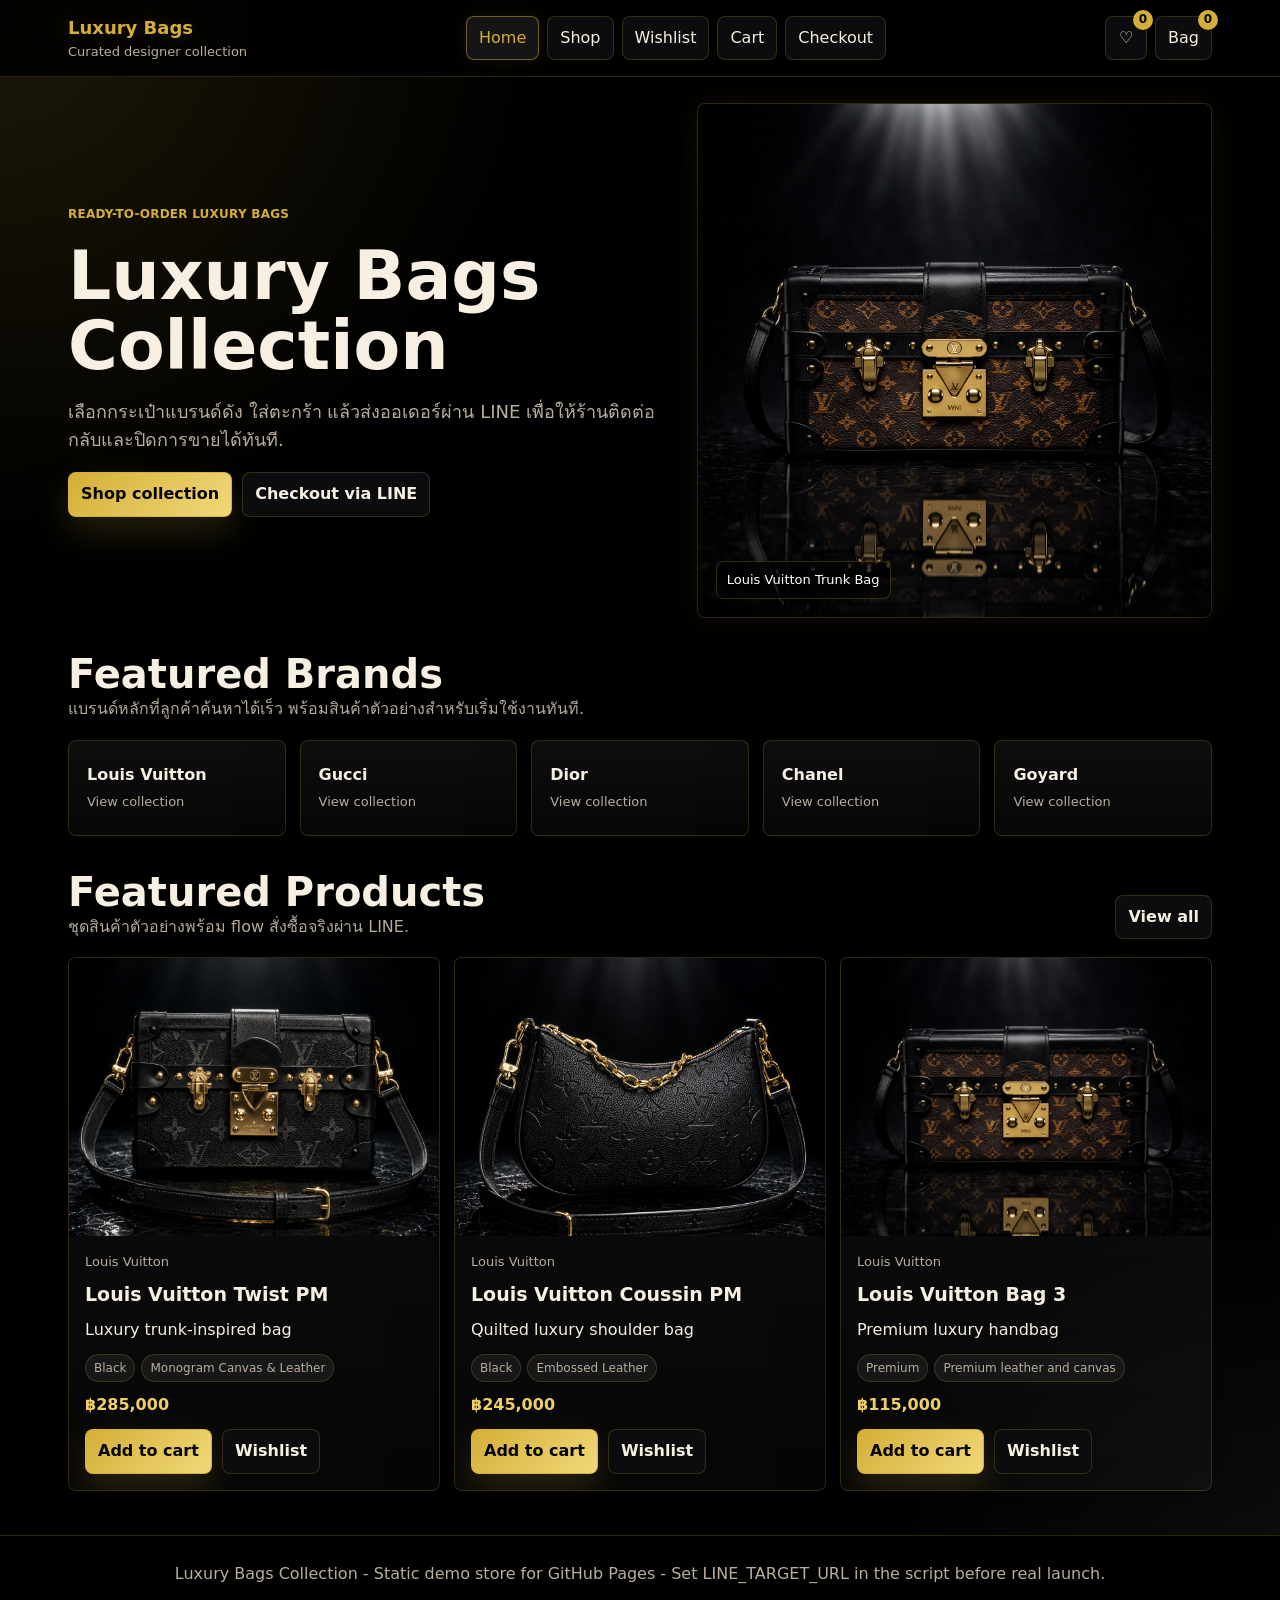
==== index.html @ 1dc84409 "Update Gucci bags 1-6 with uploaded images" ====
<!doctype html>
<html lang="th">
<head>
  <meta charset="UTF-8">
  <meta name="viewport" content="width=device-width, initial-scale=1">
  <title>Luxury Bags Collection</title>
  <meta name="description" content="Luxury bags store with cart, wishlist, and LINE checkout.">
  <style>
    :root{--bg:#000;--panel:#0c0c0e;--panel2:#151515;--ink:#f7efe2;--muted:#b8ad9e;--gold:#d4af37;--gold2:#f0cf69;--line:rgba(212,175,55,.2);--danger:#ff6b6b;--shadow:0 24px 70px rgba(0,0,0,.58),0 0 34px rgba(212,175,55,.1)}
    *{box-sizing:border-box}html{scroll-behavior:smooth}body{margin:0;font-family:Inter,ui-sans-serif,system-ui,-apple-system,BlinkMacSystemFont,"Segoe UI",sans-serif;background:radial-gradient(circle at top left,rgba(212,175,55,.14),transparent 34rem),radial-gradient(circle at bottom right,rgba(255,255,255,.06),transparent 28rem),var(--bg);color:var(--ink);line-height:1.55}a{color:inherit;text-decoration:none}button,input,textarea,select{font:inherit}button{cursor:pointer}img{display:block;max-width:100%}
    .shell{min-height:100vh;display:flex;flex-direction:column}.topbar{position:sticky;top:0;z-index:20;background:rgba(0,0,0,.86);border-bottom:1px solid var(--line);backdrop-filter:blur(14px)}.nav{max-width:1180px;margin:auto;padding:14px 18px;display:grid;grid-template-columns:auto 1fr auto;align-items:center;gap:18px}.brand{display:flex;flex-direction:column;min-width:160px}.brand strong{color:var(--gold);font-size:18px;text-shadow:0 0 18px rgba(212,175,55,.22)}.brand span,.meta,.lead,.section-head p,footer{color:var(--muted)}.brand span,.meta{font-size:13px}.links{display:flex;justify-content:center;gap:8px;flex-wrap:wrap}.actions{display:flex;gap:8px;justify-content:flex-end}.links a,.icon-btn,.primary,.secondary,.danger,.qty button{border:1px solid var(--line);border-radius:8px;background:var(--panel);color:var(--ink);min-height:40px;padding:9px 12px;transition:transform .22s ease,box-shadow .22s ease,border-color .22s ease,background .22s ease,color .22s ease}.links a.active,.links a:hover,.icon-btn:hover,.secondary:hover{border-color:rgba(212,175,55,.48);background:#151515;color:var(--gold);box-shadow:0 0 22px rgba(212,175,55,.09)}.icon-btn{position:relative;min-width:42px;display:inline-flex;align-items:center;justify-content:center}.badge{position:absolute;top:-7px;right:-7px;min-width:20px;height:20px;border-radius:999px;background:var(--gold);color:#050505;font-size:12px;font-weight:800;display:grid;place-items:center;padding:0 6px}
    main{flex:1}.wrap{max-width:1180px;margin:auto;padding:26px 18px 44px}.hero{display:grid;grid-template-columns:minmax(0,1.08fr) minmax(280px,.92fr);min-height:430px;gap:24px;align-items:stretch}.hero-copy{padding:42px 0;display:flex;flex-direction:column;justify-content:center;gap:18px}.eyebrow{color:var(--gold);text-transform:uppercase;font-weight:800;font-size:12px;letter-spacing:.02em}h1,h2,h3,p{margin:0}h1{font-size:clamp(38px,6vw,68px);line-height:1.02}h2{font-size:clamp(26px,4vw,40px);line-height:1.12}h3{font-size:19px;line-height:1.25}.lead{font-size:18px;max-width:650px}.hero-media{min-height:360px;border-radius:8px;overflow:hidden;background:#050505;position:relative;box-shadow:var(--shadow);border:1px solid var(--line)}.hero-media img{width:100%;height:100%;object-fit:cover;transition:transform .55s ease,filter .55s ease}.hero-media:hover img{transform:scale(1.045);filter:drop-shadow(0 0 24px rgba(212,175,55,.24))}.hero-media:after{content:"Louis Vuitton Trunk Bag";position:absolute;left:18px;bottom:18px;color:white;background:rgba(0,0,0,.64);padding:8px 10px;border-radius:8px;font-size:13px;border:1px solid rgba(212,175,55,.24)}.hero-buttons,.row-actions{display:flex;flex-wrap:wrap;gap:10px;align-items:center}.primary{background:linear-gradient(135deg,var(--gold),#f1d879);border-color:rgba(212,175,55,.82);color:#050505;font-weight:800;box-shadow:0 14px 34px rgba(212,175,55,.18)}.primary:hover{background:transparent;color:var(--gold2);border-color:var(--gold2);transform:translateY(-2px);box-shadow:0 0 32px rgba(212,175,55,.22)}.secondary{font-weight:800}.danger{color:var(--danger);border-color:rgba(255,107,107,.36);background:rgba(255,107,107,.08)}
    .section-head{display:flex;justify-content:space-between;gap:16px;align-items:end;margin:34px 0 18px}.brand-grid,.product-grid{display:grid;gap:14px}.brand-grid{grid-template-columns:repeat(5,minmax(0,1fr))}.product-grid{grid-template-columns:repeat(3,minmax(0,1fr))}.brand-tile,.product-card,.panel,.cart-row,.summary-box,.form-box{background:linear-gradient(180deg,rgba(255,255,255,.055),rgba(255,255,255,.025));border:1px solid var(--line);border-radius:8px;box-shadow:0 20px 60px rgba(0,0,0,.38)}.brand-tile{min-height:96px;padding:18px;color:var(--ink);display:flex;flex-direction:column;justify-content:center;gap:4px}.brand-tile,.product-card{transition:transform .22s ease,border-color .22s ease,box-shadow .22s ease}.brand-tile:hover,.product-card:hover{transform:translateY(-6px);border-color:rgba(212,175,55,.45);box-shadow:0 28px 80px rgba(0,0,0,.5),0 0 34px rgba(212,175,55,.12)}.brand-tile span{color:var(--muted);font-size:13px}.product-card{overflow:hidden;display:flex;flex-direction:column;min-height:100%}.product-art{aspect-ratio:4/3;background:linear-gradient(135deg,#070707,#16110a 55%,#2a2112);display:grid;place-items:center;color:var(--gold);font-weight:800;text-align:center;padding:22px;position:relative;white-space:pre-line;overflow:hidden}.product-art img{position:absolute;inset:0;width:100%;height:100%;object-fit:cover;transition:transform .55s ease,filter .55s ease}.product-card:hover .product-art img,.detail .product-art:hover img{transform:scale(1.07);filter:drop-shadow(0 0 24px rgba(212,175,55,.22))}.product-body{padding:16px;display:flex;flex-direction:column;gap:11px;flex:1}.price{font-weight:900;color:var(--gold2)}.tag-row{display:flex;gap:6px;flex-wrap:wrap}.tag{border:1px solid var(--line);background:#171717;border-radius:999px;padding:4px 8px;font-size:12px;color:var(--muted)}.filters{display:flex;gap:10px;flex-wrap:wrap;margin:14px 0 20px}.filters input,.filters select,.field input,.field textarea{border:1px solid var(--line);background:#090909;border-radius:8px;min-height:42px;padding:10px 12px;color:var(--ink);outline:none}.filters input{flex:1;min-width:220px}.filters select{min-width:170px}.filters input:focus,.filters select:focus,.field input:focus,.field textarea:focus{border-color:rgba(212,175,55,.65);box-shadow:0 0 0 4px rgba(212,175,55,.1)}
    .detail{display:grid;grid-template-columns:minmax(280px,.92fr) minmax(0,1.08fr);gap:24px;align-items:start}.detail .product-art{border-radius:8px;min-height:420px;border:1px solid var(--line);box-shadow:var(--shadow)}.detail-info{display:flex;flex-direction:column;gap:18px}.specs{display:grid;grid-template-columns:repeat(2,minmax(0,1fr));gap:10px}.specs div{padding:12px;background:#171717;border-radius:8px;border:1px solid var(--line)}.specs span{display:block;color:var(--muted);font-size:12px}.cart-list{display:grid;gap:12px}.cart-row{padding:14px;display:grid;grid-template-columns:88px 1fr auto;gap:14px;align-items:center}.cart-row .product-art{width:88px;aspect-ratio:1;border-radius:8px;font-size:12px}.qty{display:inline-flex;gap:8px;align-items:center}.qty button{min-width:36px;min-height:36px;padding:4px 9px}.checkout-grid{display:grid;grid-template-columns:minmax(0,1fr) 360px;gap:22px;align-items:start}.form-box,.summary-box,.panel{padding:18px}.form{display:grid;gap:12px}.field{display:grid;gap:6px}.field label{font-weight:800;font-size:14px}.field textarea{min-height:96px;resize:vertical}.summary-line{display:flex;justify-content:space-between;gap:12px;padding:8px 0;border-bottom:1px solid var(--line)}.summary-line:last-child{border-bottom:0;font-weight:900;font-size:18px}.empty{padding:34px;text-align:center;color:var(--muted)}.toast{position:fixed;left:50%;bottom:24px;transform:translateX(-50%) translateY(20px);background:#050505;color:white;border:1px solid var(--line);border-radius:8px;padding:12px 14px;opacity:0;pointer-events:none;transition:opacity .2s ease,transform .2s ease;z-index:30}.toast.show{opacity:1;transform:translateX(-50%) translateY(0)}footer{border-top:1px solid var(--line);padding:26px 18px;text-align:center;background:#000}
    @media(max-width:860px){.nav{grid-template-columns:1fr;align-items:stretch}.links{justify-content:flex-start;overflow-x:auto;flex-wrap:nowrap;padding-bottom:2px}.actions{justify-content:flex-start}.hero,.detail,.checkout-grid{grid-template-columns:1fr}.hero-copy{padding:24px 0 0}.brand-grid,.product-grid{grid-template-columns:repeat(2,minmax(0,1fr))}.cart-row{grid-template-columns:72px 1fr}.cart-row>.row-actions{grid-column:1/-1}}@media(max-width:560px){.wrap{padding:18px 14px 34px}.product-grid,.brand-grid,.specs{grid-template-columns:1fr}.section-head{align-items:start;flex-direction:column}.links a{white-space:nowrap}.hero-media{min-height:280px}.row-actions .primary,.row-actions .secondary,.row-actions .danger{width:100%;justify-content:center;text-align:center}}
  </style>
</head>
<body>
  <div class="shell"><header class="topbar"><nav class="nav" aria-label="Main navigation"><a class="brand" href="#/"><strong>Luxury Bags</strong><span>Curated designer collection</span></a><div class="links" id="navLinks"></div><div class="actions"><a class="icon-btn" href="#/wishlist" title="Wishlist" aria-label="Wishlist">♡<span class="badge" id="wishCount">0</span></a><a class="icon-btn" href="#/cart" title="Cart" aria-label="Cart">Bag<span class="badge" id="cartCount">0</span></a></div></nav></header><main id="app"></main><footer>Luxury Bags Collection - Static demo store for GitHub Pages - Set LINE_TARGET_URL in the script before real launch.</footer></div><div class="toast" id="toast" role="status" aria-live="polite"></div>
  <script>
    const LINE_TARGET_URL="";
    const LINE_ID="ใส่ภายหลัง";
    const STORE_KEY="luxury-bags-store-v1";
    const heroImage="./assets/images/1000.jpg";
    const products = [
      {id:"louis-vuitton-twist-pm",brand:"Louis Vuitton",name:"Louis Vuitton Twist PM",price:285000,color:"Black",material:"Monogram Canvas & Leather",image:"./assets/images/louis-vuitton/louis-vuitton-twist-pm.png",summary:"Luxury trunk-inspired bag",details:["Premium materials", "Authentic design", "Luxury collection", "Handcrafted quality"]},
      {id:"louis-vuitton-coussin-pm",brand:"Louis Vuitton",name:"Louis Vuitton Coussin PM",price:245000,color:"Black",material:"Embossed Leather",image:"./assets/images/louis-vuitton/louis-vuitton-coussin-pm.png",summary:"Quilted luxury shoulder bag",details:["Premium materials", "Authentic design", "Luxury collection", "Handcrafted quality"]},
      {id:"louis-vuitton-03",brand:"Louis Vuitton",name:"Louis Vuitton Bag 3",price:115000,color:"Premium",material:"Premium leather and canvas",image:"./assets/images/1000.jpg",summary:"Premium luxury handbag",details:["Premium materials", "Authentic design", "Luxury collection", "Handcrafted quality"]},
      {id:"louis-vuitton-04",brand:"Louis Vuitton",name:"Louis Vuitton Bag 4",price:120000,color:"Premium",material:"Premium leather and canvas",image:"./assets/images/louis-vuitton/louis-vuitton-bang.jpg",summary:"Premium luxury handbag",details:["Premium materials", "Authentic design", "Luxury collection", "Handcrafted quality"]},
      {id:"louis-vuitton-05",brand:"Louis Vuitton",name:"Louis Vuitton Bag 5",price:125000,color:"Premium",material:"Premium leather and canvas",image:"./assets/images/louis-vuitton/louis-vuitton5.jpg",summary:"Premium luxury handbag",details:["Premium materials", "Authentic design", "Luxury collection", "Handcrafted quality"]},
      {id:"louis-vuitton-06",brand:"Louis Vuitton",name:"Louis Vuitton Bag 6",price:130000,color:"Premium",material:"Premium leather and canvas",image:"./assets/images/louis-vuitton/louis-vuitton6.jpg",summary:"Premium luxury handbag",details:["Premium materials", "Authentic design", "Luxury collection", "Handcrafted quality"]},
      {id:"louis-vuitton-07",brand:"Louis Vuitton",name:"Louis Vuitton Bag 7",price:135000,color:"Premium",material:"Premium leather and canvas",image:"./assets/images/louis-vuitton/louis-vuitton1.jpg",summary:"Premium luxury handbag",details:["Premium materials", "Authentic design", "Luxury collection", "Handcrafted quality"]},
      {id:"louis-vuitton-08",brand:"Louis Vuitton",name:"Louis Vuitton Bag 8",price:140000,color:"Premium",material:"Premium leather and canvas",image:"./assets/images/louis-vuitton/louis-vuitton2.jpg",summary:"Premium luxury handbag",details:["Premium materials", "Authentic design", "Luxury collection", "Handcrafted quality"]},
      {id:"louis-vuitton-09",brand:"Louis Vuitton",name:"Louis Vuitton Bag 9",price:145000,color:"Premium",material:"Premium leather and canvas",image:"./assets/images/louis-vuitton/louis-vuitton3.jpg",summary:"Premium luxury handbag",details:["Premium materials", "Authentic design", "Luxury collection", "Handcrafted quality"]},
      {id:"louis-vuitton-10",brand:"Louis Vuitton",name:"Louis Vuitton Bag 10",price:150000,color:"Premium",material:"Premium leather and canvas",image:"./assets/images/louis-vuitton/louis-vuitton4.jpg",summary:"Premium luxury handbag",details:["Premium materials", "Authentic design", "Luxury collection", "Handcrafted quality"]},
      {id:"louis-vuitton-11",brand:"Louis Vuitton",name:"Louis Vuitton Bag 11",price:155000,color:"Premium",material:"Premium leather and canvas",image:"./assets/images/louis-vuitton/file_00000000937071fdab27acd450ec3d51.png",summary:"Premium luxury handbag",details:["Premium materials", "Authentic design", "Luxury collection", "Handcrafted quality"]},
      {id:"louis-vuitton-12",brand:"Louis Vuitton",name:"Louis Vuitton Bag 12",price:160000,color:"Premium",material:"Premium leather and canvas",image:"./assets/images/louis-vuitton/louis-vuitton8.jpg",summary:"Premium luxury handbag",details:["Premium materials", "Authentic design", "Luxury collection", "Handcrafted quality"]},
      {id:"louis-vuitton-13",brand:"Louis Vuitton",name:"Louis Vuitton Bag 13",price:165000,color:"Premium",material:"Premium leather and canvas",image:"./assets/images/louis-vuitton/louis-vuitton9.jpg",summary:"Premium luxury handbag",details:["Premium materials", "Authentic design", "Luxury collection", "Handcrafted quality"]},
      {id:"louis-vuitton-14",brand:"Louis Vuitton",name:"Louis Vuitton Bag 14",price:170000,color:"Premium",material:"Premium leather and canvas",image:"./assets/images/louis-vuitton/louis-vuitton10.jpg",summary:"Premium luxury handbag",details:["Premium materials", "Authentic design", "Luxury collection", "Handcrafted quality"]},
      {id:"louis-vuitton-15",brand:"Louis Vuitton",name:"Louis Vuitton Bag 15",price:175000,color:"Premium",material:"Premium leather and canvas",image:"./assets/images/louis-vuitton/louis-vuitton11.jpg",summary:"Premium luxury handbag",details:["Premium materials", "Authentic design", "Luxury collection", "Handcrafted quality"]},
      {id:"louis-vuitton-16",brand:"Louis Vuitton",name:"Louis Vuitton Bag 16",price:180000,color:"Premium",material:"Premium leather and canvas",image:"./assets/images/louis-vuitton/louis-vuitton12.jpg",summary:"Premium luxury handbag",details:["Premium materials", "Authentic design", "Luxury collection", "Handcrafted quality"]},
      {id:"louis-vuitton-17",brand:"Louis Vuitton",name:"Louis Vuitton Bag 17",price:185000,color:"Premium",material:"Premium leather and canvas",image:"./assets/images/louis-vuitton/file_00000000d28c720bb308cdbcb2a76381.png",summary:"Premium luxury handbag",details:["Premium materials", "Authentic design", "Luxury collection", "Handcrafted quality"]},
      {id:"louis-vuitton-18",brand:"Louis Vuitton",name:"Louis Vuitton Bag 18",price:190000,color:"Premium",material:"Premium leather and canvas",image:"./assets/images/louis-vuitton/file_00000000699c72089a26e9976676ae5d.png",summary:"Premium luxury handbag",details:["Premium materials", "Authentic design", "Luxury collection", "Handcrafted quality"]},
      {id:"louis-vuitton-19",brand:"Louis Vuitton",name:"Louis Vuitton Bag 19",price:195000,color:"Premium",material:"Premium leather and canvas",image:"./assets/images/louis-vuitton/louis-vuitton15.jpg",summary:"Premium luxury handbag",details:["Premium materials", "Authentic design", "Luxury collection", "Handcrafted quality"]},
      {id:"louis-vuitton-20",brand:"Louis Vuitton",name:"Louis Vuitton Bag 20",price:200000,color:"Premium",material:"Premium leather and canvas",image:"./assets/images/louis-vuitton/louis-vuitton16.jpg",summary:"Premium luxury handbag",details:["Premium materials", "Authentic design", "Luxury collection", "Handcrafted quality"]},
      {id:"louis-vuitton-101",brand:"Louis Vuitton",name:"Louis Vuitton Bag 101",price:200000,color:"Premium",material:"Premium leather and canvas",image:"./assets/images/louis-vuitton/louis-vuitton17.jpg",summary:"Premium luxury handbag",details:["Premium materials", "Authentic design", "Luxury collection", "Handcrafted quality"]},
      {id:"louis-vuitton-102",brand:"Louis Vuitton",name:"Louis Vuitton Bag 102",price:200000,color:"Premium",material:"Premium leather and canvas",image:"./assets/images/louis-vuitton/louis-vuitton18.jpg",summary:"Premium luxury handbag",details:["Premium materials", "Authentic design", "Luxury collection", "Handcrafted quality"]},
      {id:"gucci-21",brand:"Gucci",name:"Gucci Bag 1",price:84000,color:"Premium",material:"Premium leather and canvas",image:"./assets/images/GUCCE/ChatGPT Image 14 พ.ค. 2569 16_19_55 (1).png",summary:"Luxury Italian handbag",details:["Premium materials", "Authentic design", "Luxury collection", "Handcrafted quality"]},
      {id:"gucci-22",brand:"Gucci",name:"Gucci Bag 2",price:88000,color:"Premium",material:"Premium leather and canvas",image:"./assets/images/GUCCE/file_00000000937071fdab27acd450ec3d51.png",summary:"Luxury Italian handbag",details:["Premium materials", "Authentic design", "Luxury collection", "Handcrafted quality"]},
      {id:"gucci-23",brand:"Gucci",name:"Gucci Bag 3",price:92000,color:"Premium",material:"Premium leather and canvas",image:"./assets/images/GUCCE/ChatGPT Image 20 พ.ค. 2569 07_43_33.png",summary:"Luxury Italian handbag",details:["Premium materials", "Authentic design", "Luxury collection", "Handcrafted quality"]},
      {id:"gucci-24",brand:"Gucci",name:"Gucci Bag 4",price:96000,color:"Premium",material:"Premium leather and canvas",image:"./assets/images/GUCCE/ChatGPT Image 20 พ.ค. 2569 07_54_01.png",summary:"Luxury Italian handbag",details:["Premium materials", "Authentic design", "Luxury collection", "Handcrafted quality"]},
      {id:"gucci-25",brand:"Gucci",name:"Gucci Bag 5",price:100000,color:"Premium",material:"Premium leather and canvas",image:"./assets/images/GUCCE/ChatGPT Image 20 พ.ค. 2569 07_58_25.png",summary:"Luxury Italian handbag",details:["Premium materials", "Authentic design", "Luxury collection", "Handcrafted quality"]},
      {id:"gucci-26",brand:"Gucci",name:"Gucci Bag 6",price:104000,color:"Premium",material:"Premium leather and canvas",image:"./assets/images/GUCCE/ChatGPT Image 21 พ.ค. 2569 10_08_42.png",summary:"Luxury Italian handbag",details:["Premium materials", "Authentic design", "Luxury collection", "Handcrafted quality"]},
      {id:"gucci-27",brand:"Gucci",name:"Gucci Bag 7",price:108000,color:"Premium",material:"Premium leather and canvas",image:"./assets/images/gucci/gucci-07.png",summary:"Luxury Italian handbag",details:["Premium materials", "Authentic design", "Luxury collection", "Handcrafted quality"]},
      {id:"gucci-28",brand:"Gucci",name:"Gucci Bag 8",price:112000,color:"Premium",material:"Premium leather and canvas",image:"./assets/images/gucci/gucci-08.png",summary:"Luxury Italian handbag",details:["Premium materials", "Authentic design", "Luxury collection", "Handcrafted quality"]},
      {id:"gucci-29",brand:"Gucci",name:"Gucci Bag 9",price:116000,color:"Premium",material:"Premium leather and canvas",image:"./assets/images/gucci/gucci-09.png",summary:"Luxury Italian handbag",details:["Premium materials", "Authentic design", "Luxury collection", "Handcrafted quality"]},
      {id:"gucci-30",brand:"Gucci",name:"Gucci Bag 10",price:120000,color:"Premium",material:"Premium leather and canvas",image:"./assets/images/gucci/gucci-10.png",summary:"Luxury Italian handbag",details:["Premium materials", "Authentic design", "Luxury collection", "Handcrafted quality"]},
      {id:"gucci-31",brand:"Gucci",name:"Gucci Bag 11",price:124000,color:"Premium",material:"Premium leather and canvas",image:"./assets/images/gucci/gucci-11.png",summary:"Luxury Italian handbag",details:["Premium materials", "Authentic design", "Luxury collection", "Handcrafted quality"]},
      {id:"gucci-32",brand:"Gucci",name:"Gucci Bag 12",price:128000,color:"Premium",material:"Premium leather and canvas",image:"./assets/images/gucci/gucci-12.png",summary:"Luxury Italian handbag",details:["Premium materials", "Authentic design", "Luxury collection", "Handcrafted quality"]},
      {id:"gucci-33",brand:"Gucci",name:"Gucci Bag 13",price:132000,color:"Premium",material:"Premium leather and canvas",image:"./assets/images/gucci/gucci-13.png",summary:"Luxury Italian handbag",details:["Premium materials", "Authentic design", "Luxury collection", "Handcrafted quality"]},
      {id:"gucci-34",brand:"Gucci",name:"Gucci Bag 14",price:136000,color:"Premium",material:"Premium leather and canvas",image:"./assets/images/gucci/gucci-14.png",summary:"Luxury Italian handbag",details:["Premium materials", "Authentic design", "Luxury collection", "Handcrafted quality"]},
      {id:"gucci-35",brand:"Gucci",name:"Gucci Bag 15",price:140000,color:"Premium",material:"Premium leather and canvas",image:"./assets/images/gucci/gucci-15.png",summary:"Luxury Italian handbag",details:["Premium materials", "Authentic design", "Luxury collection", "Handcrafted quality"]},
      {id:"gucci-36",brand:"Gucci",name:"Gucci Bag 16",price:144000,color:"Premium",material:"Premium leather and canvas",image:"./assets/images/gucci/gucci-16.png",summary:"Luxury Italian handbag",details:["Premium materials", "Authentic design", "Luxury collection", "Handcrafted quality"]},
      {id:"gucci-37",brand:"Gucci",name:"Gucci Bag 17",price:148000,color:"Premium",material:"Premium leather and canvas",image:"./assets/images/gucci/gucci-17.png",summary:"Luxury Italian handbag",details:["Premium materials", "Authentic design", "Luxury collection", "Handcrafted quality"]},
      {id:"gucci-38",brand:"Gucci",name:"Gucci Bag 18",price:152000,color:"Premium",material:"Premium leather and canvas",image:"./assets/images/gucci/gucci-18.png",summary:"Luxury Italian handbag",details:["Premium materials", "Authentic design", "Luxury collection", "Handcrafted quality"]},
      {id:"gucci-39",brand:"Gucci",name:"Gucci Bag 19",price:156000,color:"Premium",material:"Premium leather and canvas",image:"./assets/images/gucci/gucci-19.png",summary:"Luxury Italian handbag",details:["Premium materials", "Authentic design", "Luxury collection", "Handcrafted quality"]},
      {id:"gucci-40",brand:"Gucci",name:"Gucci Bag 20",price:160000,color:"Premium",material:"Premium leather and canvas",image:"./assets/images/gucci/gucci-20.png",summary:"Luxury Italian handbag",details:["Premium materials", "Authentic design", "Luxury collection", "Handcrafted quality"]},
      {id:"dior-41",brand:"Dior",name:"Dior Bag 1",price:125000,color:"Premium",material:"Premium leather and canvas",image:"./assets/images/Dior/1778807997668.jpg",summary:"Elegant luxury handbag",details:["Premium materials", "Authentic design", "Luxury collection", "Handcrafted quality"]},
      {id:"dior-42",brand:"Dior",name:"Dior Bag 2",price:130000,color:"Premium",material:"Premium leather and canvas",image:"./assets/images/Dior/file_00000000040c720b819f940aceaf7ac6.jpg",summary:"Elegant luxury handbag",details:["Premium materials", "Authentic design", "Luxury collection", "Handcrafted quality"]},
      {id:"dior-43",brand:"Dior",name:"Dior Bag 3",price:135000,color:"Premium",material:"Premium leather and canvas",image:"./assets/images/Dior/file_000000004948720bb4eab43832641d81.jpg",summary:"Elegant luxury handbag",details:["Premium materials", "Authentic design", "Luxury collection", "Handcrafted quality"]},
      {id:"dior-44",brand:"Dior",name:"Dior Bag 4",price:140000,color:"Premium",material:"Premium leather and canvas",image:"./assets/images/Dior/file_0000000098c8720bbe383825acfcae1e.jpg",summary:"Elegant luxury handbag",details:["Premium materials", "Authentic design", "Luxury collection", "Handcrafted quality"]},
      {id:"dior-45",brand:"Dior",name:"Dior Bag 5",price:145000,color:"Premium",material:"Premium leather and canvas",image:"./assets/images/Dior/file_00000000d7807208be6f9c6cd0be1aa9.png",summary:"Elegant luxury handbag",details:["Premium materials", "Authentic design", "Luxury collection", "Handcrafted quality"]},
      {id:"dior-46",brand:"Dior",name:"Dior Bag 6",price:150000,color:"Premium",material:"Premium leather and canvas",image:"./assets/images/Dior/file_000000000bec7207b07023f6375670bd.png",summary:"Elegant luxury handbag",details:["Premium materials", "Authentic design", "Luxury collection", "Handcrafted quality"]},
      {id:"dior-47",brand:"Dior",name:"Dior Bag 7",price:155000,color:"Premium",material:"Premium leather and canvas",image:"./assets/images/Dior/file_0000000017f071fa84377360ab824f7a.png",summary:"Elegant luxury handbag",details:["Premium materials", "Authentic design", "Luxury collection", "Handcrafted quality"]},
      {id:"dior-48",brand:"Dior",name:"Dior Bag 8",price:160000,color:"Premium",material:"Premium leather and canvas",image:"./assets/images/Dior/file_000000004948720bb4eab43832641d81.png",summary:"Elegant luxury handbag",details:["Premium materials", "Authentic design", "Luxury collection", "Handcrafted quality"]},
      {id:"dior-49",brand:"Dior",name:"Dior Bag 9",price:165000,color:"Premium",material:"Premium leather and canvas",image:"./assets/images/Dior/file_000000006c5871fab4d390e50c79cbe9.png",summary:"Elegant luxury handbag",details:["Premium materials", "Authentic design", "Luxury collection", "Handcrafted quality"]},
      {id:"dior-50",brand:"Dior",name:"Dior Bag 10",price:170000,color:"Premium",material:"Premium leather and canvas",image:"./assets/images/Dior/ChatGPT Image 22 พ.ค. 2569 10_59_39.png",summary:"Elegant luxury handbag",details:["Premium materials", "Authentic design", "Luxury collection", "Handcrafted quality"]},
      {id:"dior-51",brand:"Dior",name:"Dior Bag 11",price:175000,color:"Premium",material:"Premium leather and canvas",image:"./assets/images/dior/dior-11.png",summary:"Elegant luxury handbag",details:["Premium materials", "Authentic design", "Luxury collection", "Handcrafted quality"]},
      {id:"dior-52",brand:"Dior",name:"Dior Bag 12",price:180000,color:"Premium",material:"Premium leather and canvas",image:"./assets/images/dior/dior-12.png",summary:"Elegant luxury handbag",details:["Premium materials", "Authentic design", "Luxury collection", "Handcrafted quality"]},
      {id:"dior-53",brand:"Dior",name:"Dior Bag 13",price:185000,color:"Premium",material:"Premium leather and canvas",image:"./assets/images/dior/dior-13.png",summary:"Elegant luxury handbag",details:["Premium materials", "Authentic design", "Luxury collection", "Handcrafted quality"]},
      {id:"dior-54",brand:"Dior",name:"Dior Bag 14",price:190000,color:"Premium",material:"Premium leather and canvas",image:"./assets/images/dior/dior-14.png",summary:"Elegant luxury handbag",details:["Premium materials", "Authentic design", "Luxury collection", "Handcrafted quality"]},
      {id:"dior-55",brand:"Dior",name:"Dior Bag 15",price:195000,color:"Premium",material:"Premium leather and canvas",image:"./assets/images/dior/dior-15.png",summary:"Elegant luxury handbag",details:["Premium materials", "Authentic design", "Luxury collection", "Handcrafted quality"]},
      {id:"dior-56",brand:"Dior",name:"Dior Bag 16",price:200000,color:"Premium",material:"Premium leather and canvas",image:"./assets/images/dior/dior-16.png",summary:"Elegant luxury handbag",details:["Premium materials", "Authentic design", "Luxury collection", "Handcrafted quality"]},
      {id:"dior-57",brand:"Dior",name:"Dior Bag 17",price:205000,color:"Premium",material:"Premium leather and canvas",image:"./assets/images/dior/dior-17.png",summary:"Elegant luxury handbag",details:["Premium materials", "Authentic design", "Luxury collection", "Handcrafted quality"]},
      {id:"dior-58",brand:"Dior",name:"Dior Bag 18",price:210000,color:"Premium",material:"Premium leather and canvas",image:"./assets/images/dior/dior-18.png",summary:"Elegant luxury handbag",details:["Premium materials", "Authentic design", "Luxury collection", "Handcrafted quality"]},
      {id:"dior-59",brand:"Dior",name:"Dior Bag 19",price:215000,color:"Premium",material:"Premium leather and canvas",image:"./assets/images/dior/dior-19.png",summary:"Elegant luxury handbag",details:["Premium materials", "Authentic design", "Luxury collection", "Handcrafted quality"]},
      {id:"dior-60",brand:"Dior",name:"Dior Bag 20",price:220000,color:"Premium",material:"Premium leather and canvas",image:"./assets/images/dior/dior-20.png",summary:"Elegant luxury handbag",details:["Premium materials", "Authentic design", "Luxury collection", "Handcrafted quality"]},
      {id:"chanel-61",brand:"Chanel",name:"Chanel Bag 1",price:156000,color:"Premium",material:"Premium leather and canvas",image:"./assets/images/chanel/chanel-01.png",summary:"Iconic luxury handbag",details:["Premium materials", "Authentic design", "Luxury collection", "Handcrafted quality"]},
      {id:"chanel-62",brand:"Chanel",name:"Chanel Bag 2",price:162000,color:"Premium",material:"Premium leather and canvas",image:"./assets/images/chanel/chanel-02.png",summary:"Iconic luxury handbag",details:["Premium materials", "Authentic design", "Luxury collection", "Handcrafted quality"]},
      {id:"chanel-63",brand:"Chanel",name:"Chanel Bag 3",price:168000,color:"Premium",material:"Premium leather and canvas",image:"./assets/images/chanel/chanel-03.png",summary:"Iconic luxury handbag",details:["Premium materials", "Authentic design", "Luxury collection", "Handcrafted quality"]},
      {id:"chanel-64",brand:"Chanel",name:"Chanel Bag 4",price:174000,color:"Premium",material:"Premium leather and canvas",image:"./assets/images/chanel/chanel-04.png",summary:"Iconic luxury handbag",details:["Premium materials", "Authentic design", "Luxury collection", "Handcrafted quality"]},
      {id:"chanel-65",brand:"Chanel",name:"Chanel Bag 5",price:180000,color:"Premium",material:"Premium leather and canvas",image:"./assets/images/chanel/chanel-05.png",summary:"Iconic luxury handbag",details:["Premium materials", "Authentic design", "Luxury collection", "Handcrafted quality"]},
      {id:"chanel-66",brand:"Chanel",name:"Chanel Bag 6",price:186000,color:"Premium",material:"Premium leather and canvas",image:"./assets/images/chanel/chanel-06.png",summary:"Iconic luxury handbag",details:["Premium materials", "Authentic design", "Luxury collection", "Handcrafted quality"]},
      {id:"chanel-67",brand:"Chanel",name:"Chanel Bag 7",price:192000,color:"Premium",material:"Premium leather and canvas",image:"./assets/images/chanel/chanel-07.png",summary:"Iconic luxury handbag",details:["Premium materials", "Authentic design", "Luxury collection", "Handcrafted quality"]},
      {id:"chanel-68",brand:"Chanel",name:"Chanel Bag 8",price:198000,color:"Premium",material:"Premium leather and canvas",image:"./assets/images/chanel/chanel-08.png",summary:"Iconic luxury handbag",details:["Premium materials", "Authentic design", "Luxury collection", "Handcrafted quality"]},
      {id:"chanel-69",brand:"Chanel",name:"Chanel Bag 9",price:204000,color:"Premium",material:"Premium leather and canvas",image:"./assets/images/chanel/chanel-09.png",summary:"Iconic luxury handbag",details:["Premium materials", "Authentic design", "Luxury collection", "Handcrafted quality"]},
      {id:"chanel-70",brand:"Chanel",name:"Chanel Bag 10",price:210000,color:"Premium",material:"Premium leather and canvas",image:"./assets/images/chanel/chanel-10.png",summary:"Iconic luxury handbag",details:["Premium materials", "Authentic design", "Luxury collection", "Handcrafted quality"]},
      {id:"chanel-71",brand:"Chanel",name:"Chanel Bag 11",price:216000,color:"Premium",material:"Premium leather and canvas",image:"./assets/images/chanel/chanel-11.png",summary:"Iconic luxury handbag",details:["Premium materials", "Authentic design", "Luxury collection", "Handcrafted quality"]},
      {id:"chanel-72",brand:"Chanel",name:"Chanel Bag 12",price:222000,color:"Premium",material:"Premium leather and canvas",image:"./assets/images/chanel/chanel-12.png",summary:"Iconic luxury handbag",details:["Premium materials", "Authentic design", "Luxury collection", "Handcrafted quality"]},
      {id:"chanel-73",brand:"Chanel",name:"Chanel Bag 13",price:228000,color:"Premium",material:"Premium leather and canvas",image:"./assets/images/chanel/chanel-13.png",summary:"Iconic luxury handbag",details:["Premium materials", "Authentic design", "Luxury collection", "Handcrafted quality"]},
      {id:"chanel-74",brand:"Chanel",name:"Chanel Bag 14",price:234000,color:"Premium",material:"Premium leather and canvas",image:"./assets/images/chanel/chanel-14.png",summary:"Iconic luxury handbag",details:["Premium materials", "Authentic design", "Luxury collection", "Handcrafted quality"]},
      {id:"chanel-75",brand:"Chanel",name:"Chanel Bag 15",price:240000,color:"Premium",material:"Premium leather and canvas",image:"./assets/images/chanel/chanel-15.png",summary:"Iconic luxury handbag",details:["Premium materials", "Authentic design", "Luxury collection", "Handcrafted quality"]},
      {id:"chanel-76",brand:"Chanel",name:"Chanel Bag 16",price:246000,color:"Premium",material:"Premium leather and canvas",image:"./assets/images/chanel/chanel-16.png",summary:"Iconic luxury handbag",details:["Premium materials", "Authentic design", "Luxury collection", "Handcrafted quality"]},
      {id:"chanel-77",brand:"Chanel",name:"Chanel Bag 17",price:252000,color:"Premium",material:"Premium leather and canvas",image:"./assets/images/chanel/chanel-17.png",summary:"Iconic luxury handbag",details:["Premium materials", "Authentic design", "Luxury collection", "Handcrafted quality"]},
      {id:"chanel-78",brand:"Chanel",name:"Chanel Bag 18",price:258000,color:"Premium",material:"Premium leather and canvas",image:"./assets/images/chanel/chanel-18.png",summary:"Iconic luxury handbag",details:["Premium materials", "Authentic design", "Luxury collection", "Handcrafted quality"]},
      {id:"chanel-79",brand:"Chanel",name:"Chanel Bag 19",price:264000,color:"Premium",material:"Premium leather and canvas",image:"./assets/images/chanel/chanel-19.png",summary:"Iconic luxury handbag",details:["Premium materials", "Authentic design", "Luxury collection", "Handcrafted quality"]},
      {id:"chanel-80",brand:"Chanel",name:"Chanel Bag 20",price:270000,color:"Premium",material:"Premium leather and canvas",image:"./assets/images/chanel/chanel-20.png",summary:"Iconic luxury handbag",details:["Premium materials", "Authentic design", "Luxury collection", "Handcrafted quality"]},
      {id:"goyard-81",brand:"Goyard",name:"Goyard Bag 1",price:73000,color:"Premium",material:"Premium leather and canvas",image:"./assets/images/GOYARD/1778807998013.jpg",summary:"Classic luxury canvas bag",details:["Premium materials", "Authentic design", "Luxury collection", "Handcrafted quality"]},
      {id:"goyard-82",brand:"Goyard",name:"Goyard Bag 2",price:76000,color:"Premium",material:"Premium leather and canvas",image:"./assets/images/GOYARD/file_000000000d807208b07bffa12ee1a6cb.png",summary:"Classic luxury canvas bag",details:["Premium materials", "Authentic design", "Luxury collection", "Handcrafted quality"]},
      {id:"goyard-83",brand:"Goyard",name:"Goyard Bag 3",price:79000,color:"Premium",material:"Premium leather and canvas",image:"./assets/images/GOYARD/file_000000003c507208b34ab16f3e792ab9.png",summary:"Classic luxury canvas bag",details:["Premium materials", "Authentic design", "Luxury collection", "Handcrafted quality"]},
      {id:"goyard-84",brand:"Goyard",name:"Goyard Bag 4",price:82000,color:"Premium",material:"Premium leather and canvas",image:"./assets/images/GOYARD/file_00000000ad38720ba70640b3d696a863.png",summary:"Classic luxury canvas bag",details:["Premium materials", "Authentic design", "Luxury collection", "Handcrafted quality"]},
      {id:"goyard-85",brand:"Goyard",name:"Goyard Bag 5",price:85000,color:"Premium",material:"Premium leather and canvas",image:"./assets/images/GOYARD/file_00000000cbd071faa5336efa4c042c22.png",summary:"Classic luxury canvas bag",details:["Premium materials", "Authentic design", "Luxury collection", "Handcrafted quality"]},
      {id:"goyard-86",brand:"Goyard",name:"Goyard Bag 6",price:88000,color:"Premium",material:"Premium leather and canvas",image:"./assets/images/GOYARD/ChatGPT Image 22 พ.ค. 2569 10_53_39.png",summary:"Classic luxury canvas bag",details:["Premium materials", "Authentic design", "Luxury collection", "Handcrafted quality"]},
      {id:"goyard-87",brand:"Goyard",name:"Goyard Bag 7",price:91000,color:"Premium",material:"Premium leather and canvas",image:"./assets/images/GOYARD/ChatGPT Image 22 พ.ค. 2569 10_55_21.png",summary:"Classic luxury canvas bag",details:["Premium materials", "Authentic design", "Luxury collection", "Handcrafted quality"]},
      {id:"goyard-88",brand:"Goyard",name:"Goyard Bag 8",price:94000,color:"Premium",material:"Premium leather and canvas",image:"./assets/images/GOYARD/ChatGPT Image 22 พ.ค. 2569 10_56_33.png",summary:"Classic luxury canvas bag",details:["Premium materials", "Authentic design", "Luxury collection", "Handcrafted quality"]},
      {id:"goyard-89",brand:"Goyard",name:"Goyard Bag 9",price:97000,color:"Premium",material:"Premium leather and canvas",image:"./assets/images/goyard/goyard-09.png",summary:"Classic luxury canvas bag",details:["Premium materials", "Authentic design", "Luxury collection", "Handcrafted quality"]},
      {id:"goyard-90",brand:"Goyard",name:"Goyard Bag 10",price:100000,color:"Premium",material:"Premium leather and canvas",image:"./assets/images/goyard/goyard-10.png",summary:"Classic luxury canvas bag",details:["Premium materials", "Authentic design", "Luxury collection", "Handcrafted quality"]},
      {id:"goyard-91",brand:"Goyard",name:"Goyard Bag 11",price:103000,color:"Premium",material:"Premium leather and canvas",image:"./assets/images/goyard/goyard-11.png",summary:"Classic luxury canvas bag",details:["Premium materials", "Authentic design", "Luxury collection", "Handcrafted quality"]},
      {id:"goyard-92",brand:"Goyard",name:"Goyard Bag 12",price:106000,color:"Premium",material:"Premium leather and canvas",image:"./assets/images/goyard/goyard-12.png",summary:"Classic luxury canvas bag",details:["Premium materials", "Authentic design", "Luxury collection", "Handcrafted quality"]},
      {id:"goyard-93",brand:"Goyard",name:"Goyard Bag 13",price:109000,color:"Premium",material:"Premium leather and canvas",image:"./assets/images/goyard/goyard-13.png",summary:"Classic luxury canvas bag",details:["Premium materials", "Authentic design", "Luxury collection", "Handcrafted quality"]},
      {id:"goyard-94",brand:"Goyard",name:"Goyard Bag 14",price:112000,color:"Premium",material:"Premium leather and canvas",image:"./assets/images/goyard/goyard-14.png",summary:"Classic luxury canvas bag",details:["Premium materials", "Authentic design", "Luxury collection", "Handcrafted quality"]},
      {id:"goyard-95",brand:"Goyard",name:"Goyard Bag 15",price:115000,color:"Premium",material:"Premium leather and canvas",image:"./assets/images/goyard/goyard-15.png",summary:"Classic luxury canvas bag",details:["Premium materials", "Authentic design", "Luxury collection", "Handcrafted quality"]},
      {id:"goyard-96",brand:"Goyard",name:"Goyard Bag 16",price:118000,color:"Premium",material:"Premium leather and canvas",image:"./assets/images/goyard/goyard-16.png",summary:"Classic luxury canvas bag",details:["Premium materials", "Authentic design", "Luxury collection", "Handcrafted quality"]},
      {id:"goyard-97",brand:"Goyard",name:"Goyard Bag 17",price:121000,color:"Premium",material:"Premium leather and canvas",image:"./assets/images/goyard/goyard-17.png",summary:"Classic luxury canvas bag",details:["Premium materials", "Authentic design", "Luxury collection", "Handcrafted quality"]},
      {id:"goyard-98",brand:"Goyard",name:"Goyard Bag 18",price:124000,color:"Premium",material:"Premium leather and canvas",image:"./assets/images/goyard/goyard-18.png",summary:"Classic luxury canvas bag",details:["Premium materials", "Authentic design", "Luxury collection", "Handcrafted quality"]},
      {id:"goyard-99",brand:"Goyard",name:"Goyard Bag 19",price:127000,color:"Premium",material:"Premium leather and canvas",image:"./assets/images/goyard/goyard-19.png",summary:"Classic luxury canvas bag",details:["Premium materials", "Authentic design", "Luxury collection", "Handcrafted quality"]},
      {id:"goyard-100",brand:"Goyard",name:"Goyard Bag 20",price:130000,color:"Premium",material:"Premium leather and canvas",image:"./assets/images/goyard/goyard-20.png",summary:"Classic luxury canvas bag",details:["Premium materials", "Authentic design", "Luxury collection", "Handcrafted quality"]}
    ];
    const navItems=[["/","Home"],["/shop","Shop"],["/wishlist","Wishlist"],["/cart","Cart"],["/checkout","Checkout"]];
    let state=loadState();
    function loadState(){try{const s=JSON.parse(localStorage.getItem(STORE_KEY)||"{}");return{cart:s.cart||{},wishlist:s.wishlist||[]}}catch{return{cart:{},wishlist:[]}}}
    function saveState(){localStorage.setItem(STORE_KEY,JSON.stringify(state));updateBadges()}
    function money(v){return new Intl.NumberFormat("th-TH",{style:"currency",currency:"THB",maximumFractionDigits:0}).format(v)}
    function getProduct(id){return products.find(p=>p.id===id)}
    function cartItems(){return Object.entries(state.cart).map(([id,qty])=>({product:getProduct(id),qty})).filter(i=>i.product&&i.qty>0)}
    function cartTotal(){return cartItems().reduce((s,i)=>s+i.product.price*i.qty,0)}
    function cartCount(){return cartItems().reduce((s,i)=>s+i.qty,0)}
    function route(){const hash=window.location.hash||"#/";const clean=hash.replace(/^#/,"")||"/";return{path:clean,parts:clean.split("?")[0].split("/").filter(Boolean)}}
    function setRoute(path){window.location.hash=path}
    function escapeHtml(v){return String(v).replace(/[&<>'"]/g,c=>({"&":"&amp;","<":"&lt;",">":"&gt;","'":"&#39;",'"':"&quot;"}[c]))}
    function art(p,large=false){const label=`${p.brand}\n${p.name}`;return p.image?`<div class="product-art${large?" large":""}"><img src="${p.image}" alt="${escapeHtml(p.name)}" onerror="this.remove();this.parentElement.textContent='${escapeHtml(label)}';"></div>`:`<div class="product-art${large?" large":""}">${escapeHtml(label)}</div>`}
    function renderNav(){const cur=route().path;navLinks.innerHTML=navItems.map(([p,l])=>`<a class="${cur===p||(p!=="/"&&cur.startsWith(p))?"active":""}" href="#${p}">${l}</a>`).join("");updateBadges()}
    function updateBadges(){cartCountEl.textContent=cartCount();wishCount.textContent=state.wishlist.length}
    const cartCountEl=document.getElementById("cartCount");
    function toast(msg){const t=document.getElementById("toast");t.textContent=msg;t.classList.add("show");clearTimeout(toast.timer);toast.timer=setTimeout(()=>t.classList.remove("show"),1800)}
    function addToCart(id,qty=1){state.cart[id]=(state.cart[id]||0)+qty;saveState();toast("เพิ่มสินค้าเข้าตะกร้าแล้ว")}
    function setQty(id,qty){if(qty<=0)delete state.cart[id];else state.cart[id]=qty;saveState();render()}
    function toggleWishlist(id){state.wishlist=state.wishlist.includes(id)?state.wishlist.filter(x=>x!==id):[...state.wishlist,id];saveState();render()}
    function card(p){const wished=state.wishlist.includes(p.id);return`<article class="product-card"><a href="#/product/${p.id}">${art(p)}</a><div class="product-body"><div class="meta">${escapeHtml(p.brand)}</div><h3><a href="#/product/${p.id}">${escapeHtml(p.name)}</a></h3><p>${escapeHtml(p.summary)}</p><div class="tag-row"><span class="tag">${escapeHtml(p.color)}</span><span class="tag">${escapeHtml(p.material)}</span></div><div class="price">${money(p.price)}</div><div class="row-actions"><button class="primary" data-add="${p.id}">Add to cart</button><button class="secondary" data-wish="${p.id}">${wished?"Remove wishlist":"Wishlist"}</button></div></div></article>`}
    function home(){const brands=[...new Set(products.map(p=>p.brand))];return`<div class="wrap"><section class="hero"><div class="hero-copy"><div class="eyebrow">Ready-to-order luxury bags</div><h1>Luxury Bags Collection</h1><p class="lead">เลือกกระเป๋าแบรนด์ดัง ใส่ตะกร้า แล้วส่งออเดอร์ผ่าน LINE เพื่อให้ร้านติดต่อกลับและปิดการขายได้ทันที.</p><div class="hero-buttons"><a class="primary" href="#/shop">Shop collection</a><a class="secondary" href="#/checkout">Checkout via LINE</a></div></div><a class="hero-media" href="#/product/lv-trunk-pm"><img src="${heroImage}" alt="Louis Vuitton Trunk Bag"></a></section><section><div class="section-head"><div><h2>Featured Brands</h2><p>แบรนด์หลักที่ลูกค้าค้นหาได้เร็ว พร้อมสินค้าตัวอย่างสำหรับเริ่มใช้งานทันที.</p></div></div><div class="brand-grid">${brands.map(b=>`<button class="brand-tile" data-brand="${b}"><strong>${b}</strong><span>View collection</span></button>`).join("")}</div></section><section><div class="section-head"><div><h2>Featured Products</h2><p>ชุดสินค้าตัวอย่างพร้อม flow สั่งซื้อจริงผ่าน LINE.</p></div><a class="secondary" href="#/shop">View all</a></div><div class="product-grid">${products.slice(0,3).map(card).join("")}</div></section></div>`}
    function shop(){const params=new URLSearchParams((route().path.split("?")[1]||""));const brand=params.get("brand")||"all";const q=(params.get("q")||"").toLowerCase();const brands=["all",...new Set(products.map(p=>p.brand))];const filtered=products.filter(p=>(brand==="all"||p.brand===brand)&&`${p.brand} ${p.name} ${p.summary}`.toLowerCase().includes(q));return`<div class="wrap"><div class="section-head"><div><h2>Shop</h2><p>ค้นหา กรองแบรนด์ แล้วเพิ่มสินค้าเข้าตะกร้าได้จากหน้านี้.</p></div></div><div class="filters"><input id="searchBox" type="search" placeholder="Search bags or brands" value="${escapeHtml(q)}"><select id="brandFilter">${brands.map(b=>`<option value="${b}" ${b===brand?"selected":""}>${b==="all"?"All brands":b}</option>`).join("")}</select></div><div class="product-grid">${filtered.length?filtered.map(card).join(""):`<div class="panel empty">ไม่พบสินค้า</div>`}</div></div>`}
    function detail(id){const p=getProduct(id)||products[0];const wished=state.wishlist.includes(p.id);return`<div class="wrap"><p class="meta"><a href="#/shop">Shop</a> / ${escapeHtml(p.brand)}</p><section class="detail">${art(p,true)}<div class="detail-info"><div><div class="eyebrow">${escapeHtml(p.brand)}</div><h1>${escapeHtml(p.name)}</h1></div><p class="lead">${escapeHtml(p.summary)}</p><div class="price">${money(p.price)}</div><div class="specs"><div><span>Color</span><strong>${escapeHtml(p.color)}</strong></div><div><span>Material</span><strong>${escapeHtml(p.material)}</strong></div><div><span>Ordering</span><strong>LINE checkout</strong></div><div><span>Availability</span><strong>Sample stock</strong></div></div><div class="panel"><h3>Details</h3><ul>${p.details.map(d=>`<li>${escapeHtml(d)}</li>`).join("")}</ul></div><div class="row-actions"><button class="primary" data-add="${p.id}">Add to cart</button><button class="secondary" data-wish="${p.id}">${wished?"Remove wishlist":"Add to wishlist"}</button><a class="secondary" href="#/checkout">Checkout</a></div></div></section></div>`}
    function wishlistView(){const list=state.wishlist.map(getProduct).filter(Boolean);return`<div class="wrap"><div class="section-head"><div><h2>Wishlist</h2><p>รายการที่ลูกค้าสนใจ เก็บไว้ใน browser นี้และยังอยู่หลัง refresh.</p></div></div>${list.length?`<div class="product-grid">${list.map(card).join("")}</div>`:`<div class="panel empty">ยังไม่มีสินค้าใน wishlist <br><br><a class="primary" href="#/shop">เลือกสินค้า</a></div>`}</div>`}
    function summary(extra=""){const items=cartItems();return`<aside class="summary-box"><h3>Order Summary</h3>${items.map(({product,qty})=>`<div class="summary-line"><span>${escapeHtml(product.name)} x ${qty}</span><strong>${money(product.price*qty)}</strong></div>`).join("")}<div class="summary-line"><span>Total</span><strong>${money(cartTotal())}</strong></div><br>${extra}</aside>`}
    function cart(){const items=cartItems();return`<div class="wrap"><div class="section-head"><div><h2>Cart</h2><p>ปรับจำนวนสินค้าแล้วไป checkout เพื่อส่งออเดอร์ผ่าน LINE.</p></div></div>${items.length?`<div class="checkout-grid"><div class="cart-list">${items.map(({product,qty})=>`<div class="cart-row">${art(product)}<div><div class="meta">${escapeHtml(product.brand)}</div><h3>${escapeHtml(product.name)}</h3><div class="price">${money(product.price)}</div></div><div class="row-actions"><div class="qty"><button data-qty="${product.id}" data-delta="-1">-</button><strong>${qty}</strong><button data-qty="${product.id}" data-delta="1">+</button></div><button class="danger" data-remove="${product.id}">Remove</button></div></div>`).join("")}</div>${summary(`<a class="primary" href="#/checkout">Proceed to checkout</a>`)}</div>`:`<div class="panel empty">ตะกร้ายังว่าง <br><br><a class="primary" href="#/shop">เลือกสินค้า</a></div>`}</div>`}
    function checkout(){const items=cartItems();return`<div class="wrap"><div class="section-head"><div><h2>Checkout</h2><p>กรอกข้อมูลลูกค้า ระบบจะสร้างข้อความออเดอร์และเปิด LINE ให้ส่งหาร้าน.</p></div></div>${items.length?`<div class="checkout-grid"><section class="form-box"><form class="form" id="checkoutForm"><div class="field"><label for="customerName">Name</label><input id="customerName" required placeholder="ชื่อลูกค้า"></div><div class="field"><label for="customerPhone">Phone</label><input id="customerPhone" required inputmode="tel" placeholder="เบอร์โทร"></div><div class="field"><label for="customerAddress">Address</label><textarea id="customerAddress" required placeholder="ที่อยู่จัดส่ง"></textarea></div><div class="field"><label for="customerNote">Note</label><textarea id="customerNote" placeholder="สี/รุ่น/เวลาติดต่อ หรือรายละเอียดเพิ่มเติม"></textarea></div><button class="primary" type="submit">Send order to LINE</button><p class="meta">LINE target is currently a placeholder. Replace LINE_TARGET_URL or LINE_ID in index.html before real launch.</p></form></section>${summary()}</div>`:`<div class="panel empty">ไม่มีสินค้าในตะกร้า <br><br><a class="primary" href="#/shop">เลือกสินค้า</a></div>`}</div>`}
    function lineMessage(form){return["New order from Luxury Bags Collection","",...cartItems().map(({product,qty})=>`- ${product.brand} ${product.name} x ${qty}: ${money(product.price*qty)}`),"",`Total: ${money(cartTotal())}`,"",`Name: ${form.customerName.value.trim()}`,`Phone: ${form.customerPhone.value.trim()}`,`Address: ${form.customerAddress.value.trim()}`,`Note: ${form.customerNote.value.trim()||"-"}`].join("\n")}
    function lineUrl(msg){const e=encodeURIComponent(msg);if(LINE_TARGET_URL)return`${LINE_TARGET_URL}${LINE_TARGET_URL.includes("?")?"&":"?"}text=${e}`;if(LINE_ID&&LINE_ID!=="ใส่ภายหลัง")return`https://line.me/R/ti/p/~${encodeURIComponent(LINE_ID)}?text=${e}`;return`https://line.me/R/share?text=${e}`}
    function bind(){document.querySelectorAll("[data-add]").forEach(b=>b.onclick=()=>addToCart(b.dataset.add));document.querySelectorAll("[data-wish]").forEach(b=>b.onclick=()=>toggleWishlist(b.dataset.wish));document.querySelectorAll("[data-remove]").forEach(b=>b.onclick=()=>setQty(b.dataset.remove,0));document.querySelectorAll("[data-qty]").forEach(b=>b.onclick=()=>setQty(b.dataset.qty,(state.cart[b.dataset.qty]||0)+Number(b.dataset.delta)));document.querySelectorAll("[data-brand]").forEach(b=>b.onclick=()=>setRoute(`/shop?brand=${encodeURIComponent(b.dataset.brand)}`));const s=document.getElementById("searchBox"),f=document.getElementById("brandFilter");if(s&&f){const apply=()=>{const p=new URLSearchParams();if(f.value!=="all")p.set("brand",f.value);if(s.value.trim())p.set("q",s.value.trim());setRoute(`/shop${p.toString()?`?${p}`:""}`)};f.onchange=apply;s.onkeydown=e=>{if(e.key==="Enter")apply()}}const form=document.getElementById("checkoutForm");if(form)form.onsubmit=e=>{e.preventDefault();if(!cartItems().length)return;window.open(lineUrl(lineMessage(form)),"_blank","noopener,noreferrer");toast("สร้างข้อความออเดอร์สำหรับ LINE แล้ว")}}
    function render(){renderNav();const [first,second]=route().parts;let html;if(!first)html=home();else if(first==="shop")html=shop();else if(first==="product")html=detail(second);else if(first==="wishlist")html=wishlistView();else if(first==="cart")html=cart();else if(first==="checkout")html=checkout();else html=`<div class="wrap"><div class="panel empty"><h2>Page not found</h2><p>กลับไปเลือกสินค้าได้ที่หน้าร้าน</p><br><a class="primary" href="#/shop">Go to shop</a></div></div>`;app.innerHTML=html;bind();updateBadges();window.scrollTo({top:0,behavior:"instant"})}
    window.addEventListener("hashchange",render);if(!location.hash)location.hash="#/";render();
  </script>
</body>
</html>
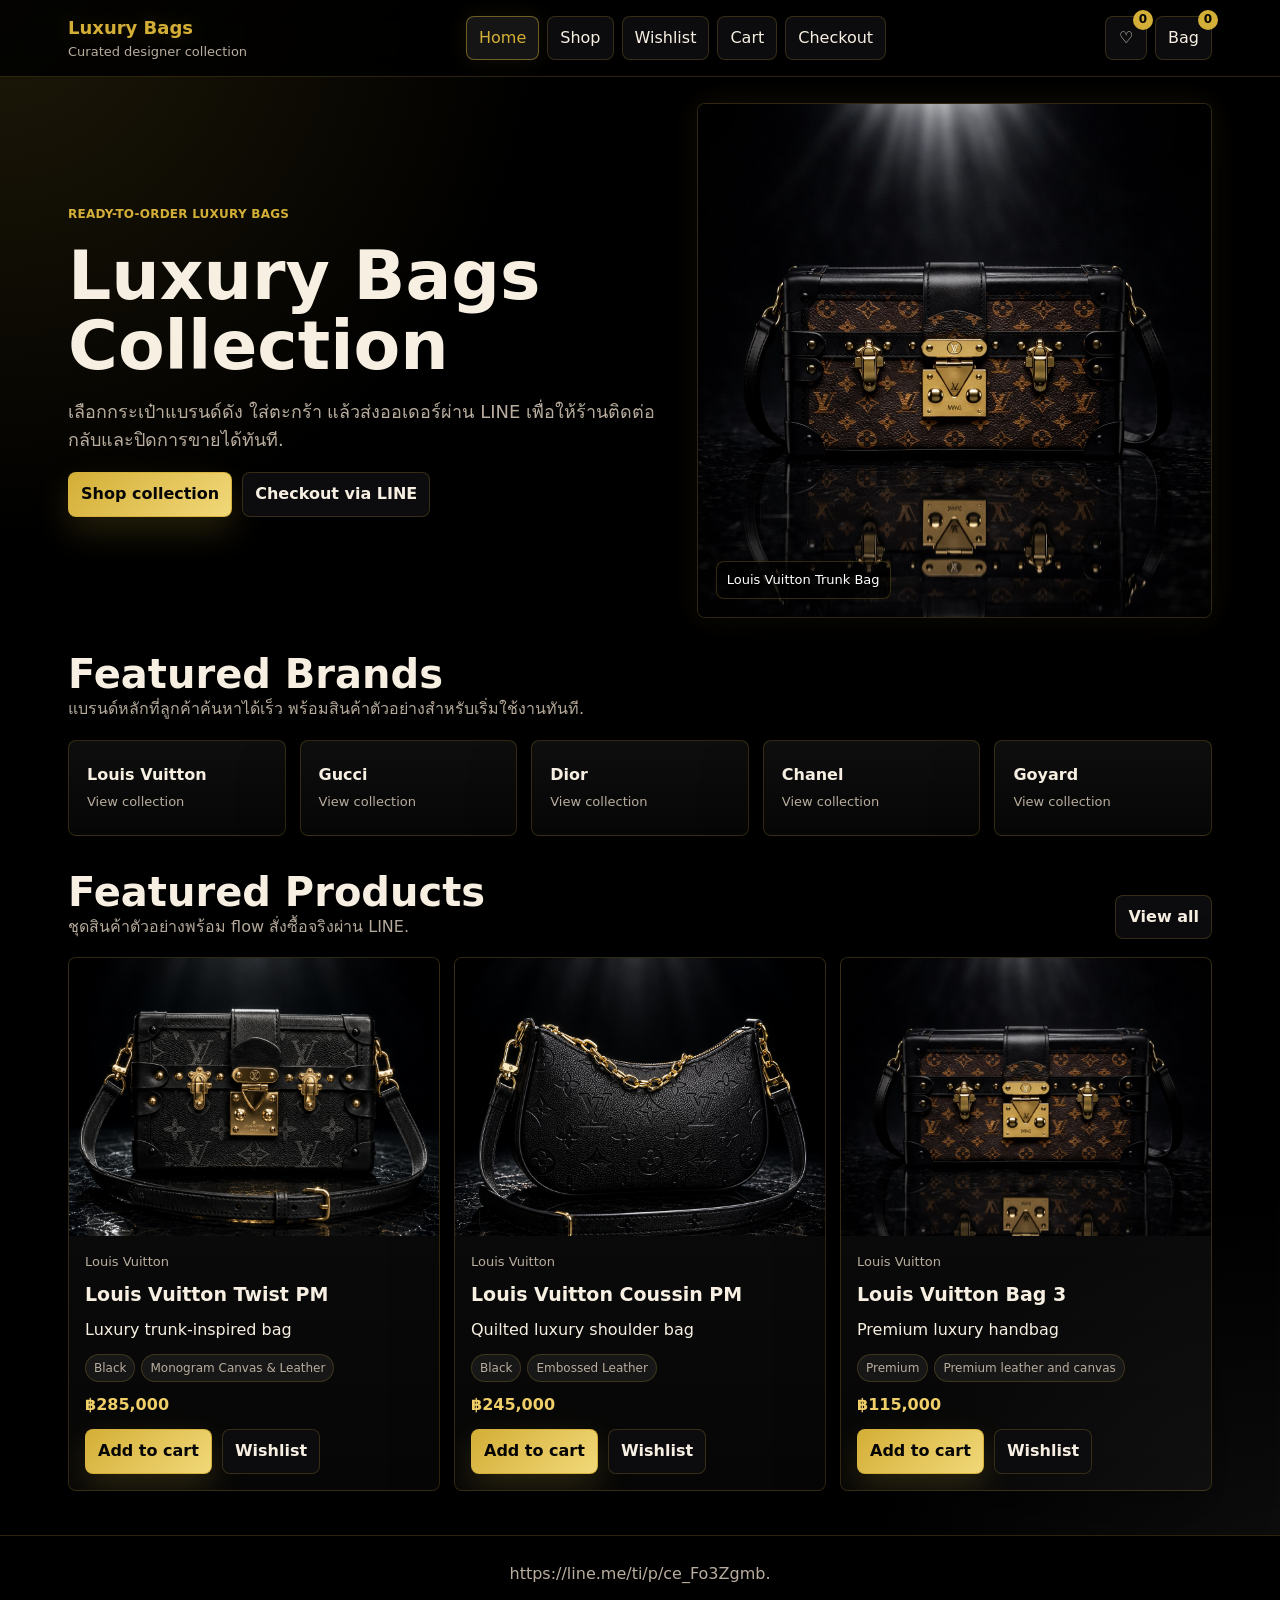
==== commit 869e9184: "Update index.html" ====
--- a/index.html
+++ b/index.html
@@ -16,7 +16,7 @@
   </style>
 </head>
 <body>
-  <div class="shell"><header class="topbar"><nav class="nav" aria-label="Main navigation"><a class="brand" href="#/"><strong>Luxury Bags</strong><span>Curated designer collection</span></a><div class="links" id="navLinks"></div><div class="actions"><a class="icon-btn" href="#/wishlist" title="Wishlist" aria-label="Wishlist">♡<span class="badge" id="wishCount">0</span></a><a class="icon-btn" href="#/cart" title="Cart" aria-label="Cart">Bag<span class="badge" id="cartCount">0</span></a></div></nav></header><main id="app"></main><footer>Luxury Bags Collection - Static demo store for GitHub Pages - Set LINE_TARGET_URL in the script before real launch.</footer></div><div class="toast" id="toast" role="status" aria-live="polite"></div>
+  <div class="shell"><header class="topbar"><nav class="nav" aria-label="Main navigation"><a class="brand" href="#/"><strong>Luxury Bags</strong><span>Curated designer collection</span></a><div class="links" id="navLinks"></div><div class="actions"><a class="icon-btn" href="#/wishlist" title="Wishlist" aria-label="Wishlist">♡<span class="badge" id="wishCount">0</span></a><a class="icon-btn" href="#/cart" title="Cart" aria-label="Cart">Bag<span class="badge" id="cartCount">0</span></a></div></nav></header><main id="app"></main><footer>https://line.me/ti/p/ce_Fo3Zgmb.</footer></div><div class="toast" id="toast" role="status" aria-live="polite"></div>
   <script>
     const LINE_TARGET_URL="";
     const LINE_ID="ใส่ภายหลัง";
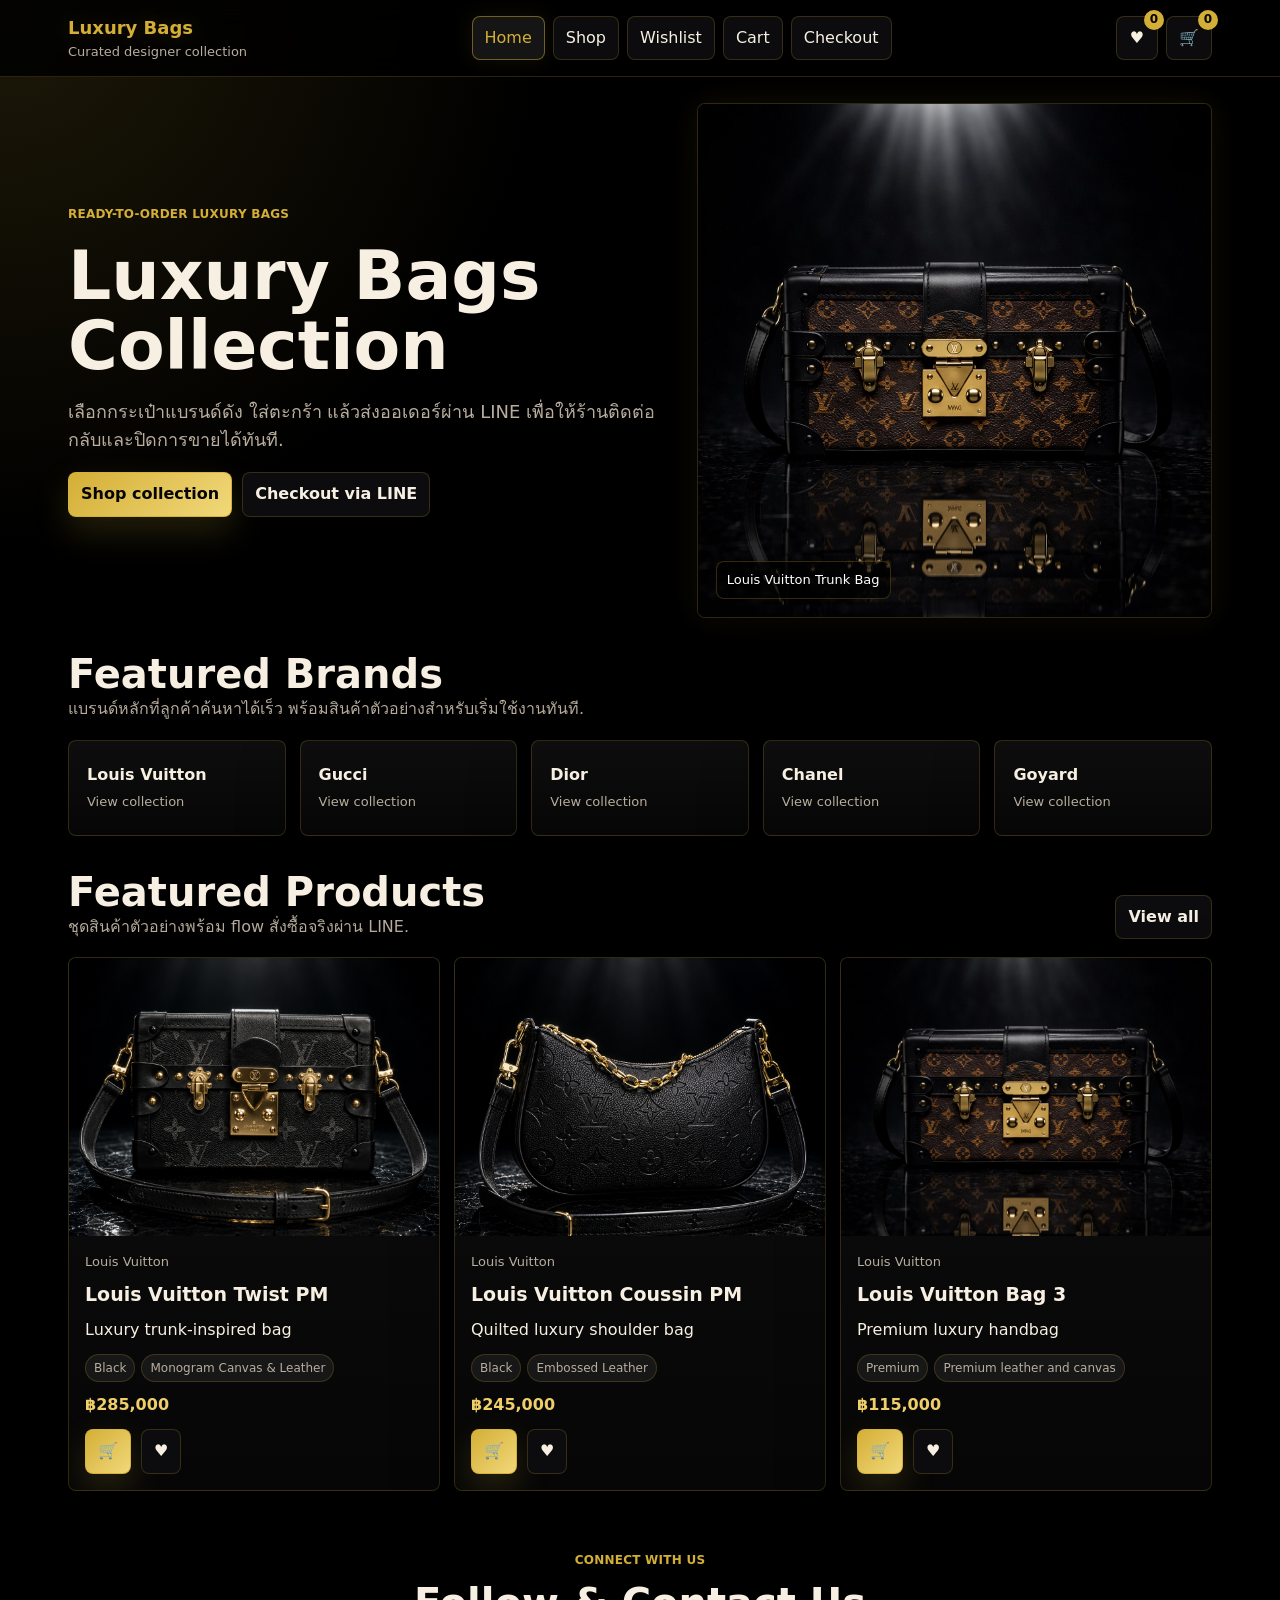
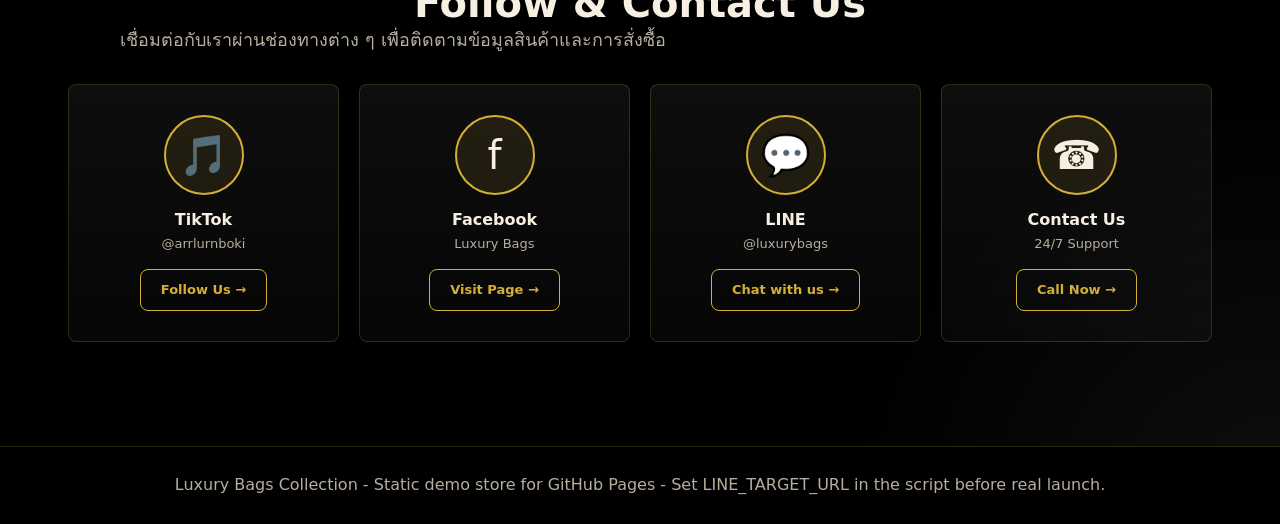
==== commit 67042fda: "Add Follow & Contact Us section with social media links and update icons" ====
--- a/index.html
+++ b/index.html
@@ -11,12 +11,12 @@
     .shell{min-height:100vh;display:flex;flex-direction:column}.topbar{position:sticky;top:0;z-index:20;background:rgba(0,0,0,.86);border-bottom:1px solid var(--line);backdrop-filter:blur(14px)}.nav{max-width:1180px;margin:auto;padding:14px 18px;display:grid;grid-template-columns:auto 1fr auto;align-items:center;gap:18px}.brand{display:flex;flex-direction:column;min-width:160px}.brand strong{color:var(--gold);font-size:18px;text-shadow:0 0 18px rgba(212,175,55,.22)}.brand span,.meta,.lead,.section-head p,footer{color:var(--muted)}.brand span,.meta{font-size:13px}.links{display:flex;justify-content:center;gap:8px;flex-wrap:wrap}.actions{display:flex;gap:8px;justify-content:flex-end}.links a,.icon-btn,.primary,.secondary,.danger,.qty button{border:1px solid var(--line);border-radius:8px;background:var(--panel);color:var(--ink);min-height:40px;padding:9px 12px;transition:transform .22s ease,box-shadow .22s ease,border-color .22s ease,background .22s ease,color .22s ease}.links a.active,.links a:hover,.icon-btn:hover,.secondary:hover{border-color:rgba(212,175,55,.48);background:#151515;color:var(--gold);box-shadow:0 0 22px rgba(212,175,55,.09)}.icon-btn{position:relative;min-width:42px;display:inline-flex;align-items:center;justify-content:center}.badge{position:absolute;top:-7px;right:-7px;min-width:20px;height:20px;border-radius:999px;background:var(--gold);color:#050505;font-size:12px;font-weight:800;display:grid;place-items:center;padding:0 6px}
     main{flex:1}.wrap{max-width:1180px;margin:auto;padding:26px 18px 44px}.hero{display:grid;grid-template-columns:minmax(0,1.08fr) minmax(280px,.92fr);min-height:430px;gap:24px;align-items:stretch}.hero-copy{padding:42px 0;display:flex;flex-direction:column;justify-content:center;gap:18px}.eyebrow{color:var(--gold);text-transform:uppercase;font-weight:800;font-size:12px;letter-spacing:.02em}h1,h2,h3,p{margin:0}h1{font-size:clamp(38px,6vw,68px);line-height:1.02}h2{font-size:clamp(26px,4vw,40px);line-height:1.12}h3{font-size:19px;line-height:1.25}.lead{font-size:18px;max-width:650px}.hero-media{min-height:360px;border-radius:8px;overflow:hidden;background:#050505;position:relative;box-shadow:var(--shadow);border:1px solid var(--line)}.hero-media img{width:100%;height:100%;object-fit:cover;transition:transform .55s ease,filter .55s ease}.hero-media:hover img{transform:scale(1.045);filter:drop-shadow(0 0 24px rgba(212,175,55,.24))}.hero-media:after{content:"Louis Vuitton Trunk Bag";position:absolute;left:18px;bottom:18px;color:white;background:rgba(0,0,0,.64);padding:8px 10px;border-radius:8px;font-size:13px;border:1px solid rgba(212,175,55,.24)}.hero-buttons,.row-actions{display:flex;flex-wrap:wrap;gap:10px;align-items:center}.primary{background:linear-gradient(135deg,var(--gold),#f1d879);border-color:rgba(212,175,55,.82);color:#050505;font-weight:800;box-shadow:0 14px 34px rgba(212,175,55,.18)}.primary:hover{background:transparent;color:var(--gold2);border-color:var(--gold2);transform:translateY(-2px);box-shadow:0 0 32px rgba(212,175,55,.22)}.secondary{font-weight:800}.danger{color:var(--danger);border-color:rgba(255,107,107,.36);background:rgba(255,107,107,.08)}
     .section-head{display:flex;justify-content:space-between;gap:16px;align-items:end;margin:34px 0 18px}.brand-grid,.product-grid{display:grid;gap:14px}.brand-grid{grid-template-columns:repeat(5,minmax(0,1fr))}.product-grid{grid-template-columns:repeat(3,minmax(0,1fr))}.brand-tile,.product-card,.panel,.cart-row,.summary-box,.form-box{background:linear-gradient(180deg,rgba(255,255,255,.055),rgba(255,255,255,.025));border:1px solid var(--line);border-radius:8px;box-shadow:0 20px 60px rgba(0,0,0,.38)}.brand-tile{min-height:96px;padding:18px;color:var(--ink);display:flex;flex-direction:column;justify-content:center;gap:4px}.brand-tile,.product-card{transition:transform .22s ease,border-color .22s ease,box-shadow .22s ease}.brand-tile:hover,.product-card:hover{transform:translateY(-6px);border-color:rgba(212,175,55,.45);box-shadow:0 28px 80px rgba(0,0,0,.5),0 0 34px rgba(212,175,55,.12)}.brand-tile span{color:var(--muted);font-size:13px}.product-card{overflow:hidden;display:flex;flex-direction:column;min-height:100%}.product-art{aspect-ratio:4/3;background:linear-gradient(135deg,#070707,#16110a 55%,#2a2112);display:grid;place-items:center;color:var(--gold);font-weight:800;text-align:center;padding:22px;position:relative;white-space:pre-line;overflow:hidden}.product-art img{position:absolute;inset:0;width:100%;height:100%;object-fit:cover;transition:transform .55s ease,filter .55s ease}.product-card:hover .product-art img,.detail .product-art:hover img{transform:scale(1.07);filter:drop-shadow(0 0 24px rgba(212,175,55,.22))}.product-body{padding:16px;display:flex;flex-direction:column;gap:11px;flex:1}.price{font-weight:900;color:var(--gold2)}.tag-row{display:flex;gap:6px;flex-wrap:wrap}.tag{border:1px solid var(--line);background:#171717;border-radius:999px;padding:4px 8px;font-size:12px;color:var(--muted)}.filters{display:flex;gap:10px;flex-wrap:wrap;margin:14px 0 20px}.filters input,.filters select,.field input,.field textarea{border:1px solid var(--line);background:#090909;border-radius:8px;min-height:42px;padding:10px 12px;color:var(--ink);outline:none}.filters input{flex:1;min-width:220px}.filters select{min-width:170px}.filters input:focus,.filters select:focus,.field input:focus,.field textarea:focus{border-color:rgba(212,175,55,.65);box-shadow:0 0 0 4px rgba(212,175,55,.1)}
-    .detail{display:grid;grid-template-columns:minmax(280px,.92fr) minmax(0,1.08fr);gap:24px;align-items:start}.detail .product-art{border-radius:8px;min-height:420px;border:1px solid var(--line);box-shadow:var(--shadow)}.detail-info{display:flex;flex-direction:column;gap:18px}.specs{display:grid;grid-template-columns:repeat(2,minmax(0,1fr));gap:10px}.specs div{padding:12px;background:#171717;border-radius:8px;border:1px solid var(--line)}.specs span{display:block;color:var(--muted);font-size:12px}.cart-list{display:grid;gap:12px}.cart-row{padding:14px;display:grid;grid-template-columns:88px 1fr auto;gap:14px;align-items:center}.cart-row .product-art{width:88px;aspect-ratio:1;border-radius:8px;font-size:12px}.qty{display:inline-flex;gap:8px;align-items:center}.qty button{min-width:36px;min-height:36px;padding:4px 9px}.checkout-grid{display:grid;grid-template-columns:minmax(0,1fr) 360px;gap:22px;align-items:start}.form-box,.summary-box,.panel{padding:18px}.form{display:grid;gap:12px}.field{display:grid;gap:6px}.field label{font-weight:800;font-size:14px}.field textarea{min-height:96px;resize:vertical}.summary-line{display:flex;justify-content:space-between;gap:12px;padding:8px 0;border-bottom:1px solid var(--line)}.summary-line:last-child{border-bottom:0;font-weight:900;font-size:18px}.empty{padding:34px;text-align:center;color:var(--muted)}.toast{position:fixed;left:50%;bottom:24px;transform:translateX(-50%) translateY(20px);background:#050505;color:white;border:1px solid var(--line);border-radius:8px;padding:12px 14px;opacity:0;pointer-events:none;transition:opacity .2s ease,transform .2s ease;z-index:30}.toast.show{opacity:1;transform:translateX(-50%) translateY(0)}footer{border-top:1px solid var(--line);padding:26px 18px;text-align:center;background:#000}
+    .detail{display:grid;grid-template-columns:minmax(280px,.92fr) minmax(0,1.08fr);gap:24px;align-items:start}.detail .product-art{border-radius:8px;min-height:420px;border:1px solid var(--line);box-shadow:var(--shadow)}.detail-info{display:flex;flex-direction:column;gap:18px}.specs{display:grid;grid-template-columns:repeat(2,minmax(0,1fr));gap:10px}.specs div{padding:12px;background:#171717;border-radius:8px;border:1px solid var(--line)}.specs span{display:block;color:var(--muted);font-size:12px}.cart-list{display:grid;gap:12px}.cart-row{padding:14px;display:grid;grid-template-columns:88px 1fr auto;gap:14px;align-items:center}.cart-row .product-art{width:88px;aspect-ratio:1;border-radius:8px;font-size:12px}.qty{display:inline-flex;gap:8px;align-items:center}.qty button{min-width:36px;min-height:36px;padding:4px 9px}.checkout-grid{display:grid;grid-template-columns:minmax(0,1fr) 360px;gap:22px;align-items:start}.form-box,.summary-box,.panel{padding:18px}.form{display:grid;gap:12px}.field{display:grid;gap:6px}.field label{font-weight:800;font-size:14px}.field textarea{min-height:96px;resize:vertical}.summary-line{display:flex;justify-content:space-between;gap:12px;padding:8px 0;border-bottom:1px solid var(--line)}.summary-line:last-child{border-bottom:0;font-weight:900;font-size:18px}    .empty{padding:34px;text-align:center;color:var(--muted)}.toast{position:fixed;left:50%;bottom:24px;transform:translateX(-50%) translateY(20px);background:#050505;color:white;border:1px solid var(--line);border-radius:8px;padding:12px 14px;opacity:0;pointer-events:none;transition:opacity .2s ease,transform .2s ease;z-index:30}.toast.show{opacity:1;transform:translateX(-50%) translateY(0)}.contact-section{margin:60px 0;text-align:center}.contact-section .eyebrow{display:block;margin-bottom:12px}.contact-grid{display:grid;grid-template-columns:repeat(4,minmax(0,1fr));gap:20px;margin-top:30px}.contact-card{background:linear-gradient(180deg,rgba(255,255,255,.055),rgba(255,255,255,.025));border:1px solid var(--line);border-radius:8px;padding:30px 20px;display:flex;flex-direction:column;align-items:center;gap:15px;transition:transform .22s ease,border-color .22s ease,box-shadow .22s ease;cursor:pointer;text-decoration:none;color:inherit}.contact-card:hover{transform:translateY(-8px);border-color:rgba(212,175,55,.45);box-shadow:0 28px 80px rgba(0,0,0,.5),0 0 34px rgba(212,175,55,.12)}.contact-icon{width:80px;height:80px;border-radius:50%;border:2px solid var(--gold);display:flex;align-items:center;justify-content:center;font-size:40px;background:rgba(212,175,55,.1)}.contact-card:hover .contact-icon{box-shadow:0 0 20px rgba(212,175,55,.3)}.contact-info h3{color:var(--ink);font-size:16px;font-weight:800;margin:0}.contact-info p{color:var(--muted);font-size:13px;margin:4px 0 0}.contact-btn{border:1px solid var(--gold);background:transparent;color:var(--gold);padding:10px 20px;border-radius:8px;font-weight:800;font-size:13px;cursor:pointer;transition:all .22s ease;text-decoration:none;display:inline-block}.contact-btn:hover{background:rgba(212,175,55,.1);box-shadow:0 0 15px rgba(212,175,55,.2)}@media(max-width:860px){.contact-grid{grid-template-columns:repeat(2,minmax(0,1fr))}}@media(max-width:560px){.contact-grid{grid-template-columns:1fr}}footer{border-top:1px solid var(--line);padding:26px 18px;text-align:center;background:#000}
     @media(max-width:860px){.nav{grid-template-columns:1fr;align-items:stretch}.links{justify-content:flex-start;overflow-x:auto;flex-wrap:nowrap;padding-bottom:2px}.actions{justify-content:flex-start}.hero,.detail,.checkout-grid{grid-template-columns:1fr}.hero-copy{padding:24px 0 0}.brand-grid,.product-grid{grid-template-columns:repeat(2,minmax(0,1fr))}.cart-row{grid-template-columns:72px 1fr}.cart-row>.row-actions{grid-column:1/-1}}@media(max-width:560px){.wrap{padding:18px 14px 34px}.product-grid,.brand-grid,.specs{grid-template-columns:1fr}.section-head{align-items:start;flex-direction:column}.links a{white-space:nowrap}.hero-media{min-height:280px}.row-actions .primary,.row-actions .secondary,.row-actions .danger{width:100%;justify-content:center;text-align:center}}
   </style>
 </head>
 <body>
-  <div class="shell"><header class="topbar"><nav class="nav" aria-label="Main navigation"><a class="brand" href="#/"><strong>Luxury Bags</strong><span>Curated designer collection</span></a><div class="links" id="navLinks"></div><div class="actions"><a class="icon-btn" href="#/wishlist" title="Wishlist" aria-label="Wishlist">♡<span class="badge" id="wishCount">0</span></a><a class="icon-btn" href="#/cart" title="Cart" aria-label="Cart">Bag<span class="badge" id="cartCount">0</span></a></div></nav></header><main id="app"></main><footer>https://line.me/ti/p/ce_Fo3Zgmb.</footer></div><div class="toast" id="toast" role="status" aria-live="polite"></div>
+  <div class="shell"><header class="topbar"><nav class="nav" aria-label="Main navigation"><a class="brand" href="#/"><strong>Luxury Bags</strong><span>Curated designer collection</span></a><div class="links" id="navLinks"></div><div class="actions"><a class="icon-btn" href="#/wishlist" title="Wishlist" aria-label="Wishlist">♥<span class="badge" id="wishCount">0</span></a><a class="icon-btn" href="#/cart" title="Cart" aria-label="Cart">🛒<span class="badge" id="cartCount">0</span></a></div></nav></header><main id="app"></main><footer>Luxury Bags Collection - Static demo store for GitHub Pages - Set LINE_TARGET_URL in the script before real launch.</footer></div><div class="toast" id="toast" role="status" aria-live="polite"></div>
   <script>
     const LINE_TARGET_URL="";
     const LINE_ID="ใส่ภายหลัง";
@@ -146,8 +146,8 @@
     function addToCart(id,qty=1){state.cart[id]=(state.cart[id]||0)+qty;saveState();toast("เพิ่มสินค้าเข้าตะกร้าแล้ว")}
     function setQty(id,qty){if(qty<=0)delete state.cart[id];else state.cart[id]=qty;saveState();render()}
     function toggleWishlist(id){state.wishlist=state.wishlist.includes(id)?state.wishlist.filter(x=>x!==id):[...state.wishlist,id];saveState();render()}
-    function card(p){const wished=state.wishlist.includes(p.id);return`<article class="product-card"><a href="#/product/${p.id}">${art(p)}</a><div class="product-body"><div class="meta">${escapeHtml(p.brand)}</div><h3><a href="#/product/${p.id}">${escapeHtml(p.name)}</a></h3><p>${escapeHtml(p.summary)}</p><div class="tag-row"><span class="tag">${escapeHtml(p.color)}</span><span class="tag">${escapeHtml(p.material)}</span></div><div class="price">${money(p.price)}</div><div class="row-actions"><button class="primary" data-add="${p.id}">Add to cart</button><button class="secondary" data-wish="${p.id}">${wished?"Remove wishlist":"Wishlist"}</button></div></div></article>`}
-    function home(){const brands=[...new Set(products.map(p=>p.brand))];return`<div class="wrap"><section class="hero"><div class="hero-copy"><div class="eyebrow">Ready-to-order luxury bags</div><h1>Luxury Bags Collection</h1><p class="lead">เลือกกระเป๋าแบรนด์ดัง ใส่ตะกร้า แล้วส่งออเดอร์ผ่าน LINE เพื่อให้ร้านติดต่อกลับและปิดการขายได้ทันที.</p><div class="hero-buttons"><a class="primary" href="#/shop">Shop collection</a><a class="secondary" href="#/checkout">Checkout via LINE</a></div></div><a class="hero-media" href="#/product/lv-trunk-pm"><img src="${heroImage}" alt="Louis Vuitton Trunk Bag"></a></section><section><div class="section-head"><div><h2>Featured Brands</h2><p>แบรนด์หลักที่ลูกค้าค้นหาได้เร็ว พร้อมสินค้าตัวอย่างสำหรับเริ่มใช้งานทันที.</p></div></div><div class="brand-grid">${brands.map(b=>`<button class="brand-tile" data-brand="${b}"><strong>${b}</strong><span>View collection</span></button>`).join("")}</div></section><section><div class="section-head"><div><h2>Featured Products</h2><p>ชุดสินค้าตัวอย่างพร้อม flow สั่งซื้อจริงผ่าน LINE.</p></div><a class="secondary" href="#/shop">View all</a></div><div class="product-grid">${products.slice(0,3).map(card).join("")}</div></section></div>`}
+    function card(p){const wished=state.wishlist.includes(p.id);return`<article class="product-card"><a href="#/product/${p.id}">${art(p)}</a><div class="product-body"><div class="meta">${escapeHtml(p.brand)}</div><h3><a href="#/product/${p.id}">${escapeHtml(p.name)}</a></h3><p>${escapeHtml(p.summary)}</p><div class="tag-row"><span class="tag">${escapeHtml(p.color)}</span><span class="tag">${escapeHtml(p.material)}</span></div><div class="price">${money(p.price)}</div><div class="row-actions"><button class="primary" data-add="${p.id}" title="Add to cart">🛒</button><button class="secondary" data-wish="${p.id}">${wished?"❌":"♥"}</button></div></div></article>`}
+    function home(){const brands=[...new Set(products.map(p=>p.brand))];return`<div class="wrap"><section class="hero"><div class="hero-copy"><div class="eyebrow">Ready-to-order luxury bags</div><h1>Luxury Bags Collection</h1><p class="lead">เลือกกระเป๋าแบรนด์ดัง ใส่ตะกร้า แล้วส่งออเดอร์ผ่าน LINE เพื่อให้ร้านติดต่อกลับและปิดการขายได้ทันที.</p><div class="hero-buttons"><a class="primary" href="#/shop">Shop collection</a><a class="secondary" href="#/checkout">Checkout via LINE</a></div></div><a class="hero-media" href="#/product/lv-trunk-pm"><img src="${heroImage}" alt="Louis Vuitton Trunk Bag"></a></section><section><div class="section-head"><div><h2>Featured Brands</h2><p>แบรนด์หลักที่ลูกค้าค้นหาได้เร็ว พร้อมสินค้าตัวอย่างสำหรับเริ่มใช้งานทันที.</p></div></div><div class="brand-grid">${brands.map(b=>`<button class="brand-tile" data-brand="${b}"><strong>${b}</strong><span>View collection</span></button>`).join("")}</div></section><section><div class="section-head"><div><h2>Featured Products</h2><p>ชุดสินค้าตัวอย่างพร้อม flow สั่งซื้อจริงผ่าน LINE.</p></div><a class="secondary" href="#/shop">View all</a></div><div class="product-grid">${products.slice(0,3).map(card).join("")}</div></section><section class="contact-section"><div class="eyebrow">Connect with us</div><h2>Follow & Contact Us</h2><p class="lead">เชื่อมต่อกับเราผ่านช่องทางต่าง ๆ เพื่อติดตามข้อมูลสินค้าและการสั่งซื้อ</p><div class="contact-grid"><a href="https://www.tiktok.com/@arrlurnboki" target="_blank" class="contact-card"><div class="contact-icon">🎵</div><div class="contact-info"><h3>TikTok</h3><p>@arrlurnboki</p></div><button class="contact-btn">Follow Us →</button></a><a href="https://www.facebook.com/share/1HpB9pCTSo/?mibextid=wwXIfr" target="_blank" class="contact-card"><div class="contact-icon">f</div><div class="contact-info"><h3>Facebook</h3><p>Luxury Bags</p></div><button class="contact-btn">Visit Page →</button></a><a href="https://line.me/ti/p/ce_Fo3Zgmb" target="_blank" class="contact-card"><div class="contact-icon">💬</div><div class="contact-info"><h3>LINE</h3><p>@luxurybags</p></div><button class="contact-btn">Chat with us →</button></a><a href="tel:0937317902" class="contact-card"><div class="contact-icon">☎</div><div class="contact-info"><h3>Contact Us</h3><p>24/7 Support</p></div><button class="contact-btn">Call Now →</button></a></div></section></div>`}
     function shop(){const params=new URLSearchParams((route().path.split("?")[1]||""));const brand=params.get("brand")||"all";const q=(params.get("q")||"").toLowerCase();const brands=["all",...new Set(products.map(p=>p.brand))];const filtered=products.filter(p=>(brand==="all"||p.brand===brand)&&`${p.brand} ${p.name} ${p.summary}`.toLowerCase().includes(q));return`<div class="wrap"><div class="section-head"><div><h2>Shop</h2><p>ค้นหา กรองแบรนด์ แล้วเพิ่มสินค้าเข้าตะกร้าได้จากหน้านี้.</p></div></div><div class="filters"><input id="searchBox" type="search" placeholder="Search bags or brands" value="${escapeHtml(q)}"><select id="brandFilter">${brands.map(b=>`<option value="${b}" ${b===brand?"selected":""}>${b==="all"?"All brands":b}</option>`).join("")}</select></div><div class="product-grid">${filtered.length?filtered.map(card).join(""):`<div class="panel empty">ไม่พบสินค้า</div>`}</div></div>`}
     function detail(id){const p=getProduct(id)||products[0];const wished=state.wishlist.includes(p.id);return`<div class="wrap"><p class="meta"><a href="#/shop">Shop</a> / ${escapeHtml(p.brand)}</p><section class="detail">${art(p,true)}<div class="detail-info"><div><div class="eyebrow">${escapeHtml(p.brand)}</div><h1>${escapeHtml(p.name)}</h1></div><p class="lead">${escapeHtml(p.summary)}</p><div class="price">${money(p.price)}</div><div class="specs"><div><span>Color</span><strong>${escapeHtml(p.color)}</strong></div><div><span>Material</span><strong>${escapeHtml(p.material)}</strong></div><div><span>Ordering</span><strong>LINE checkout</strong></div><div><span>Availability</span><strong>Sample stock</strong></div></div><div class="panel"><h3>Details</h3><ul>${p.details.map(d=>`<li>${escapeHtml(d)}</li>`).join("")}</ul></div><div class="row-actions"><button class="primary" data-add="${p.id}">Add to cart</button><button class="secondary" data-wish="${p.id}">${wished?"Remove wishlist":"Add to wishlist"}</button><a class="secondary" href="#/checkout">Checkout</a></div></div></section></div>`}
     function wishlistView(){const list=state.wishlist.map(getProduct).filter(Boolean);return`<div class="wrap"><div class="section-head"><div><h2>Wishlist</h2><p>รายการที่ลูกค้าสนใจ เก็บไว้ใน browser นี้และยังอยู่หลัง refresh.</p></div></div>${list.length?`<div class="product-grid">${list.map(card).join("")}</div>`:`<div class="panel empty">ยังไม่มีสินค้าใน wishlist <br><br><a class="primary" href="#/shop">เลือกสินค้า</a></div>`}</div>`}
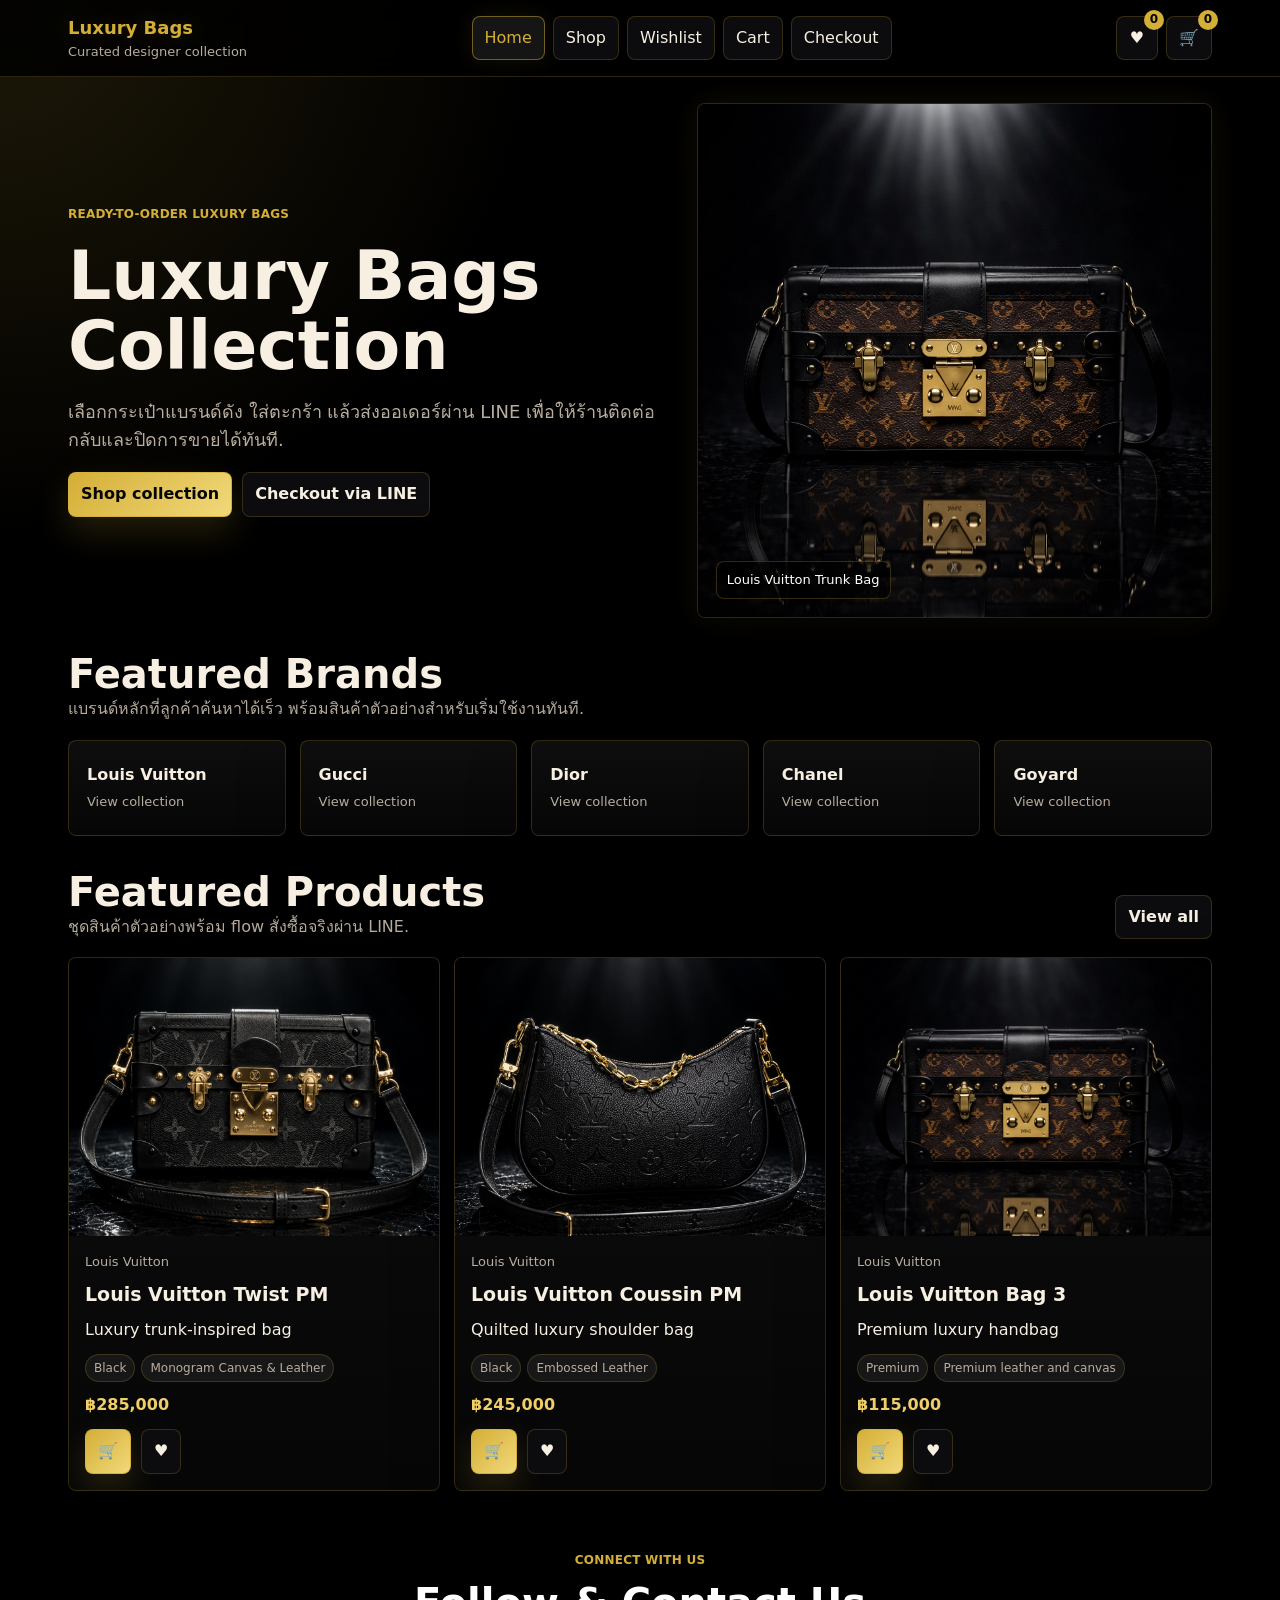
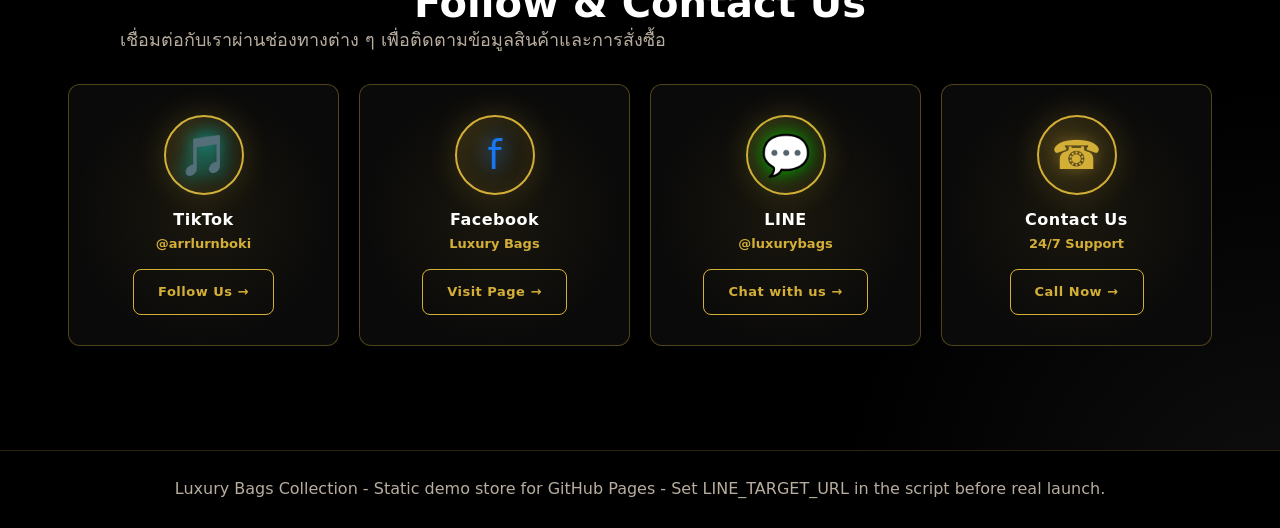
==== commit 028422d7: "Refine Follow & Contact Us section with premium styling, stronger gold glow, and colored social icon" ====
--- a/index.html
+++ b/index.html
@@ -11,7 +11,7 @@
     .shell{min-height:100vh;display:flex;flex-direction:column}.topbar{position:sticky;top:0;z-index:20;background:rgba(0,0,0,.86);border-bottom:1px solid var(--line);backdrop-filter:blur(14px)}.nav{max-width:1180px;margin:auto;padding:14px 18px;display:grid;grid-template-columns:auto 1fr auto;align-items:center;gap:18px}.brand{display:flex;flex-direction:column;min-width:160px}.brand strong{color:var(--gold);font-size:18px;text-shadow:0 0 18px rgba(212,175,55,.22)}.brand span,.meta,.lead,.section-head p,footer{color:var(--muted)}.brand span,.meta{font-size:13px}.links{display:flex;justify-content:center;gap:8px;flex-wrap:wrap}.actions{display:flex;gap:8px;justify-content:flex-end}.links a,.icon-btn,.primary,.secondary,.danger,.qty button{border:1px solid var(--line);border-radius:8px;background:var(--panel);color:var(--ink);min-height:40px;padding:9px 12px;transition:transform .22s ease,box-shadow .22s ease,border-color .22s ease,background .22s ease,color .22s ease}.links a.active,.links a:hover,.icon-btn:hover,.secondary:hover{border-color:rgba(212,175,55,.48);background:#151515;color:var(--gold);box-shadow:0 0 22px rgba(212,175,55,.09)}.icon-btn{position:relative;min-width:42px;display:inline-flex;align-items:center;justify-content:center}.badge{position:absolute;top:-7px;right:-7px;min-width:20px;height:20px;border-radius:999px;background:var(--gold);color:#050505;font-size:12px;font-weight:800;display:grid;place-items:center;padding:0 6px}
     main{flex:1}.wrap{max-width:1180px;margin:auto;padding:26px 18px 44px}.hero{display:grid;grid-template-columns:minmax(0,1.08fr) minmax(280px,.92fr);min-height:430px;gap:24px;align-items:stretch}.hero-copy{padding:42px 0;display:flex;flex-direction:column;justify-content:center;gap:18px}.eyebrow{color:var(--gold);text-transform:uppercase;font-weight:800;font-size:12px;letter-spacing:.02em}h1,h2,h3,p{margin:0}h1{font-size:clamp(38px,6vw,68px);line-height:1.02}h2{font-size:clamp(26px,4vw,40px);line-height:1.12}h3{font-size:19px;line-height:1.25}.lead{font-size:18px;max-width:650px}.hero-media{min-height:360px;border-radius:8px;overflow:hidden;background:#050505;position:relative;box-shadow:var(--shadow);border:1px solid var(--line)}.hero-media img{width:100%;height:100%;object-fit:cover;transition:transform .55s ease,filter .55s ease}.hero-media:hover img{transform:scale(1.045);filter:drop-shadow(0 0 24px rgba(212,175,55,.24))}.hero-media:after{content:"Louis Vuitton Trunk Bag";position:absolute;left:18px;bottom:18px;color:white;background:rgba(0,0,0,.64);padding:8px 10px;border-radius:8px;font-size:13px;border:1px solid rgba(212,175,55,.24)}.hero-buttons,.row-actions{display:flex;flex-wrap:wrap;gap:10px;align-items:center}.primary{background:linear-gradient(135deg,var(--gold),#f1d879);border-color:rgba(212,175,55,.82);color:#050505;font-weight:800;box-shadow:0 14px 34px rgba(212,175,55,.18)}.primary:hover{background:transparent;color:var(--gold2);border-color:var(--gold2);transform:translateY(-2px);box-shadow:0 0 32px rgba(212,175,55,.22)}.secondary{font-weight:800}.danger{color:var(--danger);border-color:rgba(255,107,107,.36);background:rgba(255,107,107,.08)}
     .section-head{display:flex;justify-content:space-between;gap:16px;align-items:end;margin:34px 0 18px}.brand-grid,.product-grid{display:grid;gap:14px}.brand-grid{grid-template-columns:repeat(5,minmax(0,1fr))}.product-grid{grid-template-columns:repeat(3,minmax(0,1fr))}.brand-tile,.product-card,.panel,.cart-row,.summary-box,.form-box{background:linear-gradient(180deg,rgba(255,255,255,.055),rgba(255,255,255,.025));border:1px solid var(--line);border-radius:8px;box-shadow:0 20px 60px rgba(0,0,0,.38)}.brand-tile{min-height:96px;padding:18px;color:var(--ink);display:flex;flex-direction:column;justify-content:center;gap:4px}.brand-tile,.product-card{transition:transform .22s ease,border-color .22s ease,box-shadow .22s ease}.brand-tile:hover,.product-card:hover{transform:translateY(-6px);border-color:rgba(212,175,55,.45);box-shadow:0 28px 80px rgba(0,0,0,.5),0 0 34px rgba(212,175,55,.12)}.brand-tile span{color:var(--muted);font-size:13px}.product-card{overflow:hidden;display:flex;flex-direction:column;min-height:100%}.product-art{aspect-ratio:4/3;background:linear-gradient(135deg,#070707,#16110a 55%,#2a2112);display:grid;place-items:center;color:var(--gold);font-weight:800;text-align:center;padding:22px;position:relative;white-space:pre-line;overflow:hidden}.product-art img{position:absolute;inset:0;width:100%;height:100%;object-fit:cover;transition:transform .55s ease,filter .55s ease}.product-card:hover .product-art img,.detail .product-art:hover img{transform:scale(1.07);filter:drop-shadow(0 0 24px rgba(212,175,55,.22))}.product-body{padding:16px;display:flex;flex-direction:column;gap:11px;flex:1}.price{font-weight:900;color:var(--gold2)}.tag-row{display:flex;gap:6px;flex-wrap:wrap}.tag{border:1px solid var(--line);background:#171717;border-radius:999px;padding:4px 8px;font-size:12px;color:var(--muted)}.filters{display:flex;gap:10px;flex-wrap:wrap;margin:14px 0 20px}.filters input,.filters select,.field input,.field textarea{border:1px solid var(--line);background:#090909;border-radius:8px;min-height:42px;padding:10px 12px;color:var(--ink);outline:none}.filters input{flex:1;min-width:220px}.filters select{min-width:170px}.filters input:focus,.filters select:focus,.field input:focus,.field textarea:focus{border-color:rgba(212,175,55,.65);box-shadow:0 0 0 4px rgba(212,175,55,.1)}
-    .detail{display:grid;grid-template-columns:minmax(280px,.92fr) minmax(0,1.08fr);gap:24px;align-items:start}.detail .product-art{border-radius:8px;min-height:420px;border:1px solid var(--line);box-shadow:var(--shadow)}.detail-info{display:flex;flex-direction:column;gap:18px}.specs{display:grid;grid-template-columns:repeat(2,minmax(0,1fr));gap:10px}.specs div{padding:12px;background:#171717;border-radius:8px;border:1px solid var(--line)}.specs span{display:block;color:var(--muted);font-size:12px}.cart-list{display:grid;gap:12px}.cart-row{padding:14px;display:grid;grid-template-columns:88px 1fr auto;gap:14px;align-items:center}.cart-row .product-art{width:88px;aspect-ratio:1;border-radius:8px;font-size:12px}.qty{display:inline-flex;gap:8px;align-items:center}.qty button{min-width:36px;min-height:36px;padding:4px 9px}.checkout-grid{display:grid;grid-template-columns:minmax(0,1fr) 360px;gap:22px;align-items:start}.form-box,.summary-box,.panel{padding:18px}.form{display:grid;gap:12px}.field{display:grid;gap:6px}.field label{font-weight:800;font-size:14px}.field textarea{min-height:96px;resize:vertical}.summary-line{display:flex;justify-content:space-between;gap:12px;padding:8px 0;border-bottom:1px solid var(--line)}.summary-line:last-child{border-bottom:0;font-weight:900;font-size:18px}    .empty{padding:34px;text-align:center;color:var(--muted)}.toast{position:fixed;left:50%;bottom:24px;transform:translateX(-50%) translateY(20px);background:#050505;color:white;border:1px solid var(--line);border-radius:8px;padding:12px 14px;opacity:0;pointer-events:none;transition:opacity .2s ease,transform .2s ease;z-index:30}.toast.show{opacity:1;transform:translateX(-50%) translateY(0)}.contact-section{margin:60px 0;text-align:center}.contact-section .eyebrow{display:block;margin-bottom:12px}.contact-grid{display:grid;grid-template-columns:repeat(4,minmax(0,1fr));gap:20px;margin-top:30px}.contact-card{background:linear-gradient(180deg,rgba(255,255,255,.055),rgba(255,255,255,.025));border:1px solid var(--line);border-radius:8px;padding:30px 20px;display:flex;flex-direction:column;align-items:center;gap:15px;transition:transform .22s ease,border-color .22s ease,box-shadow .22s ease;cursor:pointer;text-decoration:none;color:inherit}.contact-card:hover{transform:translateY(-8px);border-color:rgba(212,175,55,.45);box-shadow:0 28px 80px rgba(0,0,0,.5),0 0 34px rgba(212,175,55,.12)}.contact-icon{width:80px;height:80px;border-radius:50%;border:2px solid var(--gold);display:flex;align-items:center;justify-content:center;font-size:40px;background:rgba(212,175,55,.1)}.contact-card:hover .contact-icon{box-shadow:0 0 20px rgba(212,175,55,.3)}.contact-info h3{color:var(--ink);font-size:16px;font-weight:800;margin:0}.contact-info p{color:var(--muted);font-size:13px;margin:4px 0 0}.contact-btn{border:1px solid var(--gold);background:transparent;color:var(--gold);padding:10px 20px;border-radius:8px;font-weight:800;font-size:13px;cursor:pointer;transition:all .22s ease;text-decoration:none;display:inline-block}.contact-btn:hover{background:rgba(212,175,55,.1);box-shadow:0 0 15px rgba(212,175,55,.2)}@media(max-width:860px){.contact-grid{grid-template-columns:repeat(2,minmax(0,1fr))}}@media(max-width:560px){.contact-grid{grid-template-columns:1fr}}footer{border-top:1px solid var(--line);padding:26px 18px;text-align:center;background:#000}
+    .detail{display:grid;grid-template-columns:minmax(280px,.92fr) minmax(0,1.08fr);gap:24px;align-items:start}.detail .product-art{border-radius:8px;min-height:420px;border:1px solid var(--line);box-shadow:var(--shadow)}.detail-info{display:flex;flex-direction:column;gap:18px}.specs{display:grid;grid-template-columns:repeat(2,minmax(0,1fr));gap:10px}.specs div{padding:12px;background:#171717;border-radius:8px;border:1px solid var(--line)}.specs span{display:block;color:var(--muted);font-size:12px}.cart-list{display:grid;gap:12px}.cart-row{padding:14px;display:grid;grid-template-columns:88px 1fr auto;gap:14px;align-items:center}.cart-row .product-art{width:88px;aspect-ratio:1;border-radius:8px;font-size:12px}.qty{display:inline-flex;gap:8px;align-items:center}.qty button{min-width:36px;min-height:36px;padding:4px 9px}.checkout-grid{display:grid;grid-template-columns:minmax(0,1fr) 360px;gap:22px;align-items:start}.form-box,.summary-box,.panel{padding:18px}.form{display:grid;gap:12px}.field{display:grid;gap:6px}.field label{font-weight:800;font-size:14px}.field textarea{min-height:96px;resize:vertical}.summary-line{display:flex;justify-content:space-between;gap:12px;padding:8px 0;border-bottom:1px solid var(--line)}.summary-line:last-child{border-bottom:0;font-weight:900;font-size:18px}    .empty{padding:34px;text-align:center;color:var(--muted)}.toast{position:fixed;left:50%;bottom:24px;transform:translateX(-50%) translateY(20px);background:#050505;color:white;border:1px solid var(--line);border-radius:8px;padding:12px 14px;opacity:0;pointer-events:none;transition:opacity .2s ease,transform .2s ease;z-index:30}.toast.show{opacity:1;transform:translateX(-50%) translateY(0)}.contact-section{margin:60px 0;text-align:center}.contact-section .eyebrow{display:block;margin-bottom:12px;color:var(--gold);font-size:12px;font-weight:800;letter-spacing:.02em;text-transform:uppercase}.contact-section h2{color:#ffffff;font-weight:900}.contact-section .lead{color:var(--muted)}.contact-grid{display:grid;grid-template-columns:repeat(4,minmax(0,1fr));gap:20px;margin-top:30px}.contact-card{background:#0a0a0a;border:1.5px solid rgba(212,175,55,.35);border-radius:12px;padding:30px 20px;display:flex;flex-direction:column;align-items:center;gap:15px;transition:transform .3s cubic-bezier(.23,1,.32,1),border-color .3s ease,box-shadow .3s ease;cursor:pointer;text-decoration:none;color:inherit;position:relative;overflow:hidden}.contact-card::before{content:'';position:absolute;inset:0;background:radial-gradient(circle at center,rgba(212,175,55,.08),transparent 70%);pointer-events:none}.contact-card:hover{transform:translateY(-12px);border-color:rgba(212,175,55,.65);box-shadow:0 0 40px rgba(212,175,55,.25),0 20px 60px rgba(0,0,0,.8),inset 0 0 30px rgba(212,175,55,.05)}.contact-icon{width:80px;height:80px;border-radius:50%;border:2.5px solid var(--gold);display:flex;align-items:center;justify-content:center;font-size:40px;background:radial-gradient(circle at 30% 30%,rgba(212,175,55,.15),rgba(212,175,55,.02));position:relative;z-index:1;box-shadow:0 0 30px rgba(212,175,55,.2),inset 0 0 20px rgba(212,175,55,.1)}.contact-card:hover .contact-icon{box-shadow:0 0 50px rgba(212,175,55,.35),inset 0 0 25px rgba(212,175,55,.15)}.contact-info{position:relative;z-index:1}.contact-info h3{color:#ffffff;font-size:16px;font-weight:900;margin:0;letter-spacing:.5px}.contact-info p{color:var(--gold);font-size:13px;margin:4px 0 0;font-weight:600}.contact-btn{border:1.5px solid var(--gold);background:transparent;color:var(--gold);padding:12px 24px;border-radius:8px;font-weight:800;font-size:13px;cursor:pointer;transition:all .3s cubic-bezier(.23,1,.32,1);text-decoration:none;display:inline-block;position:relative;z-index:1;letter-spacing:.5px}.contact-btn:hover{background:rgba(212,175,55,.08);box-shadow:0 0 25px rgba(212,175,55,.35),inset 0 0 15px rgba(212,175,55,.1);transform:scale(1.02)}@media(max-width:860px){.contact-grid{grid-template-columns:repeat(2,minmax(0,1fr))}}@media(max-width:560px){.contact-grid{grid-template-columns:1fr}.contact-card{padding:24px 18px}.contact-icon{width:70px;height:70px;font-size:35px}.contact-info h3{font-size:15px}.contact-btn{padding:10px 20px;font-size:12px}}footer{border-top:1px solid var(--line);padding:26px 18px;text-align:center;background:#000}
     @media(max-width:860px){.nav{grid-template-columns:1fr;align-items:stretch}.links{justify-content:flex-start;overflow-x:auto;flex-wrap:nowrap;padding-bottom:2px}.actions{justify-content:flex-start}.hero,.detail,.checkout-grid{grid-template-columns:1fr}.hero-copy{padding:24px 0 0}.brand-grid,.product-grid{grid-template-columns:repeat(2,minmax(0,1fr))}.cart-row{grid-template-columns:72px 1fr}.cart-row>.row-actions{grid-column:1/-1}}@media(max-width:560px){.wrap{padding:18px 14px 34px}.product-grid,.brand-grid,.specs{grid-template-columns:1fr}.section-head{align-items:start;flex-direction:column}.links a{white-space:nowrap}.hero-media{min-height:280px}.row-actions .primary,.row-actions .secondary,.row-actions .danger{width:100%;justify-content:center;text-align:center}}
   </style>
 </head>
@@ -147,7 +147,7 @@
     function setQty(id,qty){if(qty<=0)delete state.cart[id];else state.cart[id]=qty;saveState();render()}
     function toggleWishlist(id){state.wishlist=state.wishlist.includes(id)?state.wishlist.filter(x=>x!==id):[...state.wishlist,id];saveState();render()}
     function card(p){const wished=state.wishlist.includes(p.id);return`<article class="product-card"><a href="#/product/${p.id}">${art(p)}</a><div class="product-body"><div class="meta">${escapeHtml(p.brand)}</div><h3><a href="#/product/${p.id}">${escapeHtml(p.name)}</a></h3><p>${escapeHtml(p.summary)}</p><div class="tag-row"><span class="tag">${escapeHtml(p.color)}</span><span class="tag">${escapeHtml(p.material)}</span></div><div class="price">${money(p.price)}</div><div class="row-actions"><button class="primary" data-add="${p.id}" title="Add to cart">🛒</button><button class="secondary" data-wish="${p.id}">${wished?"❌":"♥"}</button></div></div></article>`}
-    function home(){const brands=[...new Set(products.map(p=>p.brand))];return`<div class="wrap"><section class="hero"><div class="hero-copy"><div class="eyebrow">Ready-to-order luxury bags</div><h1>Luxury Bags Collection</h1><p class="lead">เลือกกระเป๋าแบรนด์ดัง ใส่ตะกร้า แล้วส่งออเดอร์ผ่าน LINE เพื่อให้ร้านติดต่อกลับและปิดการขายได้ทันที.</p><div class="hero-buttons"><a class="primary" href="#/shop">Shop collection</a><a class="secondary" href="#/checkout">Checkout via LINE</a></div></div><a class="hero-media" href="#/product/lv-trunk-pm"><img src="${heroImage}" alt="Louis Vuitton Trunk Bag"></a></section><section><div class="section-head"><div><h2>Featured Brands</h2><p>แบรนด์หลักที่ลูกค้าค้นหาได้เร็ว พร้อมสินค้าตัวอย่างสำหรับเริ่มใช้งานทันที.</p></div></div><div class="brand-grid">${brands.map(b=>`<button class="brand-tile" data-brand="${b}"><strong>${b}</strong><span>View collection</span></button>`).join("")}</div></section><section><div class="section-head"><div><h2>Featured Products</h2><p>ชุดสินค้าตัวอย่างพร้อม flow สั่งซื้อจริงผ่าน LINE.</p></div><a class="secondary" href="#/shop">View all</a></div><div class="product-grid">${products.slice(0,3).map(card).join("")}</div></section><section class="contact-section"><div class="eyebrow">Connect with us</div><h2>Follow & Contact Us</h2><p class="lead">เชื่อมต่อกับเราผ่านช่องทางต่าง ๆ เพื่อติดตามข้อมูลสินค้าและการสั่งซื้อ</p><div class="contact-grid"><a href="https://www.tiktok.com/@arrlurnboki" target="_blank" class="contact-card"><div class="contact-icon">🎵</div><div class="contact-info"><h3>TikTok</h3><p>@arrlurnboki</p></div><button class="contact-btn">Follow Us →</button></a><a href="https://www.facebook.com/share/1HpB9pCTSo/?mibextid=wwXIfr" target="_blank" class="contact-card"><div class="contact-icon">f</div><div class="contact-info"><h3>Facebook</h3><p>Luxury Bags</p></div><button class="contact-btn">Visit Page →</button></a><a href="https://line.me/ti/p/ce_Fo3Zgmb" target="_blank" class="contact-card"><div class="contact-icon">💬</div><div class="contact-info"><h3>LINE</h3><p>@luxurybags</p></div><button class="contact-btn">Chat with us →</button></a><a href="tel:0937317902" class="contact-card"><div class="contact-icon">☎</div><div class="contact-info"><h3>Contact Us</h3><p>24/7 Support</p></div><button class="contact-btn">Call Now →</button></a></div></section></div>`}
+    function home(){const brands=[...new Set(products.map(p=>p.brand))];return`<div class="wrap"><section class="hero"><div class="hero-copy"><div class="eyebrow">Ready-to-order luxury bags</div><h1>Luxury Bags Collection</h1><p class="lead">เลือกกระเป๋าแบรนด์ดัง ใส่ตะกร้า แล้วส่งออเดอร์ผ่าน LINE เพื่อให้ร้านติดต่อกลับและปิดการขายได้ทันที.</p><div class="hero-buttons"><a class="primary" href="#/shop">Shop collection</a><a class="secondary" href="#/checkout">Checkout via LINE</a></div></div><a class="hero-media" href="#/product/lv-trunk-pm"><img src="${heroImage}" alt="Louis Vuitton Trunk Bag"></a></section><section><div class="section-head"><div><h2>Featured Brands</h2><p>แบรนด์หลักที่ลูกค้าค้นหาได้เร็ว พร้อมสินค้าตัวอย่างสำหรับเริ่มใช้งานทันที.</p></div></div><div class="brand-grid">${brands.map(b=>`<button class="brand-tile" data-brand="${b}"><strong>${b}</strong><span>View collection</span></button>`).join("")}</div></section><section><div class="section-head"><div><h2>Featured Products</h2><p>ชุดสินค้าตัวอย่างพร้อม flow สั่งซื้อจริงผ่าน LINE.</p></div><a class="secondary" href="#/shop">View all</a></div><div class="product-grid">${products.slice(0,3).map(card).join("")}</div></section><section class="contact-section"><div class="eyebrow">Connect with us</div><h2>Follow & Contact Us</h2><p class="lead">เชื่อมต่อกับเราผ่านช่องทางต่าง ๆ เพื่อติดตามข้อมูลสินค้าและการสั่งซื้อ</p><div class="contact-grid"><a href="https://www.tiktok.com/@arrlurnboki" target="_blank" class="contact-card"><div class="contact-icon" style="color:#00f7ef;text-shadow:0 0 20px #00f7ef">🎵</div><div class="contact-info"><h3>TikTok</h3><p>@arrlurnboki</p></div><button class="contact-btn">Follow Us →</button></a><a href="https://www.facebook.com/share/1HpB9pCTSo/?mibextid=wwXIfr" target="_blank" class="contact-card"><div class="contact-icon" style="color:#1877f2;text-shadow:0 0 20px #1877f2">f</div><div class="contact-info"><h3>Facebook</h3><p>Luxury Bags</p></div><button class="contact-btn">Visit Page →</button></a><a href="https://line.me/ti/p/ce_Fo3Zgmb" target="_blank" class="contact-card"><div class="contact-icon" style="color:#00b900;text-shadow:0 0 20px #00b900">💬</div><div class="contact-info"><h3>LINE</h3><p>@luxurybags</p></div><button class="contact-btn">Chat with us →</button></a><a href="tel:0937317902" class="contact-card"><div class="contact-icon" style="color:var(--gold);text-shadow:0 0 20px rgba(212,175,55,.6)">☎</div><div class="contact-info"><h3>Contact Us</h3><p>24/7 Support</p></div><button class="contact-btn">Call Now →</button></a></div></section></div>`}
     function shop(){const params=new URLSearchParams((route().path.split("?")[1]||""));const brand=params.get("brand")||"all";const q=(params.get("q")||"").toLowerCase();const brands=["all",...new Set(products.map(p=>p.brand))];const filtered=products.filter(p=>(brand==="all"||p.brand===brand)&&`${p.brand} ${p.name} ${p.summary}`.toLowerCase().includes(q));return`<div class="wrap"><div class="section-head"><div><h2>Shop</h2><p>ค้นหา กรองแบรนด์ แล้วเพิ่มสินค้าเข้าตะกร้าได้จากหน้านี้.</p></div></div><div class="filters"><input id="searchBox" type="search" placeholder="Search bags or brands" value="${escapeHtml(q)}"><select id="brandFilter">${brands.map(b=>`<option value="${b}" ${b===brand?"selected":""}>${b==="all"?"All brands":b}</option>`).join("")}</select></div><div class="product-grid">${filtered.length?filtered.map(card).join(""):`<div class="panel empty">ไม่พบสินค้า</div>`}</div></div>`}
     function detail(id){const p=getProduct(id)||products[0];const wished=state.wishlist.includes(p.id);return`<div class="wrap"><p class="meta"><a href="#/shop">Shop</a> / ${escapeHtml(p.brand)}</p><section class="detail">${art(p,true)}<div class="detail-info"><div><div class="eyebrow">${escapeHtml(p.brand)}</div><h1>${escapeHtml(p.name)}</h1></div><p class="lead">${escapeHtml(p.summary)}</p><div class="price">${money(p.price)}</div><div class="specs"><div><span>Color</span><strong>${escapeHtml(p.color)}</strong></div><div><span>Material</span><strong>${escapeHtml(p.material)}</strong></div><div><span>Ordering</span><strong>LINE checkout</strong></div><div><span>Availability</span><strong>Sample stock</strong></div></div><div class="panel"><h3>Details</h3><ul>${p.details.map(d=>`<li>${escapeHtml(d)}</li>`).join("")}</ul></div><div class="row-actions"><button class="primary" data-add="${p.id}">Add to cart</button><button class="secondary" data-wish="${p.id}">${wished?"Remove wishlist":"Add to wishlist"}</button><a class="secondary" href="#/checkout">Checkout</a></div></div></section></div>`}
     function wishlistView(){const list=state.wishlist.map(getProduct).filter(Boolean);return`<div class="wrap"><div class="section-head"><div><h2>Wishlist</h2><p>รายการที่ลูกค้าสนใจ เก็บไว้ใน browser นี้และยังอยู่หลัง refresh.</p></div></div>${list.length?`<div class="product-grid">${list.map(card).join("")}</div>`:`<div class="panel empty">ยังไม่มีสินค้าใน wishlist <br><br><a class="primary" href="#/shop">เลือกสินค้า</a></div>`}</div>`}
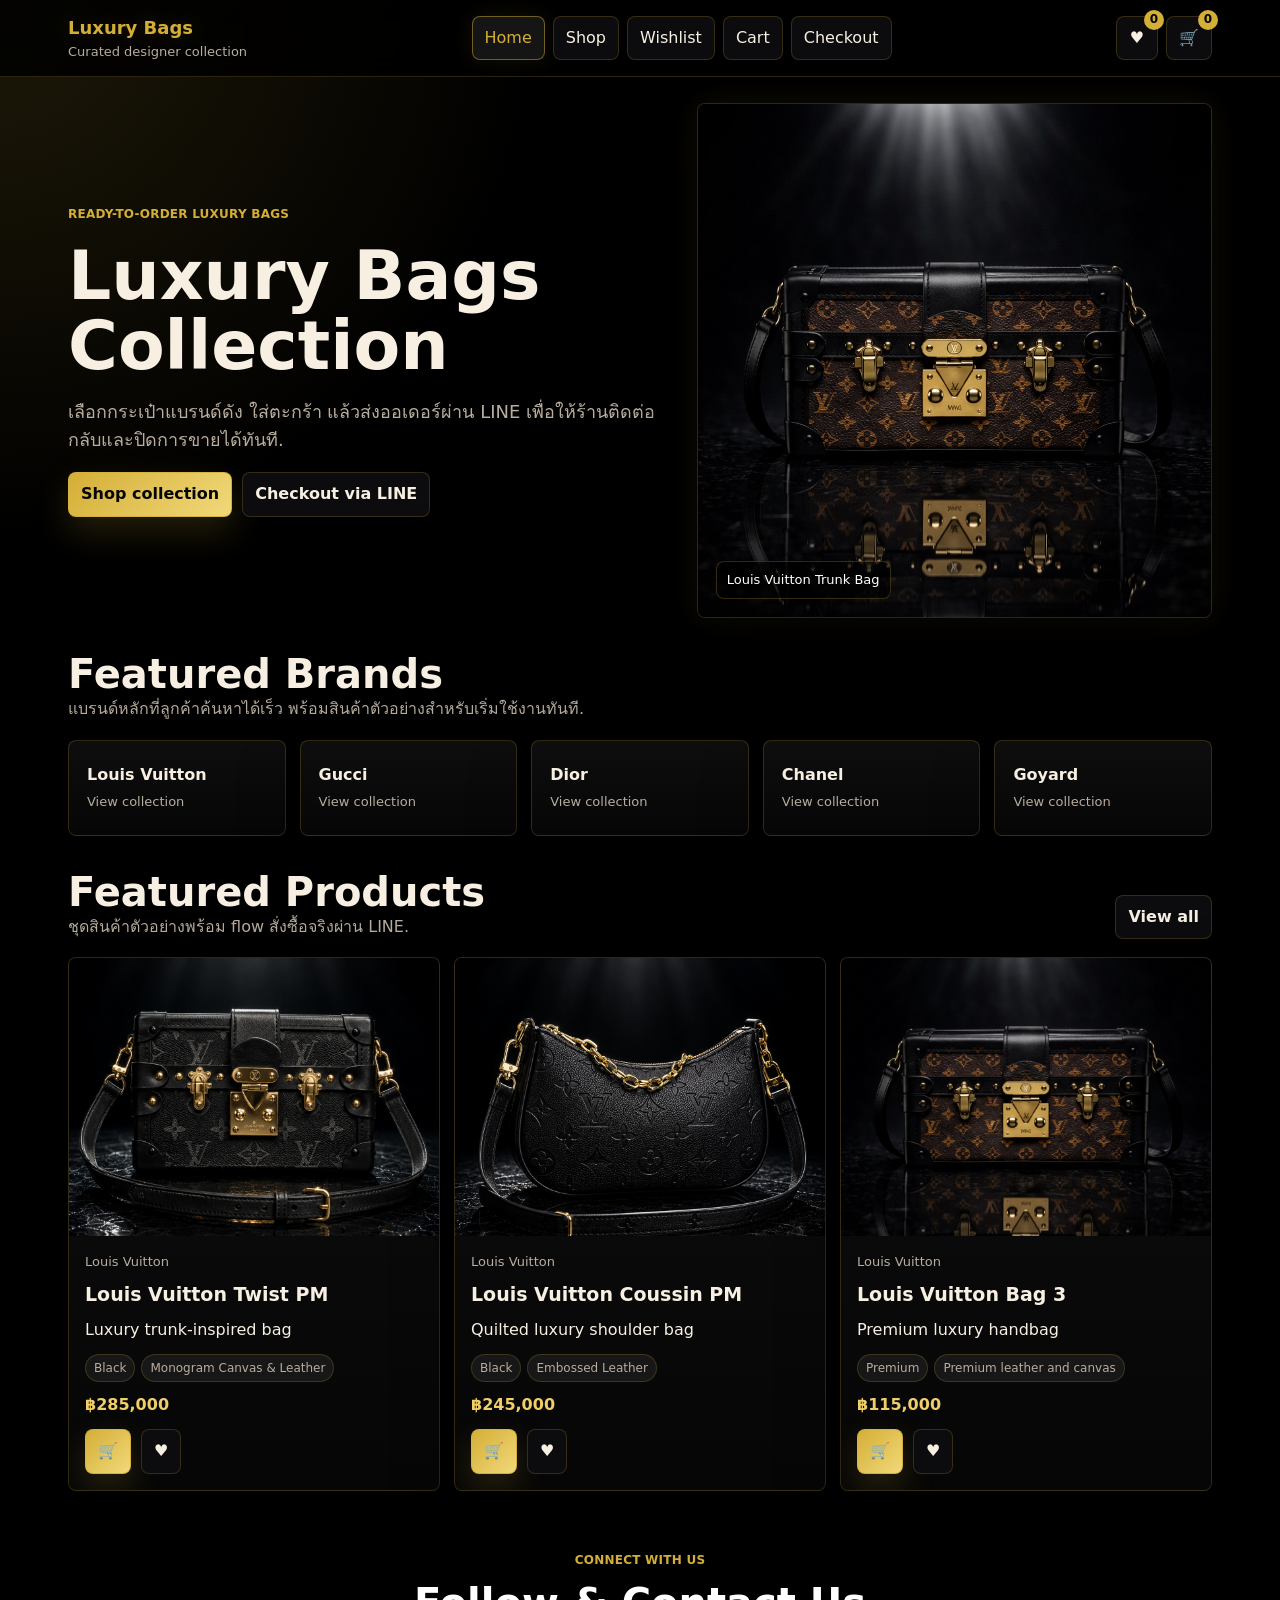
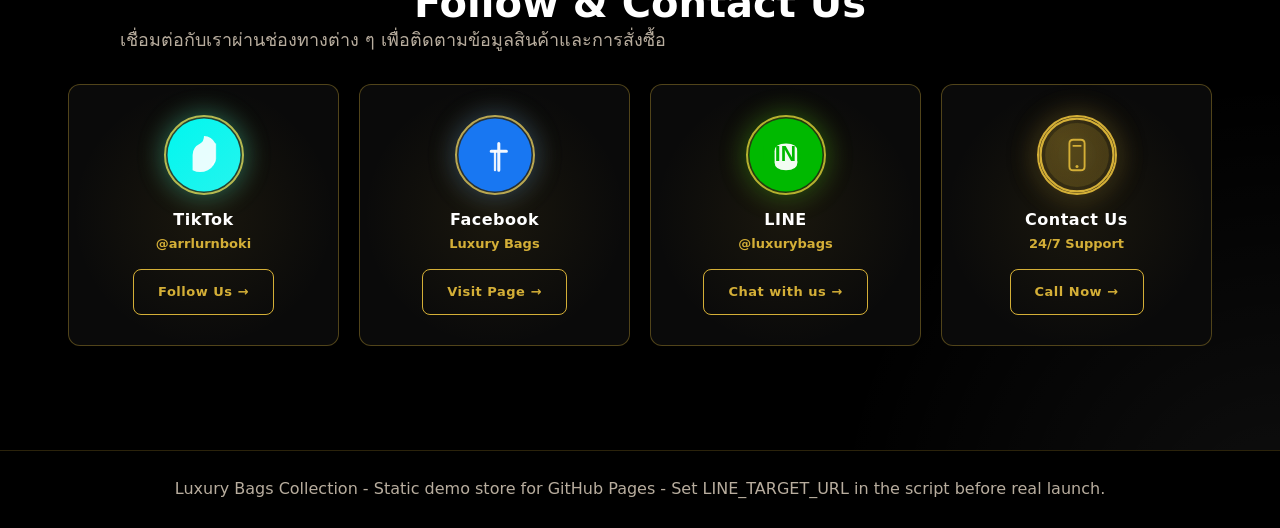
==== commit 92601660: "Update social contact icons with real circular app-style logos (TikTok, Facebook, LINE, Phone)" ====
--- a/index.html
+++ b/index.html
@@ -147,7 +147,7 @@
     function setQty(id,qty){if(qty<=0)delete state.cart[id];else state.cart[id]=qty;saveState();render()}
     function toggleWishlist(id){state.wishlist=state.wishlist.includes(id)?state.wishlist.filter(x=>x!==id):[...state.wishlist,id];saveState();render()}
     function card(p){const wished=state.wishlist.includes(p.id);return`<article class="product-card"><a href="#/product/${p.id}">${art(p)}</a><div class="product-body"><div class="meta">${escapeHtml(p.brand)}</div><h3><a href="#/product/${p.id}">${escapeHtml(p.name)}</a></h3><p>${escapeHtml(p.summary)}</p><div class="tag-row"><span class="tag">${escapeHtml(p.color)}</span><span class="tag">${escapeHtml(p.material)}</span></div><div class="price">${money(p.price)}</div><div class="row-actions"><button class="primary" data-add="${p.id}" title="Add to cart">🛒</button><button class="secondary" data-wish="${p.id}">${wished?"❌":"♥"}</button></div></div></article>`}
-    function home(){const brands=[...new Set(products.map(p=>p.brand))];return`<div class="wrap"><section class="hero"><div class="hero-copy"><div class="eyebrow">Ready-to-order luxury bags</div><h1>Luxury Bags Collection</h1><p class="lead">เลือกกระเป๋าแบรนด์ดัง ใส่ตะกร้า แล้วส่งออเดอร์ผ่าน LINE เพื่อให้ร้านติดต่อกลับและปิดการขายได้ทันที.</p><div class="hero-buttons"><a class="primary" href="#/shop">Shop collection</a><a class="secondary" href="#/checkout">Checkout via LINE</a></div></div><a class="hero-media" href="#/product/lv-trunk-pm"><img src="${heroImage}" alt="Louis Vuitton Trunk Bag"></a></section><section><div class="section-head"><div><h2>Featured Brands</h2><p>แบรนด์หลักที่ลูกค้าค้นหาได้เร็ว พร้อมสินค้าตัวอย่างสำหรับเริ่มใช้งานทันที.</p></div></div><div class="brand-grid">${brands.map(b=>`<button class="brand-tile" data-brand="${b}"><strong>${b}</strong><span>View collection</span></button>`).join("")}</div></section><section><div class="section-head"><div><h2>Featured Products</h2><p>ชุดสินค้าตัวอย่างพร้อม flow สั่งซื้อจริงผ่าน LINE.</p></div><a class="secondary" href="#/shop">View all</a></div><div class="product-grid">${products.slice(0,3).map(card).join("")}</div></section><section class="contact-section"><div class="eyebrow">Connect with us</div><h2>Follow & Contact Us</h2><p class="lead">เชื่อมต่อกับเราผ่านช่องทางต่าง ๆ เพื่อติดตามข้อมูลสินค้าและการสั่งซื้อ</p><div class="contact-grid"><a href="https://www.tiktok.com/@arrlurnboki" target="_blank" class="contact-card"><div class="contact-icon" style="color:#00f7ef;text-shadow:0 0 20px #00f7ef">🎵</div><div class="contact-info"><h3>TikTok</h3><p>@arrlurnboki</p></div><button class="contact-btn">Follow Us →</button></a><a href="https://www.facebook.com/share/1HpB9pCTSo/?mibextid=wwXIfr" target="_blank" class="contact-card"><div class="contact-icon" style="color:#1877f2;text-shadow:0 0 20px #1877f2">f</div><div class="contact-info"><h3>Facebook</h3><p>Luxury Bags</p></div><button class="contact-btn">Visit Page →</button></a><a href="https://line.me/ti/p/ce_Fo3Zgmb" target="_blank" class="contact-card"><div class="contact-icon" style="color:#00b900;text-shadow:0 0 20px #00b900">💬</div><div class="contact-info"><h3>LINE</h3><p>@luxurybags</p></div><button class="contact-btn">Chat with us →</button></a><a href="tel:0937317902" class="contact-card"><div class="contact-icon" style="color:var(--gold);text-shadow:0 0 20px rgba(212,175,55,.6)">☎</div><div class="contact-info"><h3>Contact Us</h3><p>24/7 Support</p></div><button class="contact-btn">Call Now →</button></a></div></section></div>`}
+    function home(){const brands=[...new Set(products.map(p=>p.brand))];return`<div class="wrap"><section class="hero"><div class="hero-copy"><div class="eyebrow">Ready-to-order luxury bags</div><h1>Luxury Bags Collection</h1><p class="lead">เลือกกระเป๋าแบรนด์ดัง ใส่ตะกร้า แล้วส่งออเดอร์ผ่าน LINE เพื่อให้ร้านติดต่อกลับและปิดการขายได้ทันที.</p><div class="hero-buttons"><a class="primary" href="#/shop">Shop collection</a><a class="secondary" href="#/checkout">Checkout via LINE</a></div></div><a class="hero-media" href="#/product/lv-trunk-pm"><img src="${heroImage}" alt="Louis Vuitton Trunk Bag"></a></section><section><div class="section-head"><div><h2>Featured Brands</h2><p>แบรนด์หลักที่ลูกค้าค้นหาได้เร็ว พร้อมสินค้าตัวอย่างสำหรับเริ่มใช้งานทันที.</p></div></div><div class="brand-grid">${brands.map(b=>`<button class="brand-tile" data-brand="${b}"><strong>${b}</strong><span>View collection</span></button>`).join("")}</div></section><section><div class="section-head"><div><h2>Featured Products</h2><p>ชุดสินค้าตัวอย่างพร้อม flow สั่งซื้อจริงผ่าน LINE.</p></div><a class="secondary" href="#/shop">View all</a></div><div class="product-grid">${products.slice(0,3).map(card).join("")}</div></section><section class="contact-section"><div class="eyebrow">Connect with us</div><h2>Follow & Contact Us</h2><p class="lead">เชื่อมต่อกับเราผ่านช่องทางต่าง ๆ เพื่อติดตามข้อมูลสินค้าและการสั่งซื้อ</p><div class="contact-grid"><a href="https://www.tiktok.com/@arrlurnboki" target="_blank" class="contact-card"><div class="contact-icon"><svg viewBox="0 0 100 100" width="80" height="80" style="filter:drop-shadow(0 0 15px rgba(0,247,239,.4))"><defs><linearGradient id="tiktok-grad" x1="0%" y1="0%" x2="100%" y2="100%"><stop offset="0%" style="stop-color:#00f7ef;stop-opacity:1" /><stop offset="100%" style="stop-color:#25f4ee;stop-opacity:1" /></linearGradient></defs><circle cx="50" cy="50" r="48" fill="url(#tiktok-grad)" /><path d="M 50 25 Q 60 25 65 35 L 65 55 Q 65 65 55 70 Q 45 75 35 70 L 35 50 Q 35 40 45 35 Q 50 32 50 25" fill="white" opacity="0.9" /><path d="M 65 35 L 65 55 Q 65 60 60 63" stroke="white" stroke-width="2" fill="none" opacity="0.7" /></svg></div><div class="contact-info"><h3>TikTok</h3><p>@arrlurnboki</p></div><button class="contact-btn">Follow Us →</button></a><a href="https://www.facebook.com/share/1HpB9pCTSo/?mibextid=wwXIfr" target="_blank" class="contact-card"><div class="contact-icon"><svg viewBox="0 0 100 100" width="80" height="80" style="filter:drop-shadow(0 0 15px rgba(24,119,242,.4))"><circle cx="50" cy="50" r="48" fill="#1877f2" /><path d="M 55 35 L 55 70 M 45 45 L 65 45" stroke="white" stroke-width="4" stroke-linecap="round" fill="none" opacity="0.95" /><path d="M 50 45 L 50 70" stroke="white" stroke-width="3" stroke-linecap="round" fill="none" opacity="0.9" /></svg></div><div class="contact-info"><h3>Facebook</h3><p>Luxury Bags</p></div><button class="contact-btn">Visit Page →</button></a><a href="https://line.me/ti/p/ce_Fo3Zgmb" target="_blank" class="contact-card"><div class="contact-icon"><svg viewBox="0 0 100 100" width="80" height="80" style="filter:drop-shadow(0 0 15px rgba(0,185,0,.4))"><circle cx="50" cy="50" r="48" fill="#00b900" /><path d="M 35 45 Q 35 35 50 35 Q 65 35 65 45 L 65 60 Q 65 70 50 70 Q 35 70 35 60 Z" fill="white" opacity="0.95" /><text x="50" y="58" font-size="28" font-weight="bold" fill="#00b900" text-anchor="middle" font-family="Arial">LINE</text></svg></div><div class="contact-info"><h3>LINE</h3><p>@luxurybags</p></div><button class="contact-btn">Chat with us →</button></a><a href="tel:0937317902" class="contact-card"><div class="contact-icon"><svg viewBox="0 0 100 100" width="80" height="80" style="filter:drop-shadow(0 0 15px rgba(212,175,55,.5))"><circle cx="50" cy="50" r="48" fill="none" stroke="#d4af37" stroke-width="3" /><circle cx="50" cy="50" r="42" fill="rgba(212,175,55,.15)" /><path d="M 40 35 Q 40 30 45 30 L 55 30 Q 60 30 60 35 L 60 65 Q 60 70 55 70 L 45 70 Q 40 70 40 65 Z" fill="none" stroke="#d4af37" stroke-width="2.5" /><circle cx="50" cy="65" r="2" fill="#d4af37" /><path d="M 45 38 L 55 38" stroke="#d4af37" stroke-width="2" stroke-linecap="round" /></svg></div><div class="contact-info"><h3>Contact Us</h3><p>24/7 Support</p></div><button class="contact-btn">Call Now →</button></a></div></section></div>`}
     function shop(){const params=new URLSearchParams((route().path.split("?")[1]||""));const brand=params.get("brand")||"all";const q=(params.get("q")||"").toLowerCase();const brands=["all",...new Set(products.map(p=>p.brand))];const filtered=products.filter(p=>(brand==="all"||p.brand===brand)&&`${p.brand} ${p.name} ${p.summary}`.toLowerCase().includes(q));return`<div class="wrap"><div class="section-head"><div><h2>Shop</h2><p>ค้นหา กรองแบรนด์ แล้วเพิ่มสินค้าเข้าตะกร้าได้จากหน้านี้.</p></div></div><div class="filters"><input id="searchBox" type="search" placeholder="Search bags or brands" value="${escapeHtml(q)}"><select id="brandFilter">${brands.map(b=>`<option value="${b}" ${b===brand?"selected":""}>${b==="all"?"All brands":b}</option>`).join("")}</select></div><div class="product-grid">${filtered.length?filtered.map(card).join(""):`<div class="panel empty">ไม่พบสินค้า</div>`}</div></div>`}
     function detail(id){const p=getProduct(id)||products[0];const wished=state.wishlist.includes(p.id);return`<div class="wrap"><p class="meta"><a href="#/shop">Shop</a> / ${escapeHtml(p.brand)}</p><section class="detail">${art(p,true)}<div class="detail-info"><div><div class="eyebrow">${escapeHtml(p.brand)}</div><h1>${escapeHtml(p.name)}</h1></div><p class="lead">${escapeHtml(p.summary)}</p><div class="price">${money(p.price)}</div><div class="specs"><div><span>Color</span><strong>${escapeHtml(p.color)}</strong></div><div><span>Material</span><strong>${escapeHtml(p.material)}</strong></div><div><span>Ordering</span><strong>LINE checkout</strong></div><div><span>Availability</span><strong>Sample stock</strong></div></div><div class="panel"><h3>Details</h3><ul>${p.details.map(d=>`<li>${escapeHtml(d)}</li>`).join("")}</ul></div><div class="row-actions"><button class="primary" data-add="${p.id}">Add to cart</button><button class="secondary" data-wish="${p.id}">${wished?"Remove wishlist":"Add to wishlist"}</button><a class="secondary" href="#/checkout">Checkout</a></div></div></section></div>`}
     function wishlistView(){const list=state.wishlist.map(getProduct).filter(Boolean);return`<div class="wrap"><div class="section-head"><div><h2>Wishlist</h2><p>รายการที่ลูกค้าสนใจ เก็บไว้ใน browser นี้และยังอยู่หลัง refresh.</p></div></div>${list.length?`<div class="product-grid">${list.map(card).join("")}</div>`:`<div class="panel empty">ยังไม่มีสินค้าใน wishlist <br><br><a class="primary" href="#/shop">เลือกสินค้า</a></div>`}</div>`}
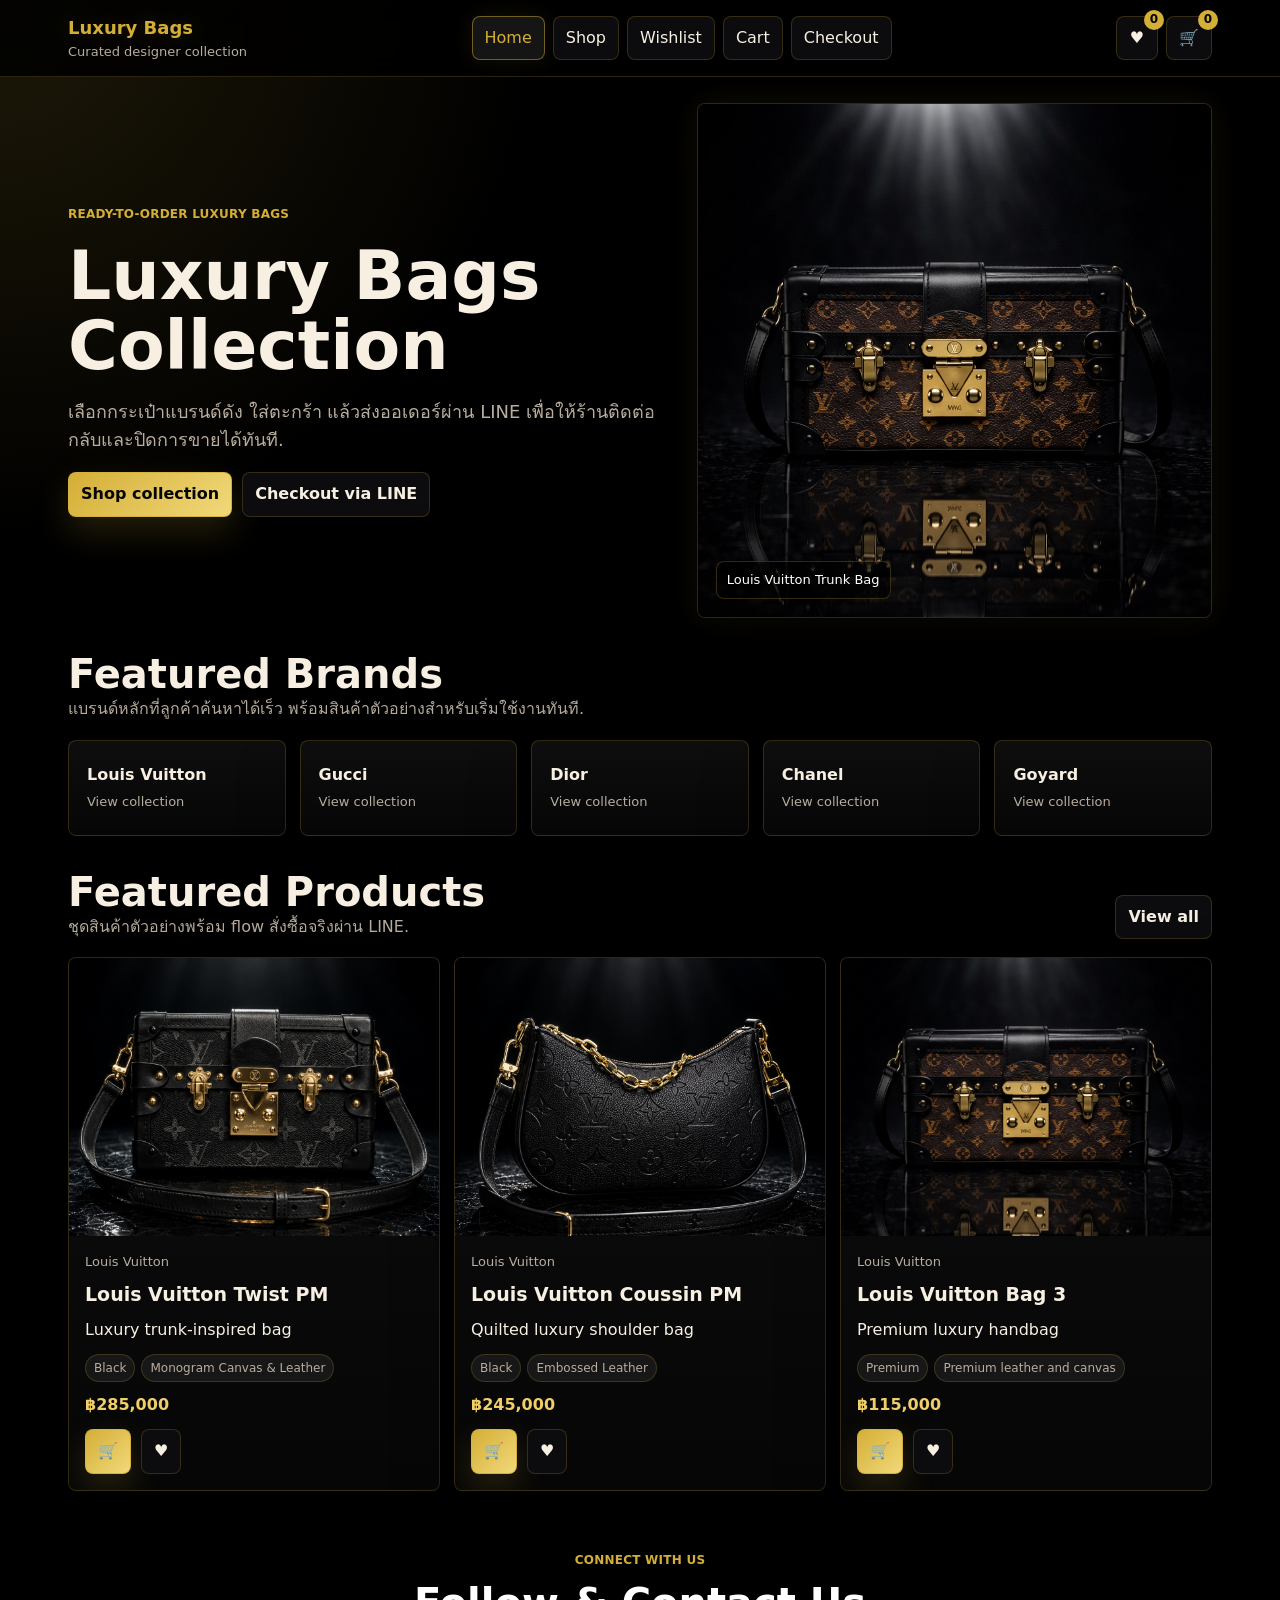
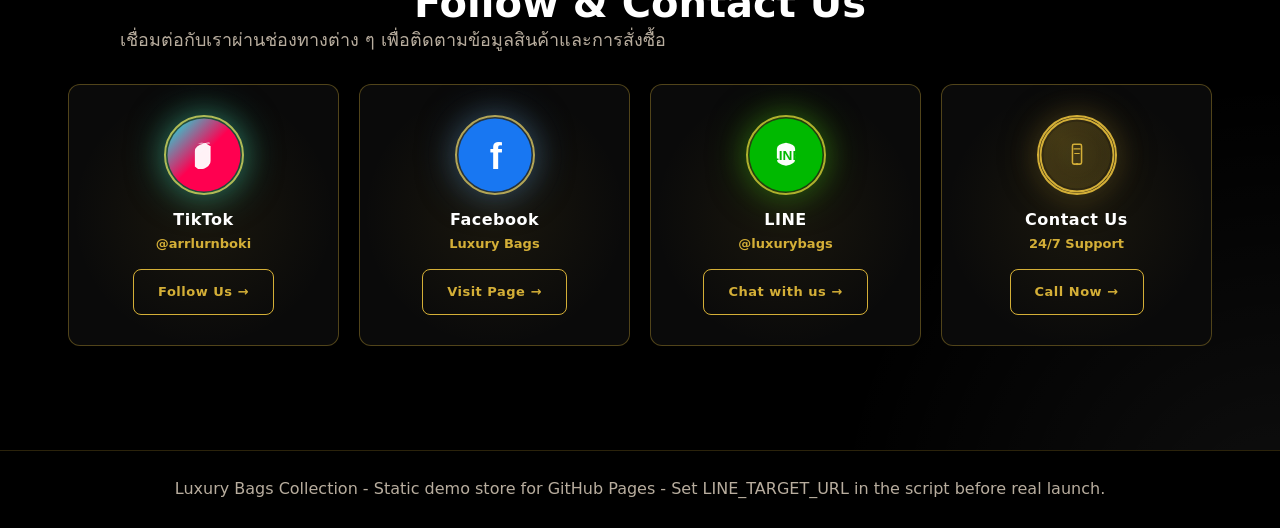
==== commit 0e43f401: "Update contact icons to match reference image exactly - TikTok neon gradient, Facebook f logo, LINE " ====
--- a/index.html
+++ b/index.html
@@ -147,7 +147,7 @@
     function setQty(id,qty){if(qty<=0)delete state.cart[id];else state.cart[id]=qty;saveState();render()}
     function toggleWishlist(id){state.wishlist=state.wishlist.includes(id)?state.wishlist.filter(x=>x!==id):[...state.wishlist,id];saveState();render()}
     function card(p){const wished=state.wishlist.includes(p.id);return`<article class="product-card"><a href="#/product/${p.id}">${art(p)}</a><div class="product-body"><div class="meta">${escapeHtml(p.brand)}</div><h3><a href="#/product/${p.id}">${escapeHtml(p.name)}</a></h3><p>${escapeHtml(p.summary)}</p><div class="tag-row"><span class="tag">${escapeHtml(p.color)}</span><span class="tag">${escapeHtml(p.material)}</span></div><div class="price">${money(p.price)}</div><div class="row-actions"><button class="primary" data-add="${p.id}" title="Add to cart">🛒</button><button class="secondary" data-wish="${p.id}">${wished?"❌":"♥"}</button></div></div></article>`}
-    function home(){const brands=[...new Set(products.map(p=>p.brand))];return`<div class="wrap"><section class="hero"><div class="hero-copy"><div class="eyebrow">Ready-to-order luxury bags</div><h1>Luxury Bags Collection</h1><p class="lead">เลือกกระเป๋าแบรนด์ดัง ใส่ตะกร้า แล้วส่งออเดอร์ผ่าน LINE เพื่อให้ร้านติดต่อกลับและปิดการขายได้ทันที.</p><div class="hero-buttons"><a class="primary" href="#/shop">Shop collection</a><a class="secondary" href="#/checkout">Checkout via LINE</a></div></div><a class="hero-media" href="#/product/lv-trunk-pm"><img src="${heroImage}" alt="Louis Vuitton Trunk Bag"></a></section><section><div class="section-head"><div><h2>Featured Brands</h2><p>แบรนด์หลักที่ลูกค้าค้นหาได้เร็ว พร้อมสินค้าตัวอย่างสำหรับเริ่มใช้งานทันที.</p></div></div><div class="brand-grid">${brands.map(b=>`<button class="brand-tile" data-brand="${b}"><strong>${b}</strong><span>View collection</span></button>`).join("")}</div></section><section><div class="section-head"><div><h2>Featured Products</h2><p>ชุดสินค้าตัวอย่างพร้อม flow สั่งซื้อจริงผ่าน LINE.</p></div><a class="secondary" href="#/shop">View all</a></div><div class="product-grid">${products.slice(0,3).map(card).join("")}</div></section><section class="contact-section"><div class="eyebrow">Connect with us</div><h2>Follow & Contact Us</h2><p class="lead">เชื่อมต่อกับเราผ่านช่องทางต่าง ๆ เพื่อติดตามข้อมูลสินค้าและการสั่งซื้อ</p><div class="contact-grid"><a href="https://www.tiktok.com/@arrlurnboki" target="_blank" class="contact-card"><div class="contact-icon"><svg viewBox="0 0 100 100" width="80" height="80" style="filter:drop-shadow(0 0 15px rgba(0,247,239,.4))"><defs><linearGradient id="tiktok-grad" x1="0%" y1="0%" x2="100%" y2="100%"><stop offset="0%" style="stop-color:#00f7ef;stop-opacity:1" /><stop offset="100%" style="stop-color:#25f4ee;stop-opacity:1" /></linearGradient></defs><circle cx="50" cy="50" r="48" fill="url(#tiktok-grad)" /><path d="M 50 25 Q 60 25 65 35 L 65 55 Q 65 65 55 70 Q 45 75 35 70 L 35 50 Q 35 40 45 35 Q 50 32 50 25" fill="white" opacity="0.9" /><path d="M 65 35 L 65 55 Q 65 60 60 63" stroke="white" stroke-width="2" fill="none" opacity="0.7" /></svg></div><div class="contact-info"><h3>TikTok</h3><p>@arrlurnboki</p></div><button class="contact-btn">Follow Us →</button></a><a href="https://www.facebook.com/share/1HpB9pCTSo/?mibextid=wwXIfr" target="_blank" class="contact-card"><div class="contact-icon"><svg viewBox="0 0 100 100" width="80" height="80" style="filter:drop-shadow(0 0 15px rgba(24,119,242,.4))"><circle cx="50" cy="50" r="48" fill="#1877f2" /><path d="M 55 35 L 55 70 M 45 45 L 65 45" stroke="white" stroke-width="4" stroke-linecap="round" fill="none" opacity="0.95" /><path d="M 50 45 L 50 70" stroke="white" stroke-width="3" stroke-linecap="round" fill="none" opacity="0.9" /></svg></div><div class="contact-info"><h3>Facebook</h3><p>Luxury Bags</p></div><button class="contact-btn">Visit Page →</button></a><a href="https://line.me/ti/p/ce_Fo3Zgmb" target="_blank" class="contact-card"><div class="contact-icon"><svg viewBox="0 0 100 100" width="80" height="80" style="filter:drop-shadow(0 0 15px rgba(0,185,0,.4))"><circle cx="50" cy="50" r="48" fill="#00b900" /><path d="M 35 45 Q 35 35 50 35 Q 65 35 65 45 L 65 60 Q 65 70 50 70 Q 35 70 35 60 Z" fill="white" opacity="0.95" /><text x="50" y="58" font-size="28" font-weight="bold" fill="#00b900" text-anchor="middle" font-family="Arial">LINE</text></svg></div><div class="contact-info"><h3>LINE</h3><p>@luxurybags</p></div><button class="contact-btn">Chat with us →</button></a><a href="tel:0937317902" class="contact-card"><div class="contact-icon"><svg viewBox="0 0 100 100" width="80" height="80" style="filter:drop-shadow(0 0 15px rgba(212,175,55,.5))"><circle cx="50" cy="50" r="48" fill="none" stroke="#d4af37" stroke-width="3" /><circle cx="50" cy="50" r="42" fill="rgba(212,175,55,.15)" /><path d="M 40 35 Q 40 30 45 30 L 55 30 Q 60 30 60 35 L 60 65 Q 60 70 55 70 L 45 70 Q 40 70 40 65 Z" fill="none" stroke="#d4af37" stroke-width="2.5" /><circle cx="50" cy="65" r="2" fill="#d4af37" /><path d="M 45 38 L 55 38" stroke="#d4af37" stroke-width="2" stroke-linecap="round" /></svg></div><div class="contact-info"><h3>Contact Us</h3><p>24/7 Support</p></div><button class="contact-btn">Call Now →</button></a></div></section></div>`}
+    function home(){const brands=[...new Set(products.map(p=>p.brand))];return`<div class="wrap"><section class="hero"><div class="hero-copy"><div class="eyebrow">Ready-to-order luxury bags</div><h1>Luxury Bags Collection</h1><p class="lead">เลือกกระเป๋าแบรนด์ดัง ใส่ตะกร้า แล้วส่งออเดอร์ผ่าน LINE เพื่อให้ร้านติดต่อกลับและปิดการขายได้ทันที.</p><div class="hero-buttons"><a class="primary" href="#/shop">Shop collection</a><a class="secondary" href="#/checkout">Checkout via LINE</a></div></div><a class="hero-media" href="#/product/lv-trunk-pm"><img src="${heroImage}" alt="Louis Vuitton Trunk Bag"></a></section><section><div class="section-head"><div><h2>Featured Brands</h2><p>แบรนด์หลักที่ลูกค้าค้นหาได้เร็ว พร้อมสินค้าตัวอย่างสำหรับเริ่มใช้งานทันที.</p></div></div><div class="brand-grid">${brands.map(b=>`<button class="brand-tile" data-brand="${b}"><strong>${b}</strong><span>View collection</span></button>`).join("")}</div></section><section><div class="section-head"><div><h2>Featured Products</h2><p>ชุดสินค้าตัวอย่างพร้อม flow สั่งซื้อจริงผ่าน LINE.</p></div><a class="secondary" href="#/shop">View all</a></div><div class="product-grid">${products.slice(0,3).map(card).join("")}</div></section><section class="contact-section"><div class="eyebrow">Connect with us</div><h2>Follow & Contact Us</h2><p class="lead">เชื่อมต่อกับเราผ่านช่องทางต่าง ๆ เพื่อติดตามข้อมูลสินค้าและการสั่งซื้อ</p><div class="contact-grid"><a href="https://www.tiktok.com/@arrlurnboki" target="_blank" class="contact-card"><div class="contact-icon"><svg viewBox="0 0 100 100" width="80" height="80" style="filter:drop-shadow(0 0 20px rgba(0,247,239,.5))"><defs><linearGradient id="tiktok-grad" x1="0%" y1="0%" x2="100%" y2="100%"><stop offset="0%" style="stop-color:#00f7ef;stop-opacity:1" /><stop offset="50%" style="stop-color:#ff0050;stop-opacity:1" /><stop offset="100%" style="stop-color:#ff0050;stop-opacity:1" /></linearGradient></defs><circle cx="50" cy="50" r="48" fill="url(#tiktok-grad)" /><g transform="translate(50,50)"><path d="M -8 -15 Q 0 -18 8 -12 L 8 8 Q 8 15 0 18 Q -8 20 -12 15 L -12 -5 Q -12 -12 0 -15 Q 8 -18 8 -15" fill="white" opacity="0.95" /><path d="M 8 -12 L 8 8 Q 8 12 4 14" stroke="white" stroke-width="1.5" fill="none" opacity="0.8" /></g></svg></div><div class="contact-info"><h3>TikTok</h3><p>@arrlurnboki</p></div><button class="contact-btn">Follow Us →</button></a><a href="https://www.facebook.com/share/1HpB9pCTSo/?mibextid=wwXIfr" target="_blank" class="contact-card"><div class="contact-icon"><svg viewBox="0 0 100 100" width="80" height="80" style="filter:drop-shadow(0 0 20px rgba(24,119,242,.5))"><circle cx="50" cy="50" r="48" fill="#1877f2" /><text x="50" y="68" font-size="48" font-weight="900" fill="white" text-anchor="middle" font-family="Arial, sans-serif" letter-spacing="-2">f</text></svg></div><div class="contact-info"><h3>Facebook</h3><p>Luxury Bags</p></div><button class="contact-btn">Visit Page →</button></a><a href="https://line.me/ti/p/ce_Fo3Zgmb" target="_blank" class="contact-card"><div class="contact-icon"><svg viewBox="0 0 100 100" width="80" height="80" style="filter:drop-shadow(0 0 20px rgba(0,185,0,.5))"><circle cx="50" cy="50" r="48" fill="#00b900" /><g transform="translate(50,50)"><path d="M -12 -8 Q -12 -14 0 -16 Q 12 -14 12 -8 L 12 6 Q 12 12 0 14 Q -12 12 -12 6 Z" fill="white" opacity="0.98" /><text x="0" y="6" font-size="18" font-weight="900" fill="#00b900" text-anchor="middle" font-family="Arial, sans-serif">LINE</text></g></svg></div><div class="contact-info"><h3>LINE</h3><p>@luxurybags</p></div><button class="contact-btn">Chat with us →</button></a><a href="tel:0937317902" class="contact-card"><div class="contact-icon"><svg viewBox="0 0 100 100" width="80" height="80" style="filter:drop-shadow(0 0 20px rgba(212,175,55,.5))"><circle cx="50" cy="50" r="48" fill="none" stroke="#d4af37" stroke-width="2.5" /><circle cx="50" cy="50" r="44" fill="rgba(212,175,55,.08)" /><g transform="translate(50,50)"><path d="M -6 -12 Q -6 -14 -4 -14 L 4 -14 Q 6 -14 6 -12 L 6 10 Q 6 12 4 12 L -4 12 Q -6 12 -6 10 Z" fill="none" stroke="#d4af37" stroke-width="2" /><circle cx="0" cy="12" r="1.5" fill="#d4af37" /><path d="M -4 -8 L 4 -8" stroke="#d4af37" stroke-width="1.5" stroke-linecap="round" /><path d="M -3 -2 L 3 -2" stroke="#d4af37" stroke-width="1.5" stroke-linecap="round" /></g></svg></div><div class="contact-info"><h3>Contact Us</h3><p>24/7 Support</p></div><button class="contact-btn">Call Now →</button></a></div></section></div>`}
     function shop(){const params=new URLSearchParams((route().path.split("?")[1]||""));const brand=params.get("brand")||"all";const q=(params.get("q")||"").toLowerCase();const brands=["all",...new Set(products.map(p=>p.brand))];const filtered=products.filter(p=>(brand==="all"||p.brand===brand)&&`${p.brand} ${p.name} ${p.summary}`.toLowerCase().includes(q));return`<div class="wrap"><div class="section-head"><div><h2>Shop</h2><p>ค้นหา กรองแบรนด์ แล้วเพิ่มสินค้าเข้าตะกร้าได้จากหน้านี้.</p></div></div><div class="filters"><input id="searchBox" type="search" placeholder="Search bags or brands" value="${escapeHtml(q)}"><select id="brandFilter">${brands.map(b=>`<option value="${b}" ${b===brand?"selected":""}>${b==="all"?"All brands":b}</option>`).join("")}</select></div><div class="product-grid">${filtered.length?filtered.map(card).join(""):`<div class="panel empty">ไม่พบสินค้า</div>`}</div></div>`}
     function detail(id){const p=getProduct(id)||products[0];const wished=state.wishlist.includes(p.id);return`<div class="wrap"><p class="meta"><a href="#/shop">Shop</a> / ${escapeHtml(p.brand)}</p><section class="detail">${art(p,true)}<div class="detail-info"><div><div class="eyebrow">${escapeHtml(p.brand)}</div><h1>${escapeHtml(p.name)}</h1></div><p class="lead">${escapeHtml(p.summary)}</p><div class="price">${money(p.price)}</div><div class="specs"><div><span>Color</span><strong>${escapeHtml(p.color)}</strong></div><div><span>Material</span><strong>${escapeHtml(p.material)}</strong></div><div><span>Ordering</span><strong>LINE checkout</strong></div><div><span>Availability</span><strong>Sample stock</strong></div></div><div class="panel"><h3>Details</h3><ul>${p.details.map(d=>`<li>${escapeHtml(d)}</li>`).join("")}</ul></div><div class="row-actions"><button class="primary" data-add="${p.id}">Add to cart</button><button class="secondary" data-wish="${p.id}">${wished?"Remove wishlist":"Add to wishlist"}</button><a class="secondary" href="#/checkout">Checkout</a></div></div></section></div>`}
     function wishlistView(){const list=state.wishlist.map(getProduct).filter(Boolean);return`<div class="wrap"><div class="section-head"><div><h2>Wishlist</h2><p>รายการที่ลูกค้าสนใจ เก็บไว้ใน browser นี้และยังอยู่หลัง refresh.</p></div></div>${list.length?`<div class="product-grid">${list.map(card).join("")}</div>`:`<div class="panel empty">ยังไม่มีสินค้าใน wishlist <br><br><a class="primary" href="#/shop">เลือกสินค้า</a></div>`}</div>`}
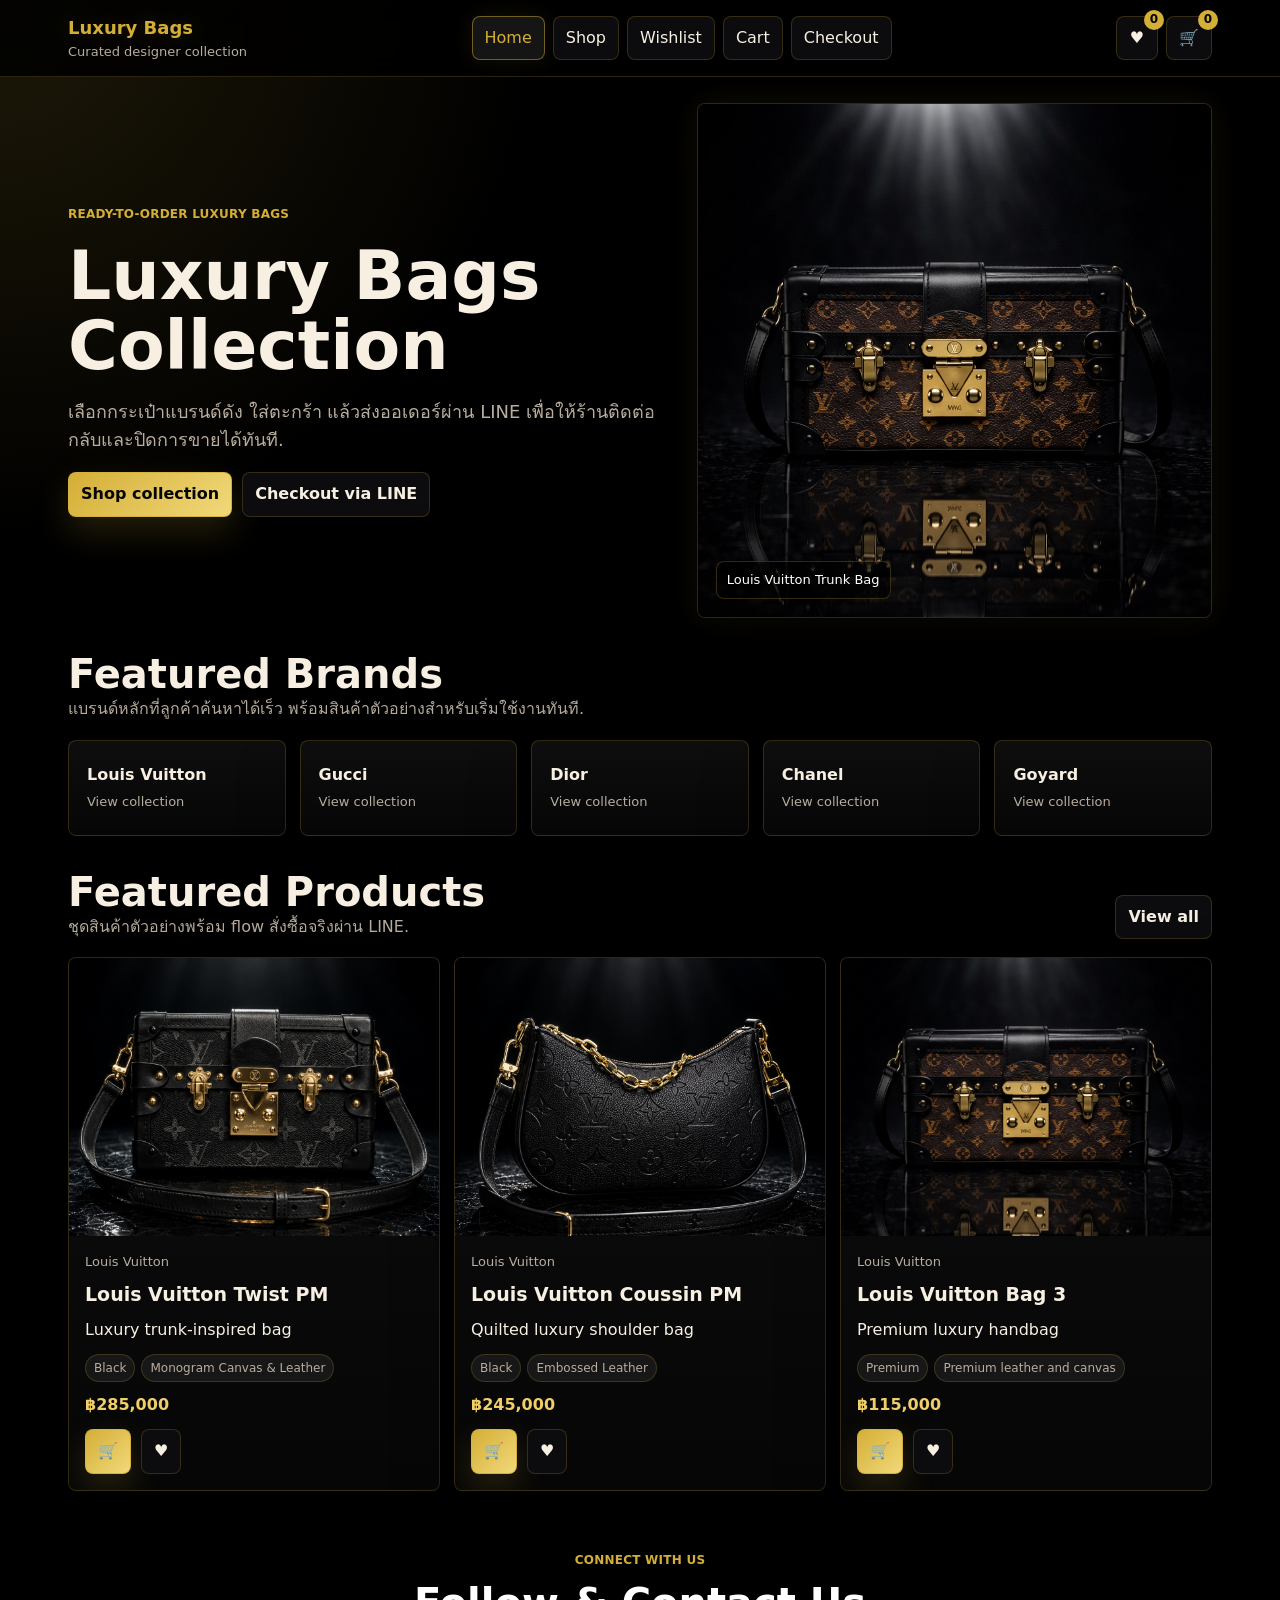
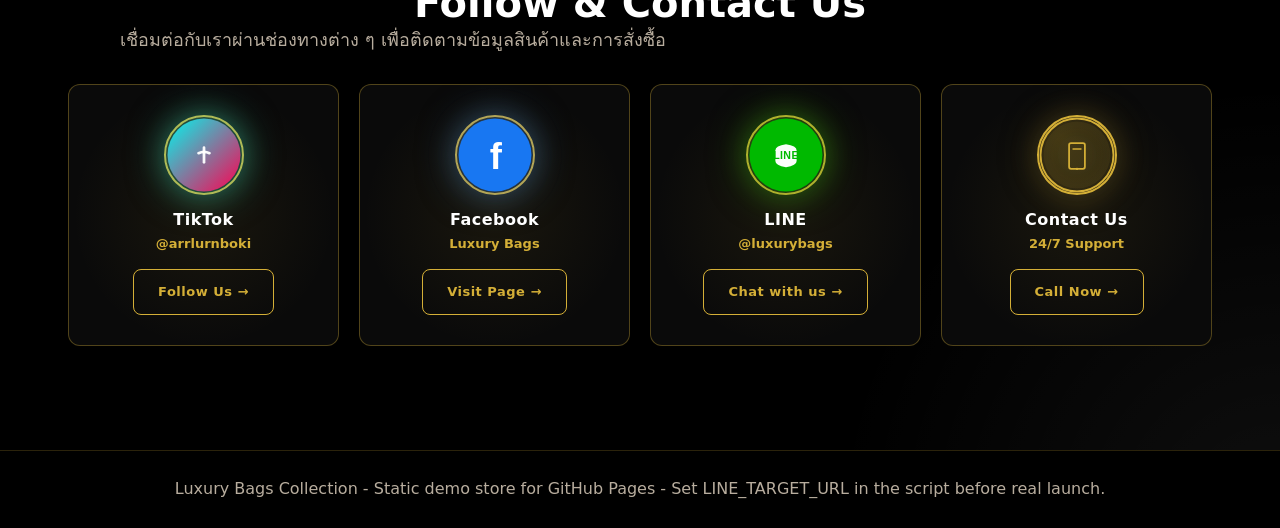
==== commit 10b03d50: "Fix TikTok and LINE icons, update phone icon to match reference image" ====
--- a/index.html
+++ b/index.html
@@ -147,7 +147,7 @@
     function setQty(id,qty){if(qty<=0)delete state.cart[id];else state.cart[id]=qty;saveState();render()}
     function toggleWishlist(id){state.wishlist=state.wishlist.includes(id)?state.wishlist.filter(x=>x!==id):[...state.wishlist,id];saveState();render()}
     function card(p){const wished=state.wishlist.includes(p.id);return`<article class="product-card"><a href="#/product/${p.id}">${art(p)}</a><div class="product-body"><div class="meta">${escapeHtml(p.brand)}</div><h3><a href="#/product/${p.id}">${escapeHtml(p.name)}</a></h3><p>${escapeHtml(p.summary)}</p><div class="tag-row"><span class="tag">${escapeHtml(p.color)}</span><span class="tag">${escapeHtml(p.material)}</span></div><div class="price">${money(p.price)}</div><div class="row-actions"><button class="primary" data-add="${p.id}" title="Add to cart">🛒</button><button class="secondary" data-wish="${p.id}">${wished?"❌":"♥"}</button></div></div></article>`}
-    function home(){const brands=[...new Set(products.map(p=>p.brand))];return`<div class="wrap"><section class="hero"><div class="hero-copy"><div class="eyebrow">Ready-to-order luxury bags</div><h1>Luxury Bags Collection</h1><p class="lead">เลือกกระเป๋าแบรนด์ดัง ใส่ตะกร้า แล้วส่งออเดอร์ผ่าน LINE เพื่อให้ร้านติดต่อกลับและปิดการขายได้ทันที.</p><div class="hero-buttons"><a class="primary" href="#/shop">Shop collection</a><a class="secondary" href="#/checkout">Checkout via LINE</a></div></div><a class="hero-media" href="#/product/lv-trunk-pm"><img src="${heroImage}" alt="Louis Vuitton Trunk Bag"></a></section><section><div class="section-head"><div><h2>Featured Brands</h2><p>แบรนด์หลักที่ลูกค้าค้นหาได้เร็ว พร้อมสินค้าตัวอย่างสำหรับเริ่มใช้งานทันที.</p></div></div><div class="brand-grid">${brands.map(b=>`<button class="brand-tile" data-brand="${b}"><strong>${b}</strong><span>View collection</span></button>`).join("")}</div></section><section><div class="section-head"><div><h2>Featured Products</h2><p>ชุดสินค้าตัวอย่างพร้อม flow สั่งซื้อจริงผ่าน LINE.</p></div><a class="secondary" href="#/shop">View all</a></div><div class="product-grid">${products.slice(0,3).map(card).join("")}</div></section><section class="contact-section"><div class="eyebrow">Connect with us</div><h2>Follow & Contact Us</h2><p class="lead">เชื่อมต่อกับเราผ่านช่องทางต่าง ๆ เพื่อติดตามข้อมูลสินค้าและการสั่งซื้อ</p><div class="contact-grid"><a href="https://www.tiktok.com/@arrlurnboki" target="_blank" class="contact-card"><div class="contact-icon"><svg viewBox="0 0 100 100" width="80" height="80" style="filter:drop-shadow(0 0 20px rgba(0,247,239,.5))"><defs><linearGradient id="tiktok-grad" x1="0%" y1="0%" x2="100%" y2="100%"><stop offset="0%" style="stop-color:#00f7ef;stop-opacity:1" /><stop offset="50%" style="stop-color:#ff0050;stop-opacity:1" /><stop offset="100%" style="stop-color:#ff0050;stop-opacity:1" /></linearGradient></defs><circle cx="50" cy="50" r="48" fill="url(#tiktok-grad)" /><g transform="translate(50,50)"><path d="M -8 -15 Q 0 -18 8 -12 L 8 8 Q 8 15 0 18 Q -8 20 -12 15 L -12 -5 Q -12 -12 0 -15 Q 8 -18 8 -15" fill="white" opacity="0.95" /><path d="M 8 -12 L 8 8 Q 8 12 4 14" stroke="white" stroke-width="1.5" fill="none" opacity="0.8" /></g></svg></div><div class="contact-info"><h3>TikTok</h3><p>@arrlurnboki</p></div><button class="contact-btn">Follow Us →</button></a><a href="https://www.facebook.com/share/1HpB9pCTSo/?mibextid=wwXIfr" target="_blank" class="contact-card"><div class="contact-icon"><svg viewBox="0 0 100 100" width="80" height="80" style="filter:drop-shadow(0 0 20px rgba(24,119,242,.5))"><circle cx="50" cy="50" r="48" fill="#1877f2" /><text x="50" y="68" font-size="48" font-weight="900" fill="white" text-anchor="middle" font-family="Arial, sans-serif" letter-spacing="-2">f</text></svg></div><div class="contact-info"><h3>Facebook</h3><p>Luxury Bags</p></div><button class="contact-btn">Visit Page →</button></a><a href="https://line.me/ti/p/ce_Fo3Zgmb" target="_blank" class="contact-card"><div class="contact-icon"><svg viewBox="0 0 100 100" width="80" height="80" style="filter:drop-shadow(0 0 20px rgba(0,185,0,.5))"><circle cx="50" cy="50" r="48" fill="#00b900" /><g transform="translate(50,50)"><path d="M -12 -8 Q -12 -14 0 -16 Q 12 -14 12 -8 L 12 6 Q 12 12 0 14 Q -12 12 -12 6 Z" fill="white" opacity="0.98" /><text x="0" y="6" font-size="18" font-weight="900" fill="#00b900" text-anchor="middle" font-family="Arial, sans-serif">LINE</text></g></svg></div><div class="contact-info"><h3>LINE</h3><p>@luxurybags</p></div><button class="contact-btn">Chat with us →</button></a><a href="tel:0937317902" class="contact-card"><div class="contact-icon"><svg viewBox="0 0 100 100" width="80" height="80" style="filter:drop-shadow(0 0 20px rgba(212,175,55,.5))"><circle cx="50" cy="50" r="48" fill="none" stroke="#d4af37" stroke-width="2.5" /><circle cx="50" cy="50" r="44" fill="rgba(212,175,55,.08)" /><g transform="translate(50,50)"><path d="M -6 -12 Q -6 -14 -4 -14 L 4 -14 Q 6 -14 6 -12 L 6 10 Q 6 12 4 12 L -4 12 Q -6 12 -6 10 Z" fill="none" stroke="#d4af37" stroke-width="2" /><circle cx="0" cy="12" r="1.5" fill="#d4af37" /><path d="M -4 -8 L 4 -8" stroke="#d4af37" stroke-width="1.5" stroke-linecap="round" /><path d="M -3 -2 L 3 -2" stroke="#d4af37" stroke-width="1.5" stroke-linecap="round" /></g></svg></div><div class="contact-info"><h3>Contact Us</h3><p>24/7 Support</p></div><button class="contact-btn">Call Now →</button></a></div></section></div>`}
+    function home(){const brands=[...new Set(products.map(p=>p.brand))];return`<div class="wrap"><section class="hero"><div class="hero-copy"><div class="eyebrow">Ready-to-order luxury bags</div><h1>Luxury Bags Collection</h1><p class="lead">เลือกกระเป๋าแบรนด์ดัง ใส่ตะกร้า แล้วส่งออเดอร์ผ่าน LINE เพื่อให้ร้านติดต่อกลับและปิดการขายได้ทันที.</p><div class="hero-buttons"><a class="primary" href="#/shop">Shop collection</a><a class="secondary" href="#/checkout">Checkout via LINE</a></div></div><a class="hero-media" href="#/product/lv-trunk-pm"><img src="${heroImage}" alt="Louis Vuitton Trunk Bag"></a></section><section><div class="section-head"><div><h2>Featured Brands</h2><p>แบรนด์หลักที่ลูกค้าค้นหาได้เร็ว พร้อมสินค้าตัวอย่างสำหรับเริ่มใช้งานทันที.</p></div></div><div class="brand-grid">${brands.map(b=>`<button class="brand-tile" data-brand="${b}"><strong>${b}</strong><span>View collection</span></button>`).join("")}</div></section><section><div class="section-head"><div><h2>Featured Products</h2><p>ชุดสินค้าตัวอย่างพร้อม flow สั่งซื้อจริงผ่าน LINE.</p></div><a class="secondary" href="#/shop">View all</a></div><div class="product-grid">${products.slice(0,3).map(card).join("")}</div></section><section class="contact-section"><div class="eyebrow">Connect with us</div><h2>Follow & Contact Us</h2><p class="lead">เชื่อมต่อกับเราผ่านช่องทางต่าง ๆ เพื่อติดตามข้อมูลสินค้าและการสั่งซื้อ</p><div class="contact-grid"><a href="https://www.tiktok.com/@arrlurnboki" target="_blank" class="contact-card"><div class="contact-icon"><svg viewBox="0 0 100 100" width="80" height="80" style="filter:drop-shadow(0 0 20px rgba(0,247,239,.5))"><defs><linearGradient id="tiktok-grad" x1="0%" y1="0%" x2="100%" y2="100%"><stop offset="0%" style="stop-color:#00f7ef;stop-opacity:1" /><stop offset="100%" style="stop-color:#ff0050;stop-opacity:1" /></linearGradient></defs><circle cx="50" cy="50" r="48" fill="url(#tiktok-grad)" /><g transform="translate(50,50) scale(1.2)"><path d="M 0 -8 L 0 8" stroke="white" stroke-width="3" stroke-linecap="round" fill="none" opacity="0.95" /><path d="M -6 -2 Q 0 -5 6 -2" stroke="white" stroke-width="3" stroke-linecap="round" fill="none" opacity="0.95" /></g></svg></div><div class="contact-info"><h3>TikTok</h3><p>@arrlurnboki</p></div><button class="contact-btn">Follow Us →</button></a><a href="https://www.facebook.com/share/1HpB9pCTSo/?mibextid=wwXIfr" target="_blank" class="contact-card"><div class="contact-icon"><svg viewBox="0 0 100 100" width="80" height="80" style="filter:drop-shadow(0 0 20px rgba(24,119,242,.5))"><circle cx="50" cy="50" r="48" fill="#1877f2" /><text x="50" y="68" font-size="48" font-weight="900" fill="white" text-anchor="middle" font-family="Arial, sans-serif" letter-spacing="-2">f</text></svg></div><div class="contact-info"><h3>Facebook</h3><p>Luxury Bags</p></div><button class="contact-btn">Visit Page →</button></a><a href="https://line.me/ti/p/ce_Fo3Zgmb" target="_blank" class="contact-card"><div class="contact-icon"><svg viewBox="0 0 100 100" width="80" height="80" style="filter:drop-shadow(0 0 20px rgba(0,185,0,.5))"><circle cx="50" cy="50" r="48" fill="#00b900" /><g transform="translate(50,50)"><path d="M -14 -6 Q -14 -12 0 -14 Q 14 -12 14 -6 L 14 8 Q 14 14 0 16 Q -14 14 -14 8 Z" fill="white" opacity="0.98" /><text x="0" y="5" font-size="14" font-weight="900" fill="#00b900" text-anchor="middle" font-family="Arial, sans-serif" letter-spacing="0.5">LINE</text></g></svg></div><div class="contact-info"><h3>LINE</h3><p>@luxurybags</p></div><button class="contact-btn">Chat with us →</button></a><a href="tel:0937317902" class="contact-card"><div class="contact-icon"><svg viewBox="0 0 100 100" width="80" height="80" style="filter:drop-shadow(0 0 20px rgba(212,175,55,.5))"><circle cx="50" cy="50" r="48" fill="none" stroke="#d4af37" stroke-width="2.5" /><circle cx="50" cy="50" r="44" fill="rgba(212,175,55,.08)" /><g transform="translate(50,50) scale(1.3)"><path d="M -8 -10 Q -8 -12 -6 -12 L 6 -12 Q 8 -12 8 -10 L 8 12 Q 8 14 6 14 L -6 14 Q -8 14 -8 12 Z" fill="none" stroke="#d4af37" stroke-width="1.8" stroke-linecap="round" stroke-linejoin="round" /><circle cx="0" cy="14" r="1.2" fill="#d4af37" /><path d="M -4 -6 L 4 -6" stroke="#d4af37" stroke-width="1.5" stroke-linecap="round" /></g></svg></div><div class="contact-info"><h3>Contact Us</h3><p>24/7 Support</p></div><button class="contact-btn">Call Now →</button></a></div></section></div>`}
     function shop(){const params=new URLSearchParams((route().path.split("?")[1]||""));const brand=params.get("brand")||"all";const q=(params.get("q")||"").toLowerCase();const brands=["all",...new Set(products.map(p=>p.brand))];const filtered=products.filter(p=>(brand==="all"||p.brand===brand)&&`${p.brand} ${p.name} ${p.summary}`.toLowerCase().includes(q));return`<div class="wrap"><div class="section-head"><div><h2>Shop</h2><p>ค้นหา กรองแบรนด์ แล้วเพิ่มสินค้าเข้าตะกร้าได้จากหน้านี้.</p></div></div><div class="filters"><input id="searchBox" type="search" placeholder="Search bags or brands" value="${escapeHtml(q)}"><select id="brandFilter">${brands.map(b=>`<option value="${b}" ${b===brand?"selected":""}>${b==="all"?"All brands":b}</option>`).join("")}</select></div><div class="product-grid">${filtered.length?filtered.map(card).join(""):`<div class="panel empty">ไม่พบสินค้า</div>`}</div></div>`}
     function detail(id){const p=getProduct(id)||products[0];const wished=state.wishlist.includes(p.id);return`<div class="wrap"><p class="meta"><a href="#/shop">Shop</a> / ${escapeHtml(p.brand)}</p><section class="detail">${art(p,true)}<div class="detail-info"><div><div class="eyebrow">${escapeHtml(p.brand)}</div><h1>${escapeHtml(p.name)}</h1></div><p class="lead">${escapeHtml(p.summary)}</p><div class="price">${money(p.price)}</div><div class="specs"><div><span>Color</span><strong>${escapeHtml(p.color)}</strong></div><div><span>Material</span><strong>${escapeHtml(p.material)}</strong></div><div><span>Ordering</span><strong>LINE checkout</strong></div><div><span>Availability</span><strong>Sample stock</strong></div></div><div class="panel"><h3>Details</h3><ul>${p.details.map(d=>`<li>${escapeHtml(d)}</li>`).join("")}</ul></div><div class="row-actions"><button class="primary" data-add="${p.id}">Add to cart</button><button class="secondary" data-wish="${p.id}">${wished?"Remove wishlist":"Add to wishlist"}</button><a class="secondary" href="#/checkout">Checkout</a></div></div></section></div>`}
     function wishlistView(){const list=state.wishlist.map(getProduct).filter(Boolean);return`<div class="wrap"><div class="section-head"><div><h2>Wishlist</h2><p>รายการที่ลูกค้าสนใจ เก็บไว้ใน browser นี้และยังอยู่หลัง refresh.</p></div></div>${list.length?`<div class="product-grid">${list.map(card).join("")}</div>`:`<div class="panel empty">ยังไม่มีสินค้าใน wishlist <br><br><a class="primary" href="#/shop">เลือกสินค้า</a></div>`}</div>`}
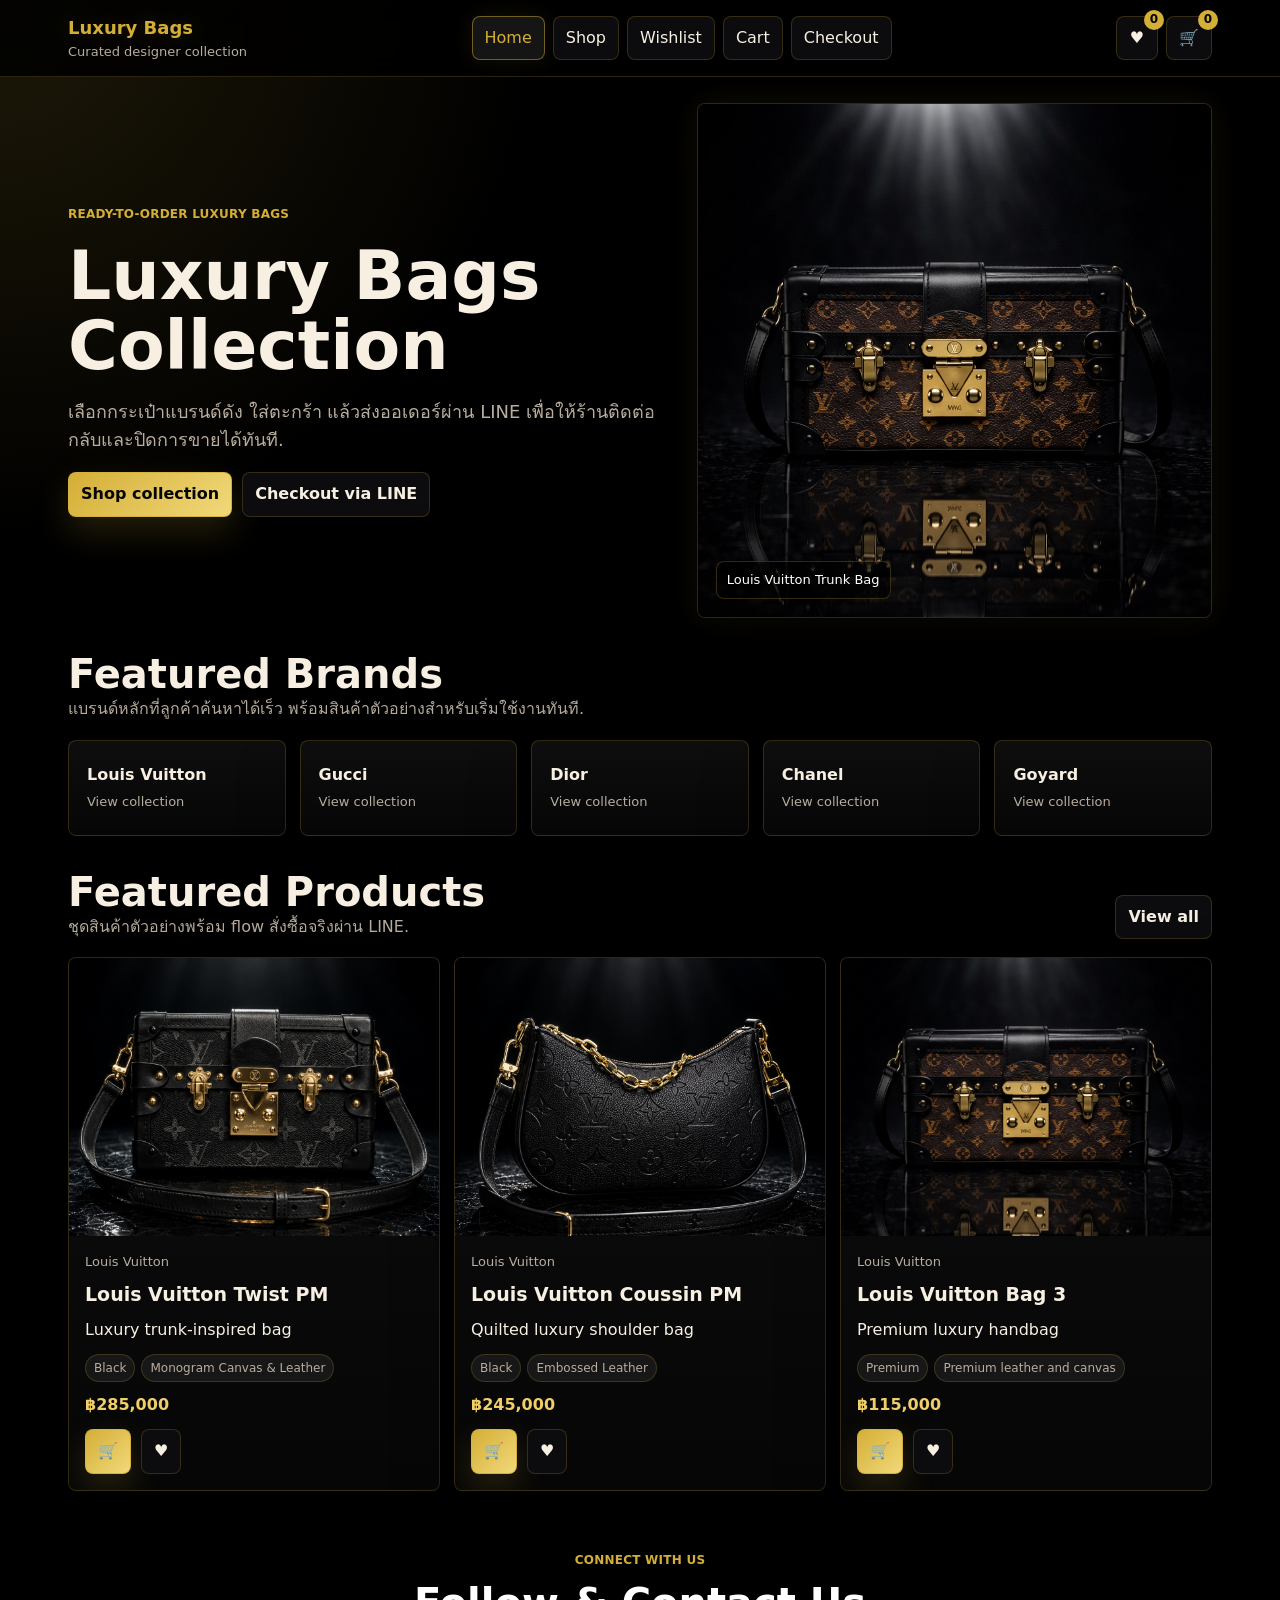
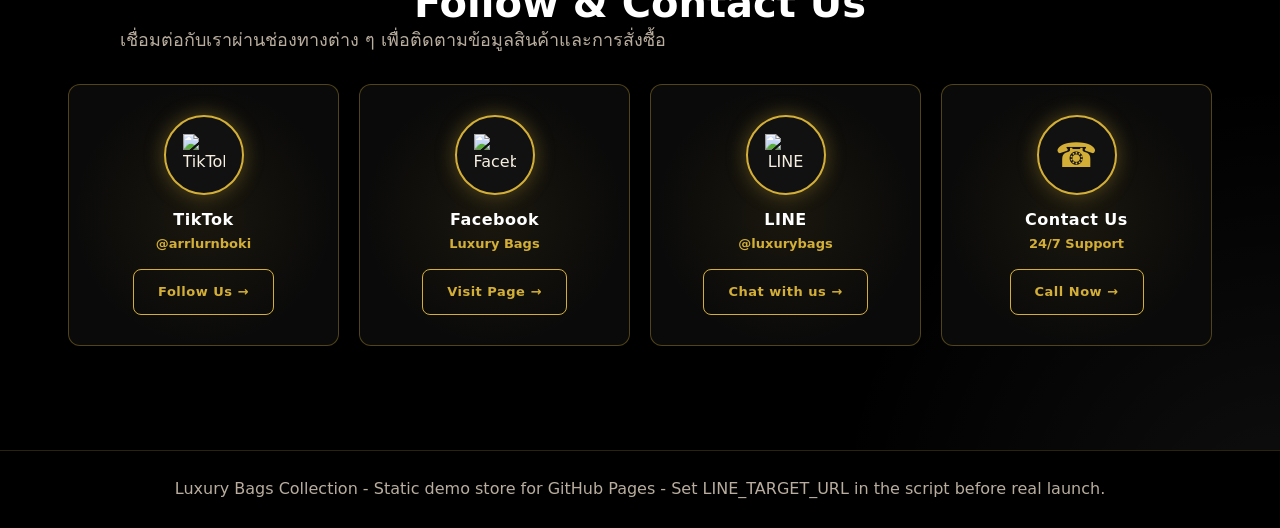
==== commit 91be5312: "Replace SVG icons with simpleicons.org circular app logos for TikTok, Facebook, LINE, and phone" ====
--- a/index.html
+++ b/index.html
@@ -11,7 +11,7 @@
     .shell{min-height:100vh;display:flex;flex-direction:column}.topbar{position:sticky;top:0;z-index:20;background:rgba(0,0,0,.86);border-bottom:1px solid var(--line);backdrop-filter:blur(14px)}.nav{max-width:1180px;margin:auto;padding:14px 18px;display:grid;grid-template-columns:auto 1fr auto;align-items:center;gap:18px}.brand{display:flex;flex-direction:column;min-width:160px}.brand strong{color:var(--gold);font-size:18px;text-shadow:0 0 18px rgba(212,175,55,.22)}.brand span,.meta,.lead,.section-head p,footer{color:var(--muted)}.brand span,.meta{font-size:13px}.links{display:flex;justify-content:center;gap:8px;flex-wrap:wrap}.actions{display:flex;gap:8px;justify-content:flex-end}.links a,.icon-btn,.primary,.secondary,.danger,.qty button{border:1px solid var(--line);border-radius:8px;background:var(--panel);color:var(--ink);min-height:40px;padding:9px 12px;transition:transform .22s ease,box-shadow .22s ease,border-color .22s ease,background .22s ease,color .22s ease}.links a.active,.links a:hover,.icon-btn:hover,.secondary:hover{border-color:rgba(212,175,55,.48);background:#151515;color:var(--gold);box-shadow:0 0 22px rgba(212,175,55,.09)}.icon-btn{position:relative;min-width:42px;display:inline-flex;align-items:center;justify-content:center}.badge{position:absolute;top:-7px;right:-7px;min-width:20px;height:20px;border-radius:999px;background:var(--gold);color:#050505;font-size:12px;font-weight:800;display:grid;place-items:center;padding:0 6px}
     main{flex:1}.wrap{max-width:1180px;margin:auto;padding:26px 18px 44px}.hero{display:grid;grid-template-columns:minmax(0,1.08fr) minmax(280px,.92fr);min-height:430px;gap:24px;align-items:stretch}.hero-copy{padding:42px 0;display:flex;flex-direction:column;justify-content:center;gap:18px}.eyebrow{color:var(--gold);text-transform:uppercase;font-weight:800;font-size:12px;letter-spacing:.02em}h1,h2,h3,p{margin:0}h1{font-size:clamp(38px,6vw,68px);line-height:1.02}h2{font-size:clamp(26px,4vw,40px);line-height:1.12}h3{font-size:19px;line-height:1.25}.lead{font-size:18px;max-width:650px}.hero-media{min-height:360px;border-radius:8px;overflow:hidden;background:#050505;position:relative;box-shadow:var(--shadow);border:1px solid var(--line)}.hero-media img{width:100%;height:100%;object-fit:cover;transition:transform .55s ease,filter .55s ease}.hero-media:hover img{transform:scale(1.045);filter:drop-shadow(0 0 24px rgba(212,175,55,.24))}.hero-media:after{content:"Louis Vuitton Trunk Bag";position:absolute;left:18px;bottom:18px;color:white;background:rgba(0,0,0,.64);padding:8px 10px;border-radius:8px;font-size:13px;border:1px solid rgba(212,175,55,.24)}.hero-buttons,.row-actions{display:flex;flex-wrap:wrap;gap:10px;align-items:center}.primary{background:linear-gradient(135deg,var(--gold),#f1d879);border-color:rgba(212,175,55,.82);color:#050505;font-weight:800;box-shadow:0 14px 34px rgba(212,175,55,.18)}.primary:hover{background:transparent;color:var(--gold2);border-color:var(--gold2);transform:translateY(-2px);box-shadow:0 0 32px rgba(212,175,55,.22)}.secondary{font-weight:800}.danger{color:var(--danger);border-color:rgba(255,107,107,.36);background:rgba(255,107,107,.08)}
     .section-head{display:flex;justify-content:space-between;gap:16px;align-items:end;margin:34px 0 18px}.brand-grid,.product-grid{display:grid;gap:14px}.brand-grid{grid-template-columns:repeat(5,minmax(0,1fr))}.product-grid{grid-template-columns:repeat(3,minmax(0,1fr))}.brand-tile,.product-card,.panel,.cart-row,.summary-box,.form-box{background:linear-gradient(180deg,rgba(255,255,255,.055),rgba(255,255,255,.025));border:1px solid var(--line);border-radius:8px;box-shadow:0 20px 60px rgba(0,0,0,.38)}.brand-tile{min-height:96px;padding:18px;color:var(--ink);display:flex;flex-direction:column;justify-content:center;gap:4px}.brand-tile,.product-card{transition:transform .22s ease,border-color .22s ease,box-shadow .22s ease}.brand-tile:hover,.product-card:hover{transform:translateY(-6px);border-color:rgba(212,175,55,.45);box-shadow:0 28px 80px rgba(0,0,0,.5),0 0 34px rgba(212,175,55,.12)}.brand-tile span{color:var(--muted);font-size:13px}.product-card{overflow:hidden;display:flex;flex-direction:column;min-height:100%}.product-art{aspect-ratio:4/3;background:linear-gradient(135deg,#070707,#16110a 55%,#2a2112);display:grid;place-items:center;color:var(--gold);font-weight:800;text-align:center;padding:22px;position:relative;white-space:pre-line;overflow:hidden}.product-art img{position:absolute;inset:0;width:100%;height:100%;object-fit:cover;transition:transform .55s ease,filter .55s ease}.product-card:hover .product-art img,.detail .product-art:hover img{transform:scale(1.07);filter:drop-shadow(0 0 24px rgba(212,175,55,.22))}.product-body{padding:16px;display:flex;flex-direction:column;gap:11px;flex:1}.price{font-weight:900;color:var(--gold2)}.tag-row{display:flex;gap:6px;flex-wrap:wrap}.tag{border:1px solid var(--line);background:#171717;border-radius:999px;padding:4px 8px;font-size:12px;color:var(--muted)}.filters{display:flex;gap:10px;flex-wrap:wrap;margin:14px 0 20px}.filters input,.filters select,.field input,.field textarea{border:1px solid var(--line);background:#090909;border-radius:8px;min-height:42px;padding:10px 12px;color:var(--ink);outline:none}.filters input{flex:1;min-width:220px}.filters select{min-width:170px}.filters input:focus,.filters select:focus,.field input:focus,.field textarea:focus{border-color:rgba(212,175,55,.65);box-shadow:0 0 0 4px rgba(212,175,55,.1)}
-    .detail{display:grid;grid-template-columns:minmax(280px,.92fr) minmax(0,1.08fr);gap:24px;align-items:start}.detail .product-art{border-radius:8px;min-height:420px;border:1px solid var(--line);box-shadow:var(--shadow)}.detail-info{display:flex;flex-direction:column;gap:18px}.specs{display:grid;grid-template-columns:repeat(2,minmax(0,1fr));gap:10px}.specs div{padding:12px;background:#171717;border-radius:8px;border:1px solid var(--line)}.specs span{display:block;color:var(--muted);font-size:12px}.cart-list{display:grid;gap:12px}.cart-row{padding:14px;display:grid;grid-template-columns:88px 1fr auto;gap:14px;align-items:center}.cart-row .product-art{width:88px;aspect-ratio:1;border-radius:8px;font-size:12px}.qty{display:inline-flex;gap:8px;align-items:center}.qty button{min-width:36px;min-height:36px;padding:4px 9px}.checkout-grid{display:grid;grid-template-columns:minmax(0,1fr) 360px;gap:22px;align-items:start}.form-box,.summary-box,.panel{padding:18px}.form{display:grid;gap:12px}.field{display:grid;gap:6px}.field label{font-weight:800;font-size:14px}.field textarea{min-height:96px;resize:vertical}.summary-line{display:flex;justify-content:space-between;gap:12px;padding:8px 0;border-bottom:1px solid var(--line)}.summary-line:last-child{border-bottom:0;font-weight:900;font-size:18px}    .empty{padding:34px;text-align:center;color:var(--muted)}.toast{position:fixed;left:50%;bottom:24px;transform:translateX(-50%) translateY(20px);background:#050505;color:white;border:1px solid var(--line);border-radius:8px;padding:12px 14px;opacity:0;pointer-events:none;transition:opacity .2s ease,transform .2s ease;z-index:30}.toast.show{opacity:1;transform:translateX(-50%) translateY(0)}.contact-section{margin:60px 0;text-align:center}.contact-section .eyebrow{display:block;margin-bottom:12px;color:var(--gold);font-size:12px;font-weight:800;letter-spacing:.02em;text-transform:uppercase}.contact-section h2{color:#ffffff;font-weight:900}.contact-section .lead{color:var(--muted)}.contact-grid{display:grid;grid-template-columns:repeat(4,minmax(0,1fr));gap:20px;margin-top:30px}.contact-card{background:#0a0a0a;border:1.5px solid rgba(212,175,55,.35);border-radius:12px;padding:30px 20px;display:flex;flex-direction:column;align-items:center;gap:15px;transition:transform .3s cubic-bezier(.23,1,.32,1),border-color .3s ease,box-shadow .3s ease;cursor:pointer;text-decoration:none;color:inherit;position:relative;overflow:hidden}.contact-card::before{content:'';position:absolute;inset:0;background:radial-gradient(circle at center,rgba(212,175,55,.08),transparent 70%);pointer-events:none}.contact-card:hover{transform:translateY(-12px);border-color:rgba(212,175,55,.65);box-shadow:0 0 40px rgba(212,175,55,.25),0 20px 60px rgba(0,0,0,.8),inset 0 0 30px rgba(212,175,55,.05)}.contact-icon{width:80px;height:80px;border-radius:50%;border:2.5px solid var(--gold);display:flex;align-items:center;justify-content:center;font-size:40px;background:radial-gradient(circle at 30% 30%,rgba(212,175,55,.15),rgba(212,175,55,.02));position:relative;z-index:1;box-shadow:0 0 30px rgba(212,175,55,.2),inset 0 0 20px rgba(212,175,55,.1)}.contact-card:hover .contact-icon{box-shadow:0 0 50px rgba(212,175,55,.35),inset 0 0 25px rgba(212,175,55,.15)}.contact-info{position:relative;z-index:1}.contact-info h3{color:#ffffff;font-size:16px;font-weight:900;margin:0;letter-spacing:.5px}.contact-info p{color:var(--gold);font-size:13px;margin:4px 0 0;font-weight:600}.contact-btn{border:1.5px solid var(--gold);background:transparent;color:var(--gold);padding:12px 24px;border-radius:8px;font-weight:800;font-size:13px;cursor:pointer;transition:all .3s cubic-bezier(.23,1,.32,1);text-decoration:none;display:inline-block;position:relative;z-index:1;letter-spacing:.5px}.contact-btn:hover{background:rgba(212,175,55,.08);box-shadow:0 0 25px rgba(212,175,55,.35),inset 0 0 15px rgba(212,175,55,.1);transform:scale(1.02)}@media(max-width:860px){.contact-grid{grid-template-columns:repeat(2,minmax(0,1fr))}}@media(max-width:560px){.contact-grid{grid-template-columns:1fr}.contact-card{padding:24px 18px}.contact-icon{width:70px;height:70px;font-size:35px}.contact-info h3{font-size:15px}.contact-btn{padding:10px 20px;font-size:12px}}footer{border-top:1px solid var(--line);padding:26px 18px;text-align:center;background:#000}
+    .detail{display:grid;grid-template-columns:minmax(280px,.92fr) minmax(0,1.08fr);gap:24px;align-items:start}.detail .product-art{border-radius:8px;min-height:420px;border:1px solid var(--line);box-shadow:var(--shadow)}.detail-info{display:flex;flex-direction:column;gap:18px}.specs{display:grid;grid-template-columns:repeat(2,minmax(0,1fr));gap:10px}.specs div{padding:12px;background:#171717;border-radius:8px;border:1px solid var(--line)}.specs span{display:block;color:var(--muted);font-size:12px}.cart-list{display:grid;gap:12px}.cart-row{padding:14px;display:grid;grid-template-columns:88px 1fr auto;gap:14px;align-items:center}.cart-row .product-art{width:88px;aspect-ratio:1;border-radius:8px;font-size:12px}.qty{display:inline-flex;gap:8px;align-items:center}.qty button{min-width:36px;min-height:36px;padding:4px 9px}.checkout-grid{display:grid;grid-template-columns:minmax(0,1fr) 360px;gap:22px;align-items:start}.form-box,.summary-box,.panel{padding:18px}.form{display:grid;gap:12px}.field{display:grid;gap:6px}.field label{font-weight:800;font-size:14px}.field textarea{min-height:96px;resize:vertical}.summary-line{display:flex;justify-content:space-between;gap:12px;padding:8px 0;border-bottom:1px solid var(--line)}.summary-line:last-child{border-bottom:0;font-weight:900;font-size:18px}    .empty{padding:34px;text-align:center;color:var(--muted)}.toast{position:fixed;left:50%;bottom:24px;transform:translateX(-50%) translateY(20px);background:#050505;color:white;border:1px solid var(--line);border-radius:8px;padding:12px 14px;opacity:0;pointer-events:none;transition:opacity .2s ease,transform .2s ease;z-index:30}.toast.show{opacity:1;transform:translateX(-50%) translateY(0)}.contact-section{margin:60px 0;text-align:center}.contact-section .eyebrow{display:block;margin-bottom:12px;color:var(--gold);font-size:12px;font-weight:800;letter-spacing:.02em;text-transform:uppercase}.contact-section h2{color:#ffffff;font-weight:900}.contact-section .lead{color:var(--muted)}.contact-grid{display:grid;grid-template-columns:repeat(4,minmax(0,1fr));gap:20px;margin-top:30px}.contact-card{background:#0a0a0a;border:1.5px solid rgba(212,175,55,.35);border-radius:12px;padding:30px 20px;display:flex;flex-direction:column;align-items:center;gap:15px;transition:transform .3s cubic-bezier(.23,1,.32,1),border-color .3s ease,box-shadow .3s ease;cursor:pointer;text-decoration:none;color:inherit;position:relative;overflow:hidden}.contact-card::before{content:'';position:absolute;inset:0;background:radial-gradient(circle at center,rgba(212,175,55,.08),transparent 70%);pointer-events:none}.contact-card:hover{transform:translateY(-12px);border-color:rgba(212,175,55,.65);box-shadow:0 0 40px rgba(212,175,55,.25),0 20px 60px rgba(0,0,0,.8),inset 0 0 30px rgba(212,175,55,.05)}.contact-icon{width:80px;height:80px;border-radius:50%;display:flex;align-items:center;justify-content:center;position:relative;z-index:1}.contact-info{position:relative;z-index:1}.contact-info h3{color:#ffffff;font-size:16px;font-weight:900;margin:0;letter-spacing:.5px}.contact-info p{color:var(--gold);font-size:13px;margin:4px 0 0;font-weight:600}.contact-btn{border:1.5px solid var(--gold);background:transparent;color:var(--gold);padding:12px 24px;border-radius:8px;font-weight:800;font-size:13px;cursor:pointer;transition:all .3s cubic-bezier(.23,1,.32,1);text-decoration:none;display:inline-block;position:relative;z-index:1;letter-spacing:.5px}.contact-btn:hover{background:rgba(212,175,55,.08);box-shadow:0 0 25px rgba(212,175,55,.35),inset 0 0 15px rgba(212,175,55,.1);transform:scale(1.02)}.social-icon{width:80px;height:80px;border-radius:50%;display:flex;align-items:center;justify-content:center;background:#111;border:2px solid #d4af37;box-shadow:0 0 20px rgba(212,175,55,0.35);margin:auto;transition:all .35s ease}.social-icon img{width:42px;height:42px}.social-icon.contact{color:#d4af37;font-size:34px}.social-icon:hover{transform:scale(1.08);box-shadow:0 0 35px rgba(212,175,55,0.65)}@media(max-width:860px){.contact-grid{grid-template-columns:repeat(2,minmax(0,1fr))}}@media(max-width:560px){.contact-grid{grid-template-columns:1fr}.contact-card{padding:24px 18px}.contact-icon{width:70px;height:70px;font-size:35px}.contact-info h3{font-size:15px}.contact-btn{padding:10px 20px;font-size:12px}}footer{border-top:1px solid var(--line);padding:26px 18px;text-align:center;background:#000}
     @media(max-width:860px){.nav{grid-template-columns:1fr;align-items:stretch}.links{justify-content:flex-start;overflow-x:auto;flex-wrap:nowrap;padding-bottom:2px}.actions{justify-content:flex-start}.hero,.detail,.checkout-grid{grid-template-columns:1fr}.hero-copy{padding:24px 0 0}.brand-grid,.product-grid{grid-template-columns:repeat(2,minmax(0,1fr))}.cart-row{grid-template-columns:72px 1fr}.cart-row>.row-actions{grid-column:1/-1}}@media(max-width:560px){.wrap{padding:18px 14px 34px}.product-grid,.brand-grid,.specs{grid-template-columns:1fr}.section-head{align-items:start;flex-direction:column}.links a{white-space:nowrap}.hero-media{min-height:280px}.row-actions .primary,.row-actions .secondary,.row-actions .danger{width:100%;justify-content:center;text-align:center}}
   </style>
 </head>
@@ -147,7 +147,7 @@
     function setQty(id,qty){if(qty<=0)delete state.cart[id];else state.cart[id]=qty;saveState();render()}
     function toggleWishlist(id){state.wishlist=state.wishlist.includes(id)?state.wishlist.filter(x=>x!==id):[...state.wishlist,id];saveState();render()}
     function card(p){const wished=state.wishlist.includes(p.id);return`<article class="product-card"><a href="#/product/${p.id}">${art(p)}</a><div class="product-body"><div class="meta">${escapeHtml(p.brand)}</div><h3><a href="#/product/${p.id}">${escapeHtml(p.name)}</a></h3><p>${escapeHtml(p.summary)}</p><div class="tag-row"><span class="tag">${escapeHtml(p.color)}</span><span class="tag">${escapeHtml(p.material)}</span></div><div class="price">${money(p.price)}</div><div class="row-actions"><button class="primary" data-add="${p.id}" title="Add to cart">🛒</button><button class="secondary" data-wish="${p.id}">${wished?"❌":"♥"}</button></div></div></article>`}
-    function home(){const brands=[...new Set(products.map(p=>p.brand))];return`<div class="wrap"><section class="hero"><div class="hero-copy"><div class="eyebrow">Ready-to-order luxury bags</div><h1>Luxury Bags Collection</h1><p class="lead">เลือกกระเป๋าแบรนด์ดัง ใส่ตะกร้า แล้วส่งออเดอร์ผ่าน LINE เพื่อให้ร้านติดต่อกลับและปิดการขายได้ทันที.</p><div class="hero-buttons"><a class="primary" href="#/shop">Shop collection</a><a class="secondary" href="#/checkout">Checkout via LINE</a></div></div><a class="hero-media" href="#/product/lv-trunk-pm"><img src="${heroImage}" alt="Louis Vuitton Trunk Bag"></a></section><section><div class="section-head"><div><h2>Featured Brands</h2><p>แบรนด์หลักที่ลูกค้าค้นหาได้เร็ว พร้อมสินค้าตัวอย่างสำหรับเริ่มใช้งานทันที.</p></div></div><div class="brand-grid">${brands.map(b=>`<button class="brand-tile" data-brand="${b}"><strong>${b}</strong><span>View collection</span></button>`).join("")}</div></section><section><div class="section-head"><div><h2>Featured Products</h2><p>ชุดสินค้าตัวอย่างพร้อม flow สั่งซื้อจริงผ่าน LINE.</p></div><a class="secondary" href="#/shop">View all</a></div><div class="product-grid">${products.slice(0,3).map(card).join("")}</div></section><section class="contact-section"><div class="eyebrow">Connect with us</div><h2>Follow & Contact Us</h2><p class="lead">เชื่อมต่อกับเราผ่านช่องทางต่าง ๆ เพื่อติดตามข้อมูลสินค้าและการสั่งซื้อ</p><div class="contact-grid"><a href="https://www.tiktok.com/@arrlurnboki" target="_blank" class="contact-card"><div class="contact-icon"><svg viewBox="0 0 100 100" width="80" height="80" style="filter:drop-shadow(0 0 20px rgba(0,247,239,.5))"><defs><linearGradient id="tiktok-grad" x1="0%" y1="0%" x2="100%" y2="100%"><stop offset="0%" style="stop-color:#00f7ef;stop-opacity:1" /><stop offset="100%" style="stop-color:#ff0050;stop-opacity:1" /></linearGradient></defs><circle cx="50" cy="50" r="48" fill="url(#tiktok-grad)" /><g transform="translate(50,50) scale(1.2)"><path d="M 0 -8 L 0 8" stroke="white" stroke-width="3" stroke-linecap="round" fill="none" opacity="0.95" /><path d="M -6 -2 Q 0 -5 6 -2" stroke="white" stroke-width="3" stroke-linecap="round" fill="none" opacity="0.95" /></g></svg></div><div class="contact-info"><h3>TikTok</h3><p>@arrlurnboki</p></div><button class="contact-btn">Follow Us →</button></a><a href="https://www.facebook.com/share/1HpB9pCTSo/?mibextid=wwXIfr" target="_blank" class="contact-card"><div class="contact-icon"><svg viewBox="0 0 100 100" width="80" height="80" style="filter:drop-shadow(0 0 20px rgba(24,119,242,.5))"><circle cx="50" cy="50" r="48" fill="#1877f2" /><text x="50" y="68" font-size="48" font-weight="900" fill="white" text-anchor="middle" font-family="Arial, sans-serif" letter-spacing="-2">f</text></svg></div><div class="contact-info"><h3>Facebook</h3><p>Luxury Bags</p></div><button class="contact-btn">Visit Page →</button></a><a href="https://line.me/ti/p/ce_Fo3Zgmb" target="_blank" class="contact-card"><div class="contact-icon"><svg viewBox="0 0 100 100" width="80" height="80" style="filter:drop-shadow(0 0 20px rgba(0,185,0,.5))"><circle cx="50" cy="50" r="48" fill="#00b900" /><g transform="translate(50,50)"><path d="M -14 -6 Q -14 -12 0 -14 Q 14 -12 14 -6 L 14 8 Q 14 14 0 16 Q -14 14 -14 8 Z" fill="white" opacity="0.98" /><text x="0" y="5" font-size="14" font-weight="900" fill="#00b900" text-anchor="middle" font-family="Arial, sans-serif" letter-spacing="0.5">LINE</text></g></svg></div><div class="contact-info"><h3>LINE</h3><p>@luxurybags</p></div><button class="contact-btn">Chat with us →</button></a><a href="tel:0937317902" class="contact-card"><div class="contact-icon"><svg viewBox="0 0 100 100" width="80" height="80" style="filter:drop-shadow(0 0 20px rgba(212,175,55,.5))"><circle cx="50" cy="50" r="48" fill="none" stroke="#d4af37" stroke-width="2.5" /><circle cx="50" cy="50" r="44" fill="rgba(212,175,55,.08)" /><g transform="translate(50,50) scale(1.3)"><path d="M -8 -10 Q -8 -12 -6 -12 L 6 -12 Q 8 -12 8 -10 L 8 12 Q 8 14 6 14 L -6 14 Q -8 14 -8 12 Z" fill="none" stroke="#d4af37" stroke-width="1.8" stroke-linecap="round" stroke-linejoin="round" /><circle cx="0" cy="14" r="1.2" fill="#d4af37" /><path d="M -4 -6 L 4 -6" stroke="#d4af37" stroke-width="1.5" stroke-linecap="round" /></g></svg></div><div class="contact-info"><h3>Contact Us</h3><p>24/7 Support</p></div><button class="contact-btn">Call Now →</button></a></div></section></div>`}
+    function home(){const brands=[...new Set(products.map(p=>p.brand))];return`<div class="wrap"><section class="hero"><div class="hero-copy"><div class="eyebrow">Ready-to-order luxury bags</div><h1>Luxury Bags Collection</h1><p class="lead">เลือกกระเป๋าแบรนด์ดัง ใส่ตะกร้า แล้วส่งออเดอร์ผ่าน LINE เพื่อให้ร้านติดต่อกลับและปิดการขายได้ทันที.</p><div class="hero-buttons"><a class="primary" href="#/shop">Shop collection</a><a class="secondary" href="#/checkout">Checkout via LINE</a></div></div><a class="hero-media" href="#/product/lv-trunk-pm"><img src="${heroImage}" alt="Louis Vuitton Trunk Bag"></a></section><section><div class="section-head"><div><h2>Featured Brands</h2><p>แบรนด์หลักที่ลูกค้าค้นหาได้เร็ว พร้อมสินค้าตัวอย่างสำหรับเริ่มใช้งานทันที.</p></div></div><div class="brand-grid">${brands.map(b=>`<button class="brand-tile" data-brand="${b}"><strong>${b}</strong><span>View collection</span></button>`).join("")}</div></section><section><div class="section-head"><div><h2>Featured Products</h2><p>ชุดสินค้าตัวอย่างพร้อม flow สั่งซื้อจริงผ่าน LINE.</p></div><a class="secondary" href="#/shop">View all</a></div><div class="product-grid">${products.slice(0,3).map(card).join("")}</div></section><section class="contact-section"><div class="eyebrow">Connect with us</div><h2>Follow & Contact Us</h2><p class="lead">เชื่อมต่อกับเราผ่านช่องทางต่าง ๆ เพื่อติดตามข้อมูลสินค้าและการสั่งซื้อ</p><div class="contact-grid"><a href="https://www.tiktok.com/@arrlurnboki" target="_blank" class="contact-card"><div class="contact-icon"><div class="social-icon tiktok"><img src="https://cdn.simpleicons.org/tiktok" alt="TikTok"></div></div><div class="contact-info"><h3>TikTok</h3><p>@arrlurnboki</p></div><button class="contact-btn">Follow Us →</button></a><a href="https://www.facebook.com/share/1HpB9pCTSo/?mibextid=wwXIfr" target="_blank" class="contact-card"><div class="contact-icon"><div class="social-icon facebook"><img src="https://cdn.simpleicons.org/facebook/1877F2" alt="Facebook"></div></div><div class="contact-info"><h3>Facebook</h3><p>Luxury Bags</p></div><button class="contact-btn">Visit Page →</button></a><a href="https://line.me/ti/p/ce_Fo3Zgmb" target="_blank" class="contact-card"><div class="contact-icon"><div class="social-icon line"><img src="https://cdn.simpleicons.org/line/00C300" alt="LINE"></div></div><div class="contact-info"><h3>LINE</h3><p>@luxurybags</p></div><button class="contact-btn">Chat with us →</button></a><a href="tel:0937317902" class="contact-card"><div class="contact-icon"><div class="social-icon contact">☎</div></div><div class="contact-info"><h3>Contact Us</h3><p>24/7 Support</p></div><button class="contact-btn">Call Now →</button></a></div></section></div>`}
     function shop(){const params=new URLSearchParams((route().path.split("?")[1]||""));const brand=params.get("brand")||"all";const q=(params.get("q")||"").toLowerCase();const brands=["all",...new Set(products.map(p=>p.brand))];const filtered=products.filter(p=>(brand==="all"||p.brand===brand)&&`${p.brand} ${p.name} ${p.summary}`.toLowerCase().includes(q));return`<div class="wrap"><div class="section-head"><div><h2>Shop</h2><p>ค้นหา กรองแบรนด์ แล้วเพิ่มสินค้าเข้าตะกร้าได้จากหน้านี้.</p></div></div><div class="filters"><input id="searchBox" type="search" placeholder="Search bags or brands" value="${escapeHtml(q)}"><select id="brandFilter">${brands.map(b=>`<option value="${b}" ${b===brand?"selected":""}>${b==="all"?"All brands":b}</option>`).join("")}</select></div><div class="product-grid">${filtered.length?filtered.map(card).join(""):`<div class="panel empty">ไม่พบสินค้า</div>`}</div></div>`}
     function detail(id){const p=getProduct(id)||products[0];const wished=state.wishlist.includes(p.id);return`<div class="wrap"><p class="meta"><a href="#/shop">Shop</a> / ${escapeHtml(p.brand)}</p><section class="detail">${art(p,true)}<div class="detail-info"><div><div class="eyebrow">${escapeHtml(p.brand)}</div><h1>${escapeHtml(p.name)}</h1></div><p class="lead">${escapeHtml(p.summary)}</p><div class="price">${money(p.price)}</div><div class="specs"><div><span>Color</span><strong>${escapeHtml(p.color)}</strong></div><div><span>Material</span><strong>${escapeHtml(p.material)}</strong></div><div><span>Ordering</span><strong>LINE checkout</strong></div><div><span>Availability</span><strong>Sample stock</strong></div></div><div class="panel"><h3>Details</h3><ul>${p.details.map(d=>`<li>${escapeHtml(d)}</li>`).join("")}</ul></div><div class="row-actions"><button class="primary" data-add="${p.id}">Add to cart</button><button class="secondary" data-wish="${p.id}">${wished?"Remove wishlist":"Add to wishlist"}</button><a class="secondary" href="#/checkout">Checkout</a></div></div></section></div>`}
     function wishlistView(){const list=state.wishlist.map(getProduct).filter(Boolean);return`<div class="wrap"><div class="section-head"><div><h2>Wishlist</h2><p>รายการที่ลูกค้าสนใจ เก็บไว้ใน browser นี้และยังอยู่หลัง refresh.</p></div></div>${list.length?`<div class="product-grid">${list.map(card).join("")}</div>`:`<div class="panel empty">ยังไม่มีสินค้าใน wishlist <br><br><a class="primary" href="#/shop">เลือกสินค้า</a></div>`}</div>`}
